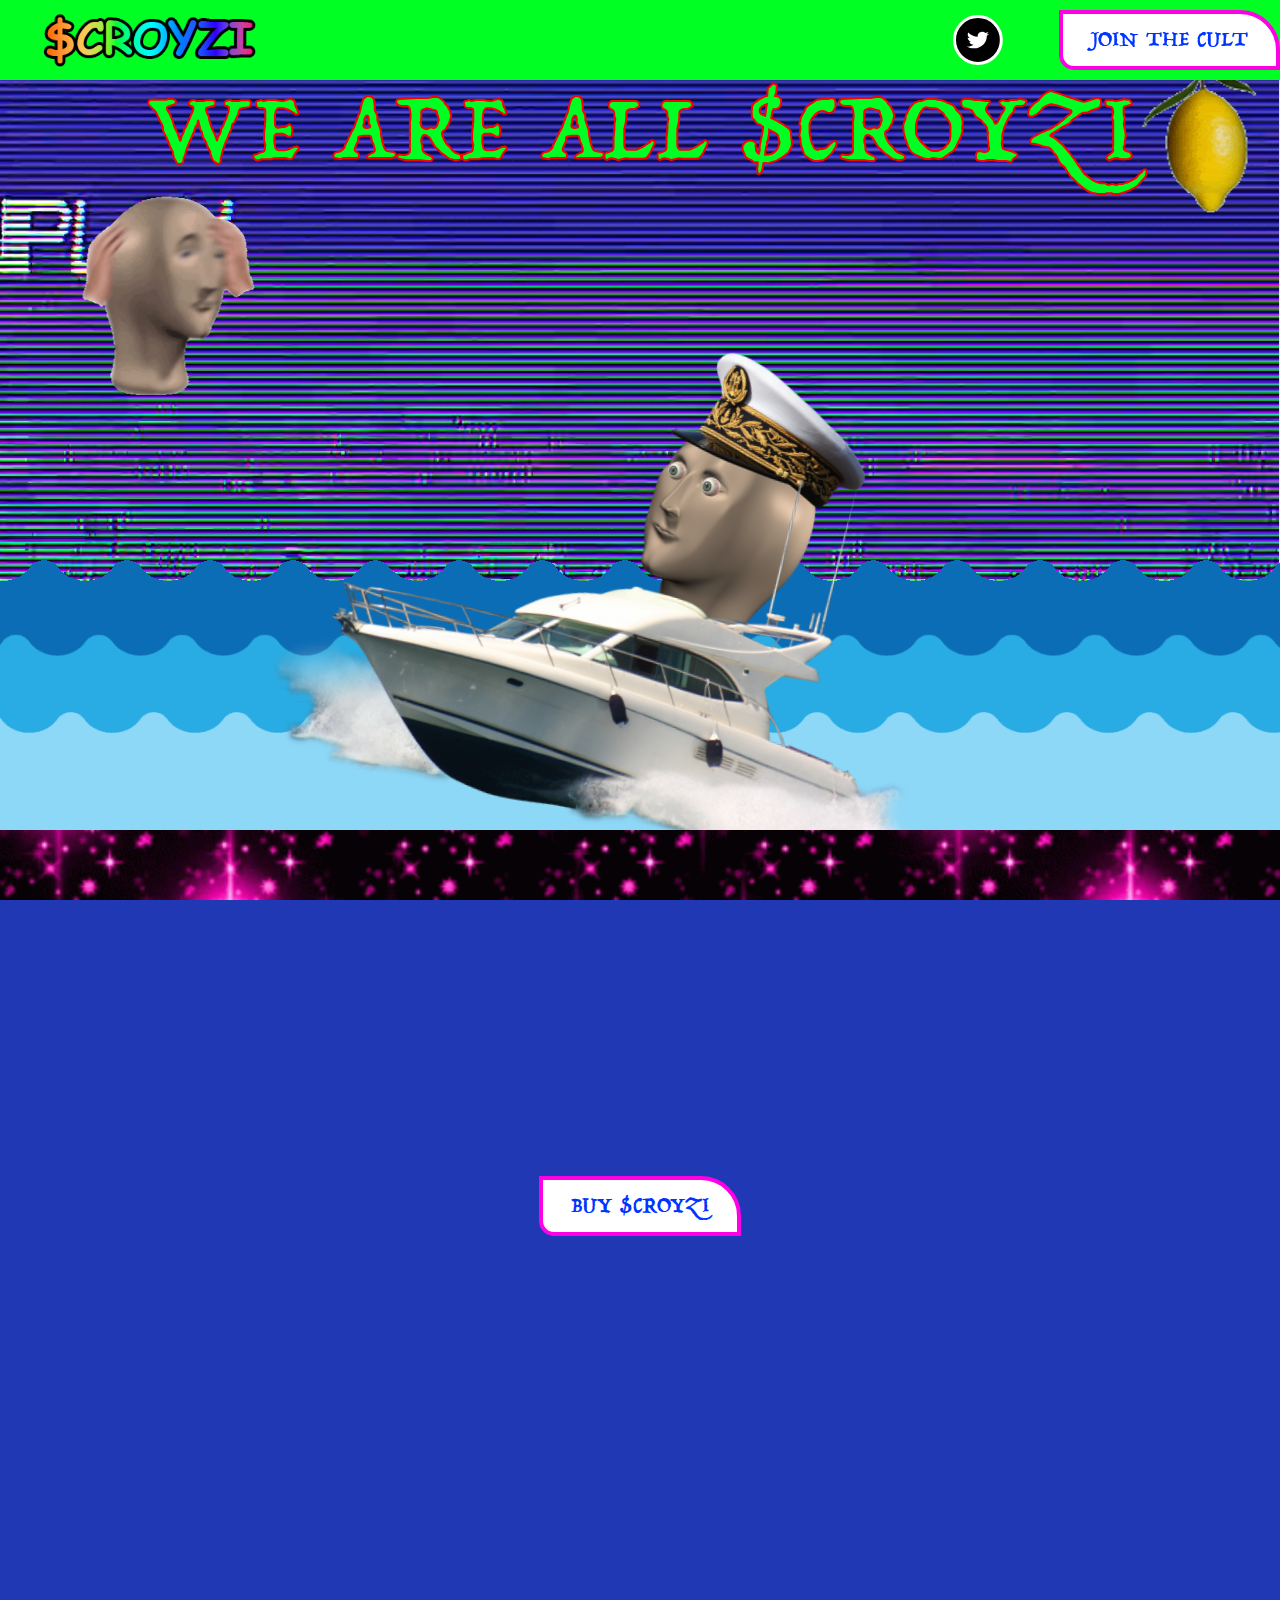
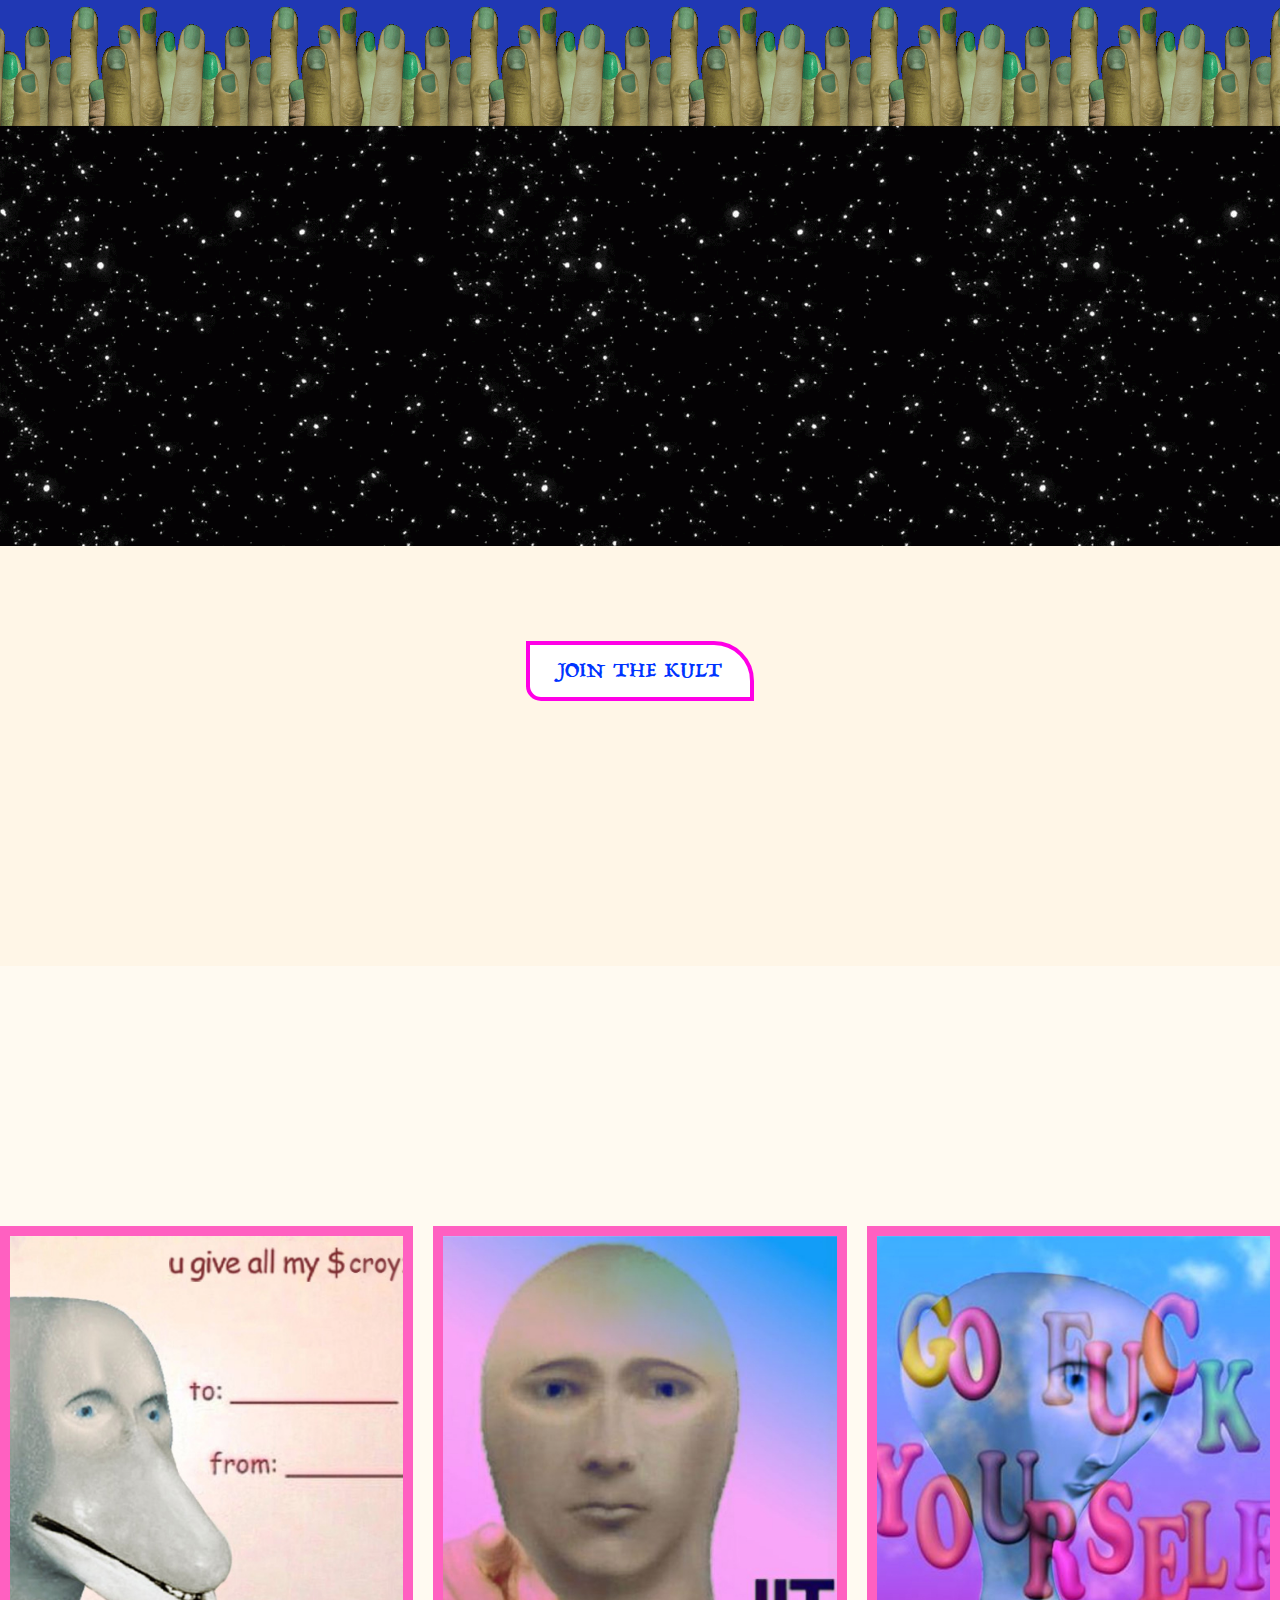
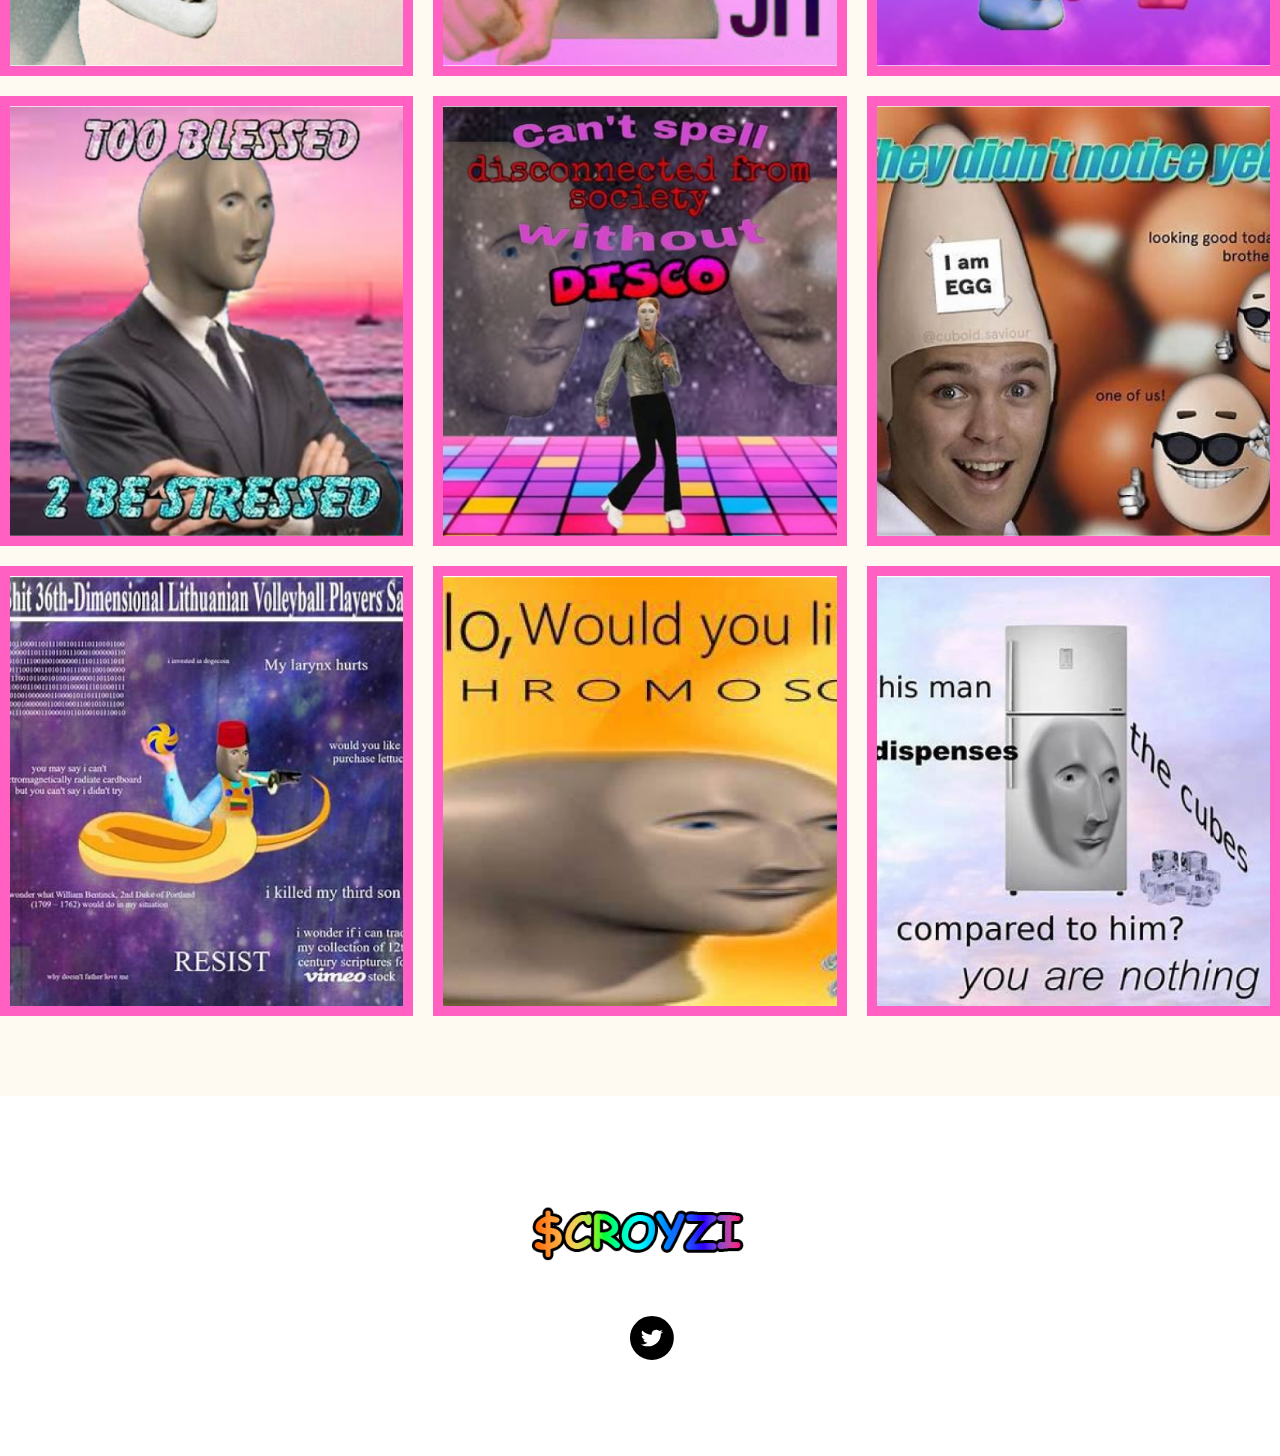
==== index.htm @ 4f77aac2 "first commit" ====
﻿<!doctype html>
<html lang="en-US">
<head>
	<meta charset="UTF-8">
	<meta name="viewport" content="width=device-width, initial-scale=1">
	<link rel="profile" href="https://gmpg.org/xfn/11">
	<title>$CROYZI &#8211; We are all alittle croyzi</title>
<meta name='robots' content='noindex, nofollow'>
	<style>img:is([sizes="auto" i], [sizes^="auto," i]) { contain-intrinsic-size: 3000px 1500px }</style>
	<link rel="alternate" type="application/rss+xml" title="$CROYZI &raquo; Feed" href="feed/index.htm">
<link rel="alternate" type="application/rss+xml" title="$CROYZI &raquo; Comments Feed" href="comments/feed/index.htm">
<script>
window._wpemojiSettings = {"baseUrl":"https:\/\/s.w.org\/images\/core\/emoji\/15.0.3\/72x72\/","ext":".png","svgUrl":"https:\/\/s.w.org\/images\/core\/emoji\/15.0.3\/svg\/","svgExt":".svg","source":{"concatemoji":"https:\/\/schizosol.xyz\/wp-includes\/js\/wp-emoji-release.min.js?ver=6.7.1"}};
/*! This file is auto-generated */
!function(i,n){var o,s,e;function c(e){try{var t={supportTests:e,timestamp:(new Date).valueOf()};sessionStorage.setItem(o,JSON.stringify(t))}catch(e){}}function p(e,t,n){e.clearRect(0,0,e.canvas.width,e.canvas.height),e.fillText(t,0,0);var t=new Uint32Array(e.getImageData(0,0,e.canvas.width,e.canvas.height).data),r=(e.clearRect(0,0,e.canvas.width,e.canvas.height),e.fillText(n,0,0),new Uint32Array(e.getImageData(0,0,e.canvas.width,e.canvas.height).data));return t.every(function(e,t){return e===r[t]})}function u(e,t,n){switch(t){case"flag":return n(e,"\ud83c\udff3\ufe0f\u200d\u26a7\ufe0f","\ud83c\udff3\ufe0f\u200b\u26a7\ufe0f")?!1:!n(e,"\ud83c\uddfa\ud83c\uddf3","\ud83c\uddfa\u200b\ud83c\uddf3")&&!n(e,"\ud83c\udff4\udb40\udc67\udb40\udc62\udb40\udc65\udb40\udc6e\udb40\udc67\udb40\udc7f","\ud83c\udff4\u200b\udb40\udc67\u200b\udb40\udc62\u200b\udb40\udc65\u200b\udb40\udc6e\u200b\udb40\udc67\u200b\udb40\udc7f");case"emoji":return!n(e,"\ud83d\udc26\u200d\u2b1b","\ud83d\udc26\u200b\u2b1b")}return!1}function f(e,t,n){var r="undefined"!=typeof WorkerGlobalScope&&self instanceof WorkerGlobalScope?new OffscreenCanvas(300,150):i.createElement("canvas"),a=r.getContext("2d",{willReadFrequently:!0}),o=(a.textBaseline="top",a.font="600 32px Arial",{});return e.forEach(function(e){o[e]=t(a,e,n)}),o}function t(e){var t=i.createElement("script");t.src=e,t.defer=!0,i.head.appendChild(t)}"undefined"!=typeof Promise&&(o="wpEmojiSettingsSupports",s=["flag","emoji"],n.supports={everything:!0,everythingExceptFlag:!0},e=new Promise(function(e){i.addEventListener("DOMContentLoaded",e,{once:!0})}),new Promise(function(t){var n=function(){try{var e=JSON.parse(sessionStorage.getItem(o));if("object"==typeof e&&"number"==typeof e.timestamp&&(new Date).valueOf()<e.timestamp+604800&&"object"==typeof e.supportTests)return e.supportTests}catch(e){}return null}();if(!n){if("undefined"!=typeof Worker&&"undefined"!=typeof OffscreenCanvas&&"undefined"!=typeof URL&&URL.createObjectURL&&"undefined"!=typeof Blob)try{var e="postMessage("+f.toString()+"("+[JSON.stringify(s),u.toString(),p.toString()].join(",")+"));",r=new Blob([e],{type:"text/javascript"}),a=new Worker(URL.createObjectURL(r),{name:"wpTestEmojiSupports"});return void(a.onmessage=function(e){c(n=e.data),a.terminate(),t(n)})}catch(e){}c(n=f(s,u,p))}t(n)}).then(function(e){for(var t in e)n.supports[t]=e[t],n.supports.everything=n.supports.everything&&n.supports[t],"flag"!==t&&(n.supports.everythingExceptFlag=n.supports.everythingExceptFlag&&n.supports[t]);n.supports.everythingExceptFlag=n.supports.everythingExceptFlag&&!n.supports.flag,n.DOMReady=!1,n.readyCallback=function(){n.DOMReady=!0}}).then(function(){return e}).then(function(){var e;n.supports.everything||(n.readyCallback(),(e=n.source||{}).concatemoji?t(e.concatemoji):e.wpemoji&&e.twemoji&&(t(e.twemoji),t(e.wpemoji)))}))}((window,document),window._wpemojiSettings);
</script>
<style id='wp-emoji-styles-inline-css'>

	img.wp-smiley, img.emoji {
		display: inline !important;
		border: none !important;
		box-shadow: none !important;
		height: 1em !important;
		width: 1em !important;
		margin: 0 0.07em !important;
		vertical-align: -0.1em !important;
		background: none !important;
		padding: 0 !important;
	}
</style>
<link rel='stylesheet' id='jet-engine-frontend-css' href='wp-content/plugins/jet-engine/assets/css/frontend.css?ver=3.5.2' media='all'>
<style id='classic-theme-styles-inline-css'>
/*! This file is auto-generated */
.wp-block-button__link{color:#fff;background-color:#32373c;border-radius:9999px;box-shadow:none;text-decoration:none;padding:calc(.667em + 2px) calc(1.333em + 2px);font-size:1.125em}.wp-block-file__button{background:#32373c;color:#fff;text-decoration:none}
</style>
<style id='global-styles-inline-css'>
:root{--wp--preset--aspect-ratio--square: 1;--wp--preset--aspect-ratio--4-3: 4/3;--wp--preset--aspect-ratio--3-4: 3/4;--wp--preset--aspect-ratio--3-2: 3/2;--wp--preset--aspect-ratio--2-3: 2/3;--wp--preset--aspect-ratio--16-9: 16/9;--wp--preset--aspect-ratio--9-16: 9/16;--wp--preset--color--black: #000000;--wp--preset--color--cyan-bluish-gray: #abb8c3;--wp--preset--color--white: #ffffff;--wp--preset--color--pale-pink: #f78da7;--wp--preset--color--vivid-red: #cf2e2e;--wp--preset--color--luminous-vivid-orange: #ff6900;--wp--preset--color--luminous-vivid-amber: #fcb900;--wp--preset--color--light-green-cyan: #7bdcb5;--wp--preset--color--vivid-green-cyan: #00d084;--wp--preset--color--pale-cyan-blue: #8ed1fc;--wp--preset--color--vivid-cyan-blue: #0693e3;--wp--preset--color--vivid-purple: #9b51e0;--wp--preset--gradient--vivid-cyan-blue-to-vivid-purple: linear-gradient(135deg,rgba(6,147,227,1) 0%,rgb(155,81,224) 100%);--wp--preset--gradient--light-green-cyan-to-vivid-green-cyan: linear-gradient(135deg,rgb(122,220,180) 0%,rgb(0,208,130) 100%);--wp--preset--gradient--luminous-vivid-amber-to-luminous-vivid-orange: linear-gradient(135deg,rgba(252,185,0,1) 0%,rgba(255,105,0,1) 100%);--wp--preset--gradient--luminous-vivid-orange-to-vivid-red: linear-gradient(135deg,rgba(255,105,0,1) 0%,rgb(207,46,46) 100%);--wp--preset--gradient--very-light-gray-to-cyan-bluish-gray: linear-gradient(135deg,rgb(238,238,238) 0%,rgb(169,184,195) 100%);--wp--preset--gradient--cool-to-warm-spectrum: linear-gradient(135deg,rgb(74,234,220) 0%,rgb(151,120,209) 20%,rgb(207,42,186) 40%,rgb(238,44,130) 60%,rgb(251,105,98) 80%,rgb(254,248,76) 100%);--wp--preset--gradient--blush-light-purple: linear-gradient(135deg,rgb(255,206,236) 0%,rgb(152,150,240) 100%);--wp--preset--gradient--blush-bordeaux: linear-gradient(135deg,rgb(254,205,165) 0%,rgb(254,45,45) 50%,rgb(107,0,62) 100%);--wp--preset--gradient--luminous-dusk: linear-gradient(135deg,rgb(255,203,112) 0%,rgb(199,81,192) 50%,rgb(65,88,208) 100%);--wp--preset--gradient--pale-ocean: linear-gradient(135deg,rgb(255,245,203) 0%,rgb(182,227,212) 50%,rgb(51,167,181) 100%);--wp--preset--gradient--electric-grass: linear-gradient(135deg,rgb(202,248,128) 0%,rgb(113,206,126) 100%);--wp--preset--gradient--midnight: linear-gradient(135deg,rgb(2,3,129) 0%,rgb(40,116,252) 100%);--wp--preset--font-size--small: 13px;--wp--preset--font-size--medium: 20px;--wp--preset--font-size--large: 36px;--wp--preset--font-size--x-large: 42px;--wp--preset--spacing--20: 0.44rem;--wp--preset--spacing--30: 0.67rem;--wp--preset--spacing--40: 1rem;--wp--preset--spacing--50: 1.5rem;--wp--preset--spacing--60: 2.25rem;--wp--preset--spacing--70: 3.38rem;--wp--preset--spacing--80: 5.06rem;--wp--preset--shadow--natural: 6px 6px 9px rgba(0, 0, 0, 0.2);--wp--preset--shadow--deep: 12px 12px 50px rgba(0, 0, 0, 0.4);--wp--preset--shadow--sharp: 6px 6px 0px rgba(0, 0, 0, 0.2);--wp--preset--shadow--outlined: 6px 6px 0px -3px rgba(255, 255, 255, 1), 6px 6px rgba(0, 0, 0, 1);--wp--preset--shadow--crisp: 6px 6px 0px rgba(0, 0, 0, 1);}:where(.is-layout-flex){gap: 0.5em;}:where(.is-layout-grid){gap: 0.5em;}body .is-layout-flex{display: flex;}.is-layout-flex{flex-wrap: wrap;align-items: center;}.is-layout-flex > :is(*, div){margin: 0;}body .is-layout-grid{display: grid;}.is-layout-grid > :is(*, div){margin: 0;}:where(.wp-block-columns.is-layout-flex){gap: 2em;}:where(.wp-block-columns.is-layout-grid){gap: 2em;}:where(.wp-block-post-template.is-layout-flex){gap: 1.25em;}:where(.wp-block-post-template.is-layout-grid){gap: 1.25em;}.has-black-color{color: var(--wp--preset--color--black) !important;}.has-cyan-bluish-gray-color{color: var(--wp--preset--color--cyan-bluish-gray) !important;}.has-white-color{color: var(--wp--preset--color--white) !important;}.has-pale-pink-color{color: var(--wp--preset--color--pale-pink) !important;}.has-vivid-red-color{color: var(--wp--preset--color--vivid-red) !important;}.has-luminous-vivid-orange-color{color: var(--wp--preset--color--luminous-vivid-orange) !important;}.has-luminous-vivid-amber-color{color: var(--wp--preset--color--luminous-vivid-amber) !important;}.has-light-green-cyan-color{color: var(--wp--preset--color--light-green-cyan) !important;}.has-vivid-green-cyan-color{color: var(--wp--preset--color--vivid-green-cyan) !important;}.has-pale-cyan-blue-color{color: var(--wp--preset--color--pale-cyan-blue) !important;}.has-vivid-cyan-blue-color{color: var(--wp--preset--color--vivid-cyan-blue) !important;}.has-vivid-purple-color{color: var(--wp--preset--color--vivid-purple) !important;}.has-black-background-color{background-color: var(--wp--preset--color--black) !important;}.has-cyan-bluish-gray-background-color{background-color: var(--wp--preset--color--cyan-bluish-gray) !important;}.has-white-background-color{background-color: var(--wp--preset--color--white) !important;}.has-pale-pink-background-color{background-color: var(--wp--preset--color--pale-pink) !important;}.has-vivid-red-background-color{background-color: var(--wp--preset--color--vivid-red) !important;}.has-luminous-vivid-orange-background-color{background-color: var(--wp--preset--color--luminous-vivid-orange) !important;}.has-luminous-vivid-amber-background-color{background-color: var(--wp--preset--color--luminous-vivid-amber) !important;}.has-light-green-cyan-background-color{background-color: var(--wp--preset--color--light-green-cyan) !important;}.has-vivid-green-cyan-background-color{background-color: var(--wp--preset--color--vivid-green-cyan) !important;}.has-pale-cyan-blue-background-color{background-color: var(--wp--preset--color--pale-cyan-blue) !important;}.has-vivid-cyan-blue-background-color{background-color: var(--wp--preset--color--vivid-cyan-blue) !important;}.has-vivid-purple-background-color{background-color: var(--wp--preset--color--vivid-purple) !important;}.has-black-border-color{border-color: var(--wp--preset--color--black) !important;}.has-cyan-bluish-gray-border-color{border-color: var(--wp--preset--color--cyan-bluish-gray) !important;}.has-white-border-color{border-color: var(--wp--preset--color--white) !important;}.has-pale-pink-border-color{border-color: var(--wp--preset--color--pale-pink) !important;}.has-vivid-red-border-color{border-color: var(--wp--preset--color--vivid-red) !important;}.has-luminous-vivid-orange-border-color{border-color: var(--wp--preset--color--luminous-vivid-orange) !important;}.has-luminous-vivid-amber-border-color{border-color: var(--wp--preset--color--luminous-vivid-amber) !important;}.has-light-green-cyan-border-color{border-color: var(--wp--preset--color--light-green-cyan) !important;}.has-vivid-green-cyan-border-color{border-color: var(--wp--preset--color--vivid-green-cyan) !important;}.has-pale-cyan-blue-border-color{border-color: var(--wp--preset--color--pale-cyan-blue) !important;}.has-vivid-cyan-blue-border-color{border-color: var(--wp--preset--color--vivid-cyan-blue) !important;}.has-vivid-purple-border-color{border-color: var(--wp--preset--color--vivid-purple) !important;}.has-vivid-cyan-blue-to-vivid-purple-gradient-background{background: var(--wp--preset--gradient--vivid-cyan-blue-to-vivid-purple) !important;}.has-light-green-cyan-to-vivid-green-cyan-gradient-background{background: var(--wp--preset--gradient--light-green-cyan-to-vivid-green-cyan) !important;}.has-luminous-vivid-amber-to-luminous-vivid-orange-gradient-background{background: var(--wp--preset--gradient--luminous-vivid-amber-to-luminous-vivid-orange) !important;}.has-luminous-vivid-orange-to-vivid-red-gradient-background{background: var(--wp--preset--gradient--luminous-vivid-orange-to-vivid-red) !important;}.has-very-light-gray-to-cyan-bluish-gray-gradient-background{background: var(--wp--preset--gradient--very-light-gray-to-cyan-bluish-gray) !important;}.has-cool-to-warm-spectrum-gradient-background{background: var(--wp--preset--gradient--cool-to-warm-spectrum) !important;}.has-blush-light-purple-gradient-background{background: var(--wp--preset--gradient--blush-light-purple) !important;}.has-blush-bordeaux-gradient-background{background: var(--wp--preset--gradient--blush-bordeaux) !important;}.has-luminous-dusk-gradient-background{background: var(--wp--preset--gradient--luminous-dusk) !important;}.has-pale-ocean-gradient-background{background: var(--wp--preset--gradient--pale-ocean) !important;}.has-electric-grass-gradient-background{background: var(--wp--preset--gradient--electric-grass) !important;}.has-midnight-gradient-background{background: var(--wp--preset--gradient--midnight) !important;}.has-small-font-size{font-size: var(--wp--preset--font-size--small) !important;}.has-medium-font-size{font-size: var(--wp--preset--font-size--medium) !important;}.has-large-font-size{font-size: var(--wp--preset--font-size--large) !important;}.has-x-large-font-size{font-size: var(--wp--preset--font-size--x-large) !important;}
:where(.wp-block-post-template.is-layout-flex){gap: 1.25em;}:where(.wp-block-post-template.is-layout-grid){gap: 1.25em;}
:where(.wp-block-columns.is-layout-flex){gap: 2em;}:where(.wp-block-columns.is-layout-grid){gap: 2em;}
:root :where(.wp-block-pullquote){font-size: 1.5em;line-height: 1.6;}
</style>
<link rel='stylesheet' id='wpcustom-cursors-css' href='wp-content/plugins/wp-custom-cursors/public/css/wp_custom_cursors_main_style.css?ver=3.3.0' media='all'>
<link rel='stylesheet' id='hello-elementor-css' href='wp-content/themes/hello-elementor/style.min.css?ver=3.1.0' media='all'>
<link rel='stylesheet' id='hello-elementor-theme-style-css' href='wp-content/themes/hello-elementor/theme.min.css?ver=3.1.0' media='all'>
<link rel='stylesheet' id='hello-elementor-header-footer-css' href='wp-content/themes/hello-elementor/header-footer.min.css?ver=3.1.0' media='all'>
<link rel='stylesheet' id='elementor-frontend-css' href='wp-content/plugins/elementor/assets/css/frontend-lite.min.css?ver=3.23.3' media='all'>
<link rel='stylesheet' id='elementor-post-6-css' href='wp-content/uploads/elementor/css/post-6.css?ver=1722029299' media='all'>
<link rel='stylesheet' id='swiper-css' href='wp-content/plugins/elementor/assets/lib/swiper/v8/css/swiper.min.css?ver=8.4.5' media='all'>
<link rel='stylesheet' id='elementor-pro-css' href='wp-content/plugins/elementor-pro/assets/css/frontend-lite.min.css?ver=3.23.1' media='all'>
<link rel='stylesheet' id='font-awesome-5-all-css' href='wp-content/plugins/elementor/assets/lib/font-awesome/css/all.min.css?ver=3.23.3' media='all'>
<link rel='stylesheet' id='font-awesome-4-shim-css' href='wp-content/plugins/elementor/assets/lib/font-awesome/css/v4-shims.min.css?ver=3.23.3' media='all'>
<link rel='stylesheet' id='elementor-global-css' href='wp-content/uploads/elementor/css/global.css?ver=1722024166' media='all'>
<link rel='stylesheet' id='elementor-post-519-css' href='wp-content/uploads/elementor/css/post-519.css?ver=1722085769' media='all'>
<link rel='stylesheet' id='elementor-post-531-css' href='wp-content/uploads/elementor/css/post-531.css?ver=1722061692' media='all'>
<link rel='stylesheet' id='elementor-post-530-css' href='wp-content/uploads/elementor/css/post-530.css?ver=1722061692' media='all'>
<link rel='stylesheet' id='elementor-post-508-css' href='wp-content/uploads/elementor/css/post-508.css?ver=1722030513' media='all'>
<link rel='stylesheet' id='hello-elementor-child-style-css' href='wp-content/themes/hello-theme-child/style.css?ver=2.0.0' media='all'>
<script src="wp-content/plugins/elementor/assets/lib/font-awesome/js/v4-shims.min.js?ver=3.23.3" id="font-awesome-4-shim-js"></script>
<link rel="https://api.w.org/" href="wp-json/index.htm"><link rel="alternate" title="JSON" type="application/json" href="wp-json/wp/v2/pages/519"><link rel="EditURI" type="application/rsd+xml" title="RSD" href="xmlrpc.php?rsd">
<meta name="generator" content="WordPress 6.7.1">
<link rel="canonical" href="index.htm">
<link rel='shortlink' href='index.htm'>
<link rel="alternate" title="oEmbed (JSON)" type="application/json+oembed" href="wp-json/oembed/1.0/embed?url=https%3A%2F%2Fschizosol.xyz%2F">
<link rel="alternate" title="oEmbed (XML)" type="text/xml+oembed" href="wp-json/oembed/1.0/embed-1?url=https%3A%2F%2Fschizosol.xyz%2F&#038;format=xml">
<meta name="generator" content="Elementor 3.23.3; features: e_optimized_css_loading, e_font_icon_svg, additional_custom_breakpoints, e_lazyload; settings: css_print_method-external, google_font-disabled, font_display-swap">
<meta name="title" content="$croyzi">
<meta name="description" content="We are all alittle croyzi">
<meta property="og:type" content="website">
<meta property="og:url" content="https://schizosol.xyz/">
<meta property="og:title" content="$croyzi">
<meta property="og:description" content="We are all alittle croyzi">
<meta property="og:image" content="https://schizosol.xyz/wp-content/uploads/2024/07/opengraph.png">
<meta property="twitter:card" content="summary_large_image">
<meta property="twitter:url" content="https://schizosol.xyz/">
<meta property="twitter:title" content="$croyzi">
<meta property="twitter:description" content="We are all alittle croyzi">
<meta property="twitter:image" content="https://schizosol.xyz/wp-content/uploads/2024/07/opengraph.png">
<audio id="backgroundMusic" controls="" loop="" style="display: none;">
  <source src="wp-content/uploads/2024/07/sung.mp3" type="audio/mpeg">
  Your browser does not support the audio element.
</audio>

<script>
  document.addEventListener('DOMContentLoaded', function () {
    var audioElement = document.getElementById('backgroundMusic');
    var isAudioPlayed = false;

    function tryPlayAudio() {
      audioElement.play().then(function () {
        audioElement.style.display = 'none'; // Hide the audio player
      }).catch(function (error) {
        console.error('Autoplay was prevented:', error);
      });
    }

    // Try to play audio on user interaction (click or scroll)
    function handleUserInteraction() {
      if (!isAudioPlayed) {
        tryPlayAudio();
        isAudioPlayed = true;
      }
    }

    // Try to play audio on user click
    document.addEventListener('click', handleUserInteraction);

    // Try to play audio on user scroll
    window.addEventListener('scroll', handleUserInteraction);
  });
</script>

			<style>
				.e-con.e-parent:nth-of-type(n+4):not(.e-lazyloaded):not(.e-no-lazyload),
				.e-con.e-parent:nth-of-type(n+4):not(.e-lazyloaded):not(.e-no-lazyload) * {
					background-image: none !important;
				}
				@media screen and (max-height: 1024px) {
					.e-con.e-parent:nth-of-type(n+3):not(.e-lazyloaded):not(.e-no-lazyload),
					.e-con.e-parent:nth-of-type(n+3):not(.e-lazyloaded):not(.e-no-lazyload) * {
						background-image: none !important;
					}
				}
				@media screen and (max-height: 640px) {
					.e-con.e-parent:nth-of-type(n+2):not(.e-lazyloaded):not(.e-no-lazyload),
					.e-con.e-parent:nth-of-type(n+2):not(.e-lazyloaded):not(.e-no-lazyload) * {
						background-image: none !important;
					}
				}
			</style>
			<link rel="icon" href="wp-content/uploads/2024/07/cropped-favicon-32x32.png" sizes="32x32">
<link rel="icon" href="wp-content/uploads/2024/07/cropped-favicon-192x192.png" sizes="192x192">
<link rel="apple-touch-icon" href="wp-content/uploads/2024/07/cropped-favicon-180x180.png">
<meta name="msapplication-TileImage" content="https://schizosol.xyz/wp-content/uploads/2024/07/cropped-favicon-270x270.png">
		<style id="wp-custom-css">
			::selection {
  background: red;
}

.stroke {
    -webkit-text-stroke: 2px 
#ff0000; 
}		</style>
		</head>
<body class="home page-template-default page page-id-519 elementor-default elementor-kit-6 elementor-page elementor-page-519">


<a class="skip-link screen-reader-text" href="#content">Skip to content</a>

		<header data-elementor-type="header" data-elementor-id="531" class="elementor elementor-531 elementor-location-header" data-elementor-post-type="elementor_library">
			<div class="elementor-element elementor-element-1a53708 e-flex e-con-boxed e-con e-parent" data-id="1a53708" data-element_type="container" data-settings="{&quot;background_background&quot;:&quot;classic&quot;,&quot;sticky&quot;:&quot;top&quot;,&quot;sticky_on&quot;:[&quot;desktop&quot;,&quot;tablet&quot;,&quot;mobile&quot;],&quot;sticky_offset&quot;:0,&quot;sticky_effects_offset&quot;:0}">
					<div class="e-con-inner">
				<div class="elementor-element elementor-element-e42aa5e elementor-widget-mobile__width-auto elementor-widget elementor-widget-image" data-id="e42aa5e" data-element_type="widget" data-widget_type="image.default">
				<div class="elementor-widget-container">
			<style>/*! elementor - v3.23.0 - 25-07-2024 */
.elementor-widget-image{text-align:center}.elementor-widget-image a{display:inline-block}.elementor-widget-image a img[src$=".svg"]{width:48px}.elementor-widget-image img{vertical-align:middle;display:inline-block}</style>											<a href="index.htm">
							<img width="304" height="105" src="wp-content/uploads/2024/01/coollogo_com-242071344.png" class="attachment-full size-full wp-image-751" alt="" srcset="wp-content/uploads/2024/01/coollogo_com-242071344.png 304w, wp-content/uploads/2024/01/coollogo_com-242071344-300x104.png 300w" sizes="(max-width: 304px) 100vw, 304px">								</a>
													</div>
				</div>
		<div class="elementor-element elementor-element-48bc47f e-con-full e-flex e-con e-child" data-id="48bc47f" data-element_type="container">
				<div class="elementor-element elementor-element-dee7588 elementor-shape-rounded elementor-grid-0 e-grid-align-center elementor-widget elementor-widget-social-icons" data-id="dee7588" data-element_type="widget" data-widget_type="social-icons.default">
				<div class="elementor-widget-container">
			<style>/*! elementor - v3.23.0 - 25-07-2024 */
.elementor-widget-social-icons.elementor-grid-0 .elementor-widget-container,.elementor-widget-social-icons.elementor-grid-mobile-0 .elementor-widget-container,.elementor-widget-social-icons.elementor-grid-tablet-0 .elementor-widget-container{line-height:1;font-size:0}.elementor-widget-social-icons:not(.elementor-grid-0):not(.elementor-grid-tablet-0):not(.elementor-grid-mobile-0) .elementor-grid{display:inline-grid}.elementor-widget-social-icons .elementor-grid{grid-column-gap:var(--grid-column-gap,5px);grid-row-gap:var(--grid-row-gap,5px);grid-template-columns:var(--grid-template-columns);justify-content:var(--justify-content,center);justify-items:var(--justify-content,center)}.elementor-icon.elementor-social-icon{font-size:var(--icon-size,25px);line-height:var(--icon-size,25px);width:calc(var(--icon-size, 25px) + 2 * var(--icon-padding, .5em));height:calc(var(--icon-size, 25px) + 2 * var(--icon-padding, .5em))}.elementor-social-icon{--e-social-icon-icon-color:#fff;display:inline-flex;background-color:#69727d;align-items:center;justify-content:center;text-align:center;cursor:pointer}.elementor-social-icon i{color:var(--e-social-icon-icon-color)}.elementor-social-icon svg{fill:var(--e-social-icon-icon-color)}.elementor-social-icon:last-child{margin:0}.elementor-social-icon:hover{opacity:.9;color:#fff}.elementor-social-icon-android{background-color:#a4c639}.elementor-social-icon-apple{background-color:#999}.elementor-social-icon-behance{background-color:#1769ff}.elementor-social-icon-bitbucket{background-color:#205081}.elementor-social-icon-codepen{background-color:#000}.elementor-social-icon-delicious{background-color:#39f}.elementor-social-icon-deviantart{background-color:#05cc47}.elementor-social-icon-digg{background-color:#005be2}.elementor-social-icon-dribbble{background-color:#ea4c89}.elementor-social-icon-elementor{background-color:#d30c5c}.elementor-social-icon-envelope{background-color:#ea4335}.elementor-social-icon-facebook,.elementor-social-icon-facebook-f{background-color:#3b5998}.elementor-social-icon-flickr{background-color:#0063dc}.elementor-social-icon-foursquare{background-color:#2d5be3}.elementor-social-icon-free-code-camp,.elementor-social-icon-freecodecamp{background-color:#006400}.elementor-social-icon-github{background-color:#333}.elementor-social-icon-gitlab{background-color:#e24329}.elementor-social-icon-globe{background-color:#69727d}.elementor-social-icon-google-plus,.elementor-social-icon-google-plus-g{background-color:#dd4b39}.elementor-social-icon-houzz{background-color:#7ac142}.elementor-social-icon-instagram{background-color:#262626}.elementor-social-icon-jsfiddle{background-color:#487aa2}.elementor-social-icon-link{background-color:#818a91}.elementor-social-icon-linkedin,.elementor-social-icon-linkedin-in{background-color:#0077b5}.elementor-social-icon-medium{background-color:#00ab6b}.elementor-social-icon-meetup{background-color:#ec1c40}.elementor-social-icon-mixcloud{background-color:#273a4b}.elementor-social-icon-odnoklassniki{background-color:#f4731c}.elementor-social-icon-pinterest{background-color:#bd081c}.elementor-social-icon-product-hunt{background-color:#da552f}.elementor-social-icon-reddit{background-color:#ff4500}.elementor-social-icon-rss{background-color:#f26522}.elementor-social-icon-shopping-cart{background-color:#4caf50}.elementor-social-icon-skype{background-color:#00aff0}.elementor-social-icon-slideshare{background-color:#0077b5}.elementor-social-icon-snapchat{background-color:#fffc00}.elementor-social-icon-soundcloud{background-color:#f80}.elementor-social-icon-spotify{background-color:#2ebd59}.elementor-social-icon-stack-overflow{background-color:#fe7a15}.elementor-social-icon-steam{background-color:#00adee}.elementor-social-icon-stumbleupon{background-color:#eb4924}.elementor-social-icon-telegram{background-color:#2ca5e0}.elementor-social-icon-threads{background-color:#000}.elementor-social-icon-thumb-tack{background-color:#1aa1d8}.elementor-social-icon-tripadvisor{background-color:#589442}.elementor-social-icon-tumblr{background-color:#35465c}.elementor-social-icon-twitch{background-color:#6441a5}.elementor-social-icon-twitter{background-color:#1da1f2}.elementor-social-icon-viber{background-color:#665cac}.elementor-social-icon-vimeo{background-color:#1ab7ea}.elementor-social-icon-vk{background-color:#45668e}.elementor-social-icon-weibo{background-color:#dd2430}.elementor-social-icon-weixin{background-color:#31a918}.elementor-social-icon-whatsapp{background-color:#25d366}.elementor-social-icon-wordpress{background-color:#21759b}.elementor-social-icon-x-twitter{background-color:#000}.elementor-social-icon-xing{background-color:#026466}.elementor-social-icon-yelp{background-color:#af0606}.elementor-social-icon-youtube{background-color:#cd201f}.elementor-social-icon-500px{background-color:#0099e5}.elementor-shape-rounded .elementor-icon.elementor-social-icon{border-radius:10%}.elementor-shape-circle .elementor-icon.elementor-social-icon{border-radius:50%}</style>		<div class="elementor-social-icons-wrapper elementor-grid">
							<span class="elementor-grid-item">
					
				</span>
							<span class="elementor-grid-item">
					<a class="elementor-icon elementor-social-icon elementor-social-icon- elementor-repeater-item-0b63821" href="https://x.com/CROYZI1" target="_blank">
						<span class="elementor-screen-only"></span>
						<svg xmlns="http://www.w3.org/2000/svg" width="50" height="50" viewbox="0 0 50 50" fill="none"><circle cx="24.9136" cy="25.0233" r="23.4136" fill="black" stroke="white" stroke-width="3"></circle><path d="M36.0476 18.6975C35.2289 19.0299 34.3493 19.2546 33.4245 19.3561C34.3787 18.833 35.0925 18.0096 35.4328 17.0396C34.5364 17.5275 33.5552 17.8709 32.532 18.055C31.8441 17.3818 30.9327 16.9356 29.9396 16.7857C28.9464 16.6358 27.927 16.7905 27.0398 17.2258C26.1525 17.6611 25.4467 18.3527 25.0323 19.1932C24.6178 20.0337 24.5178 20.9761 24.7477 21.874C22.9314 21.7904 21.1543 21.3578 19.5322 20.6042C17.91 19.8506 16.4788 18.7929 15.3316 17.4996C14.9394 18.1197 14.7138 18.8385 14.7138 19.6041C14.7134 20.2934 14.8986 20.972 15.2531 21.5799C15.6075 22.1878 16.1202 22.7061 16.7457 23.0889C16.0203 23.0677 15.3109 22.8881 14.6766 22.565V22.6189C14.6765 23.5856 15.0414 24.5225 15.7094 25.2706C16.3773 26.0188 17.3072 26.5322 18.3412 26.7236C17.6683 26.8906 16.9628 26.9151 16.278 26.7956C16.5697 27.6274 17.138 28.3547 17.9032 28.8758C18.6685 29.3969 19.5924 29.6856 20.5457 29.7016C18.9275 30.8657 16.929 31.497 14.8717 31.4943C14.5073 31.4943 14.1432 31.4749 13.7812 31.4358C15.8695 32.6662 18.3004 33.3192 20.783 33.3166C29.1871 33.3166 33.7815 26.9385 33.7815 21.4067C33.7815 21.227 33.7765 21.0455 33.7677 20.8658C34.6614 20.2736 35.4328 19.5402 36.0457 18.7002L36.0476 18.6975Z" fill="white"></path></svg>					</a>
				</span>
					
							<span class="elementor-grid-item">
					
				</span>
					</div>
				</div>
				</div>
				<div class="elementor-element elementor-element-97bdf90 elementor-hidden-mobile jedv-enabled--yes elementor-widget elementor-widget-button" data-id="97bdf90" data-element_type="widget" data-widget_type="button.default">
				<div class="elementor-widget-container">
					<div class="elementor-button-wrapper">
			<a class="elementor-button elementor-button-link elementor-size-sm" href="https://raydium.io/swap/?inputMint=sol&outputMint=8sWKTMrh9bWUrvykK4H3jzEzGbEqvJNpS2f7joYKpump">
						<span class="elementor-button-content-wrapper">
									<span class="elementor-button-text">JOIN THE CULT</span>
					</span>
					</a>
		</div>
				</div>
				</div>
				</div>
					</div>
				</div>
				</header>
		
<main id="content" class="site-main post-519 page type-page status-publish hentry">

	
	<div class="page-content">
				<div data-elementor-type="wp-post" data-elementor-id="519" class="elementor elementor-519" data-elementor-post-type="page">
				<div class="elementor-element elementor-element-d739ee3 e-con-full e-flex e-con e-parent" data-id="d739ee3" data-element_type="container" data-settings="{&quot;background_background&quot;:&quot;video&quot;,&quot;background_video_link&quot;:&quot;https:\/\/schizosol.xyz\/wp-content\/uploads\/2024\/01\/bg.mp4&quot;,&quot;background_play_on_mobile&quot;:&quot;yes&quot;,&quot;background_privacy_mode&quot;:&quot;yes&quot;}">
		<div class="elementor-background-video-container">
							<video class="elementor-background-video-hosted elementor-html5-video" autoplay="" muted="" playsinline="" loop=""></video>
					</div><div class="elementor-element elementor-element-d5ec808 e-con-full e-flex e-con e-child" data-id="d5ec808" data-element_type="container">
				<div class="elementor-element elementor-element-626d2ad stroke elementor-widget elementor-widget-heading" data-id="626d2ad" data-element_type="widget" data-settings="{&quot;motion_fx_motion_fx_scrolling&quot;:&quot;yes&quot;,&quot;motion_fx_devices&quot;:[&quot;desktop&quot;,&quot;tablet&quot;,&quot;mobile&quot;]}" data-widget_type="heading.default">
				<div class="elementor-widget-container">
			<style>/*! elementor - v3.23.0 - 25-07-2024 */
.elementor-heading-title{padding:0;margin:0;line-height:1}.elementor-widget-heading .elementor-heading-title[class*=elementor-size-]>a{color:inherit;font-size:inherit;line-height:inherit}.elementor-widget-heading .elementor-heading-title.elementor-size-small{font-size:15px}.elementor-widget-heading .elementor-heading-title.elementor-size-medium{font-size:19px}.elementor-widget-heading .elementor-heading-title.elementor-size-large{font-size:29px}.elementor-widget-heading .elementor-heading-title.elementor-size-xl{font-size:39px}.elementor-widget-heading .elementor-heading-title.elementor-size-xxl{font-size:59px}</style><h2 class="elementor-heading-title elementor-size-default">WE ARE ALL $CROYZI</h2>		</div>
				</div>
				<div class="elementor-element elementor-element-adcdd73 elementor-absolute elementor-widget elementor-widget-image" data-id="adcdd73" data-element_type="widget" data-settings="{&quot;_position&quot;:&quot;absolute&quot;,&quot;motion_fx_motion_fx_scrolling&quot;:&quot;yes&quot;,&quot;motion_fx_rotateZ_effect&quot;:&quot;yes&quot;,&quot;motion_fx_rotateZ_affectedRange&quot;:{&quot;unit&quot;:&quot;%&quot;,&quot;size&quot;:&quot;&quot;,&quot;sizes&quot;:{&quot;start&quot;:30,&quot;end&quot;:100}},&quot;motion_fx_scale_effect&quot;:&quot;yes&quot;,&quot;motion_fx_rotateZ_speed&quot;:{&quot;unit&quot;:&quot;px&quot;,&quot;size&quot;:1,&quot;sizes&quot;:[]},&quot;motion_fx_scale_direction&quot;:&quot;out-in&quot;,&quot;motion_fx_scale_speed&quot;:{&quot;unit&quot;:&quot;px&quot;,&quot;size&quot;:4,&quot;sizes&quot;:[]},&quot;motion_fx_scale_range&quot;:{&quot;unit&quot;:&quot;%&quot;,&quot;size&quot;:&quot;&quot;,&quot;sizes&quot;:{&quot;start&quot;:20,&quot;end&quot;:80}},&quot;motion_fx_devices&quot;:[&quot;desktop&quot;,&quot;tablet&quot;,&quot;mobile&quot;]}" data-widget_type="image.default">
				<div class="elementor-widget-container">
													<img fetchpriority="high" decoding="async" width="614" height="457" src="wp-content/uploads/2024/07/boat.png" class="attachment-large size-large wp-image-736" alt="" srcset="wp-content/uploads/2024/07/boat.png 614w, wp-content/uploads/2024/07/boat-300x223.png 300w" sizes="(max-width: 614px) 100vw, 614px">													</div>
				</div>
				</div>
				<div class="elementor-element elementor-element-b626186 elementor-fixed elementor-widget elementor-widget-image" data-id="b626186" data-element_type="widget" data-settings="{&quot;_position&quot;:&quot;fixed&quot;}" data-widget_type="image.default">
				<div class="elementor-widget-container">
													<img decoding="async" width="498" height="356" src="wp-content/uploads/2024/07/panik-stonks.gif" class="attachment-large size-large wp-image-733" alt="">													</div>
				</div>
				<div class="elementor-element elementor-element-c39a979 elementor-fixed elementor-widget elementor-widget-image" data-id="c39a979" data-element_type="widget" data-settings="{&quot;_position&quot;:&quot;fixed&quot;}" data-widget_type="image.default">
				<div class="elementor-widget-container">
													<img loading="lazy" decoding="async" width="181" height="242" src="wp-content/uploads/2024/07/limon-in.gif" class="attachment-large size-large wp-image-734" alt="">													</div>
				</div>
				</div>
		<div class="elementor-element elementor-element-16319a1 e-flex e-con-boxed e-con e-parent" data-id="16319a1" data-element_type="container" data-settings="{&quot;background_background&quot;:&quot;classic&quot;}">
					<div class="e-con-inner">
		<div class="elementor-element elementor-element-13834ba e-flex e-con-boxed e-con e-child" data-id="13834ba" data-element_type="container" data-settings="{&quot;animation&quot;:&quot;none&quot;}">
					<div class="e-con-inner">
				<div class="elementor-element elementor-element-f018c5b stroke elementor-invisible elementor-widget elementor-widget-heading" data-id="f018c5b" data-element_type="widget" data-settings="{&quot;_animation&quot;:&quot;flash&quot;}" data-widget_type="heading.default">
				<div class="elementor-widget-container">
			<h2 class="elementor-heading-title elementor-size-default">TRANSCEND</h2>		</div>
				</div>
				<div class="elementor-element elementor-element-a690554 elementor-widget__width-initial elementor-invisible elementor-widget elementor-widget-text-editor" data-id="a690554" data-element_type="widget" data-settings="{&quot;_animation&quot;:&quot;wobble&quot;}" data-widget_type="text-editor.default">
				<div class="elementor-widget-container">
			<style>/*! elementor - v3.23.0 - 25-07-2024 */
.elementor-widget-text-editor.elementor-drop-cap-view-stacked .elementor-drop-cap{background-color:#69727d;color:#fff}.elementor-widget-text-editor.elementor-drop-cap-view-framed .elementor-drop-cap{color:#69727d;border:3px solid;background-color:transparent}.elementor-widget-text-editor:not(.elementor-drop-cap-view-default) .elementor-drop-cap{margin-top:8px}.elementor-widget-text-editor:not(.elementor-drop-cap-view-default) .elementor-drop-cap-letter{width:1em;height:1em}.elementor-widget-text-editor .elementor-drop-cap{float:left;text-align:center;line-height:1;font-size:50px}.elementor-widget-text-editor .elementor-drop-cap-letter{display:inline-block}</style>				<p>L̵̲̄o̴̘͝r̷͚͗ẻ̷̗m̵̦̏ ̵̧̏i̵͈̕p̷͓̿s̶͚͝ù̷̻m̷̹̋ ̵̺̊d̸͖̄o̶̬̎l̵̝̽o̸̟̊r̶̗͛ ̶̅ͅs̵̹͋i̶̜̇t̵̖̅ ̵͍̽ả̸̪m̵̥͠ē̶̲ẗ̸͔,̷͇̃ ̷̻̓c̸̝̒ò̸͕ṉ̴̓s̷̱̒ȇ̵̲c̸͍͝t̶͎̎e̵̖͘t̴͕͑u̵͔͛r̶̻̄ ̷̰̉á̵̝d̸̩̈ĩ̸͍p̴̫̚í̶̫s̷͖͌c̸̭̈́i̶̫͋n̸͎̅g̷̜͛ ̸̡̊ê̴ͅl̷͓̉i̷̛̞t̸̯̉,̷̖͝ ̵̮͆s̶͚̐ẹ̶̍ḏ̴̅ ̷̭̾d̶̗̍o̴̺͌ ̸̳̃e̵̔ͅi̷̬͋ű̴͓s̸̞͗m̵͍̓o̷͍͗d̵̠͗ ̸̫̿t̶̰̽e̷͈͑m̷̛̪p̵̣̈́o̸͖̒ȓ̴̪ ̷͛͜i̵͚̓ń̶̪c̶̘̑i̷̗̕ḓ̴̛í̵͇d̴̰̀û̴̬ņ̷̂t̵̨͐ ̶͍̉ú̶͇t̵̖̉ ̸͉̎l̷͙͝a̵̕͜b̸̼̔o̷̖͋r̴̈́͜e̵͍̚ ̷͇̑e̵̜͛t̴̼̆ ̶̢̂d̷̮̍o̸͙̅l̴̳͗ȍ̷̖r̴̩̆ê̷̮ ̷̛̗m̸̧̉ả̶̰g̶̔͜ń̵̤à̵̩ ̶̲̄ȁ̸͚l̶̪̽i̸͘ͅq̵̪̉ǔ̷̟a̴̝͠.̸̠́ ̷̯̚Ụ̶̿t̶̲̆ ̷̘̽e̷̪̋n̶̟̍i̷͉̔m̵̚ͅ ̴̙̏a̷̧͝d̶̤̈́ ̵̺͊ṁ̵̬í̸̺n̴͈͛i̵̫͌m̷̳͌ ̶͎̾v̵̢͐e̴̲͐n̶̗͋i̶̥͗ḁ̵͛m̸̙̓,̴̪̕ ̸̖͌q̸̘͊ù̷̝i̸͈͛ś̴͖ ̸͈͘n̸̟̒o̴̩͋s̶͔̔t̸̖̕r̵͈̈́ṳ̸̿d̵̬͆ ̷͚̔e̷̲̚x̷̹͒è̴̘r̷̪͒c̴̭͛i̶͕̽t̷̮̏ȧ̶͈t̴̥̿ï̴͇ô̴̪n̸̞̉ ̸͎̿ǘ̴̼ľ̷̨ḻ̸͐a̴̺̍m̸͔̾c̴̟̕o̵̺̍ ̸͕̊l̶͚͋a̴̝͝b̴̤̎ỏ̸̩r̷̺͗ì̷̜s̴̟͐ ̸͋͜n̸̲̂ï̷̗s̸̗̔i̴̗͗ ̶̩̎ṳ̷̈t̵͈̎ ̵͈̓ā̷̬l̸̞̏ȉ̶̪q̶̜͒ů̶̬i̷̡̽p̷̱̐ ̴̘̍e̴͉̔x̴͎̀ ̸̜͐ẹ̴̊a̷̛̼ ̴̠̂c̸̟̿ó̵̼m̴̹̈m̵͍̀o̴͈̾d̴͕̉o̶̤̒ ̵̰͒c̷̖̿o̴̰͠n̴̩̐s̵̤̒ę̴̍q̴͚̾u̸̫͛á̴̻t̶̟̉.̴̛̥</p>						</div>
				</div>
				<div class="elementor-element elementor-element-671b438 elementor-widget elementor-widget-button" data-id="671b438" data-element_type="widget" data-widget_type="button.default">
				<div class="elementor-widget-container">
					<div class="elementor-button-wrapper">
			<a class="elementor-button elementor-button-link elementor-size-sm" href="https://raydium.io/swap/?inputMint=sol&outputMint=8sWKTMrh9bWUrvykK4H3jzEzGbEqvJNpS2f7joYKpump">
						<span class="elementor-button-content-wrapper">
									<span class="elementor-button-text">BUY $CROYZI</span>
					</span>
					</a>
		</div>
				</div>
				</div>
					</div>
				</div>
		<div class="elementor-element elementor-element-26139f0 e-flex e-con-boxed e-con e-child" data-id="26139f0" data-element_type="container" data-settings="{&quot;animation&quot;:&quot;none&quot;}">
					<div class="e-con-inner">
				<div class="elementor-element elementor-element-697b774 elementor-invisible elementor-widget elementor-widget-image" data-id="697b774" data-element_type="widget" data-settings="{&quot;motion_fx_mouseTrack_speed&quot;:{&quot;unit&quot;:&quot;px&quot;,&quot;size&quot;:2.6,&quot;sizes&quot;:[]},&quot;_animation&quot;:&quot;wobble&quot;,&quot;motion_fx_motion_fx_mouse&quot;:&quot;yes&quot;,&quot;motion_fx_mouseTrack_effect&quot;:&quot;yes&quot;}" data-widget_type="image.default">
				<div class="elementor-widget-container">
													<img loading="lazy" decoding="async" width="319" height="320" src="wp-content/uploads/2024/07/pack-of.gif" class="attachment-large size-large wp-image-762" alt="">													</div>
				</div>
					</div>
				</div>
					</div>
				</div>
		<div class="elementor-element elementor-element-b6a64e7 e-flex e-con-boxed e-con e-parent" data-id="b6a64e7" data-element_type="container" data-settings="{&quot;background_background&quot;:&quot;classic&quot;}">
					<div class="e-con-inner">
				<div class="elementor-element elementor-element-0915b81 stroke elementor-invisible elementor-widget elementor-widget-heading" data-id="0915b81" data-element_type="widget" id="button-cta" data-settings="{&quot;_animation&quot;:&quot;flash&quot;}" data-widget_type="heading.default">
				<div class="elementor-widget-container">
			<h2 class="elementor-heading-title elementor-size-default">KULT IS STRONK</h2>		</div>
				</div>
					</div>
				</div>
		<div class="elementor-element elementor-element-c22a7ce e-flex e-con-boxed e-con e-parent" data-id="c22a7ce" data-element_type="container" data-settings="{&quot;background_background&quot;:&quot;classic&quot;}">
					<div class="e-con-inner">
				<div class="elementor-element elementor-element-c92c0e9 elementor-widget__width-initial elementor-invisible elementor-widget elementor-widget-heading" data-id="c92c0e9" data-element_type="widget" data-settings="{&quot;_animation&quot;:&quot;wobble&quot;,&quot;_animation_mobile&quot;:&quot;none&quot;}" data-widget_type="heading.default">
				<div class="elementor-widget-container">
			<h2 class="elementor-heading-title elementor-size-default">contract</h2>		</div>
				</div>
				<div class="elementor-element elementor-element-6c81e13 elementor-invisible elementor-widget elementor-widget-text-editor" data-id="6c81e13" data-element_type="widget" data-settings="{&quot;_animation&quot;:&quot;wobble&quot;}" data-widget_type="text-editor.default">
				<div class="elementor-widget-container">
							8sWKTMrh9bWUrvykK4H3jzEzGbEqvJNpS2f7joYKpump						</div>
				</div>
				<div class="elementor-element elementor-element-c9cde01 elementor-widget elementor-widget-button" data-id="c9cde01" data-element_type="widget" data-widget_type="button.default">
				<div class="elementor-widget-container">
					<div class="elementor-button-wrapper">
			<a class="elementor-button elementor-button-link elementor-size-sm" href="https://raydium.io/swap/?inputMint=sol&outputMint=8sWKTMrh9bWUrvykK4H3jzEzGbEqvJNpS2f7joYKpump">
						<span class="elementor-button-content-wrapper">
									<span class="elementor-button-text">JOIN THE KULT</span>
					</span>
					</a>
		</div>
				</div>
				</div>
					</div>
				</div>
		<div class="elementor-element elementor-element-497e5fb6 e-flex e-con-boxed e-con e-child" data-id="497e5fb6" data-element_type="container" data-settings="{&quot;background_background&quot;:&quot;classic&quot;}">
					<div class="e-con-inner">
		<div class="elementor-element elementor-element-233cb7a2 e-flex e-con-boxed e-con e-child" data-id="233cb7a2" data-element_type="container" data-settings="{&quot;animation&quot;:&quot;none&quot;}">
					<div class="e-con-inner">
				<div class="elementor-element elementor-element-4d164bcb stroke elementor-invisible elementor-widget elementor-widget-heading" data-id="4d164bcb" data-element_type="widget" data-settings="{&quot;_animation&quot;:&quot;flash&quot;}" data-widget_type="heading.default">
				<div class="elementor-widget-container">
			<h2 class="elementor-heading-title elementor-size-default">MEMES</h2>		</div>
				</div>
		<div class="elementor-element elementor-element-540e5cdc e-grid e-con-boxed e-con e-child" data-id="540e5cdc" data-element_type="container">
					<div class="e-con-inner">
				<div class="elementor-element elementor-element-28922246 elementor-widget elementor-widget-image" data-id="28922246" data-element_type="widget" data-widget_type="image.default">
				<div class="elementor-widget-container">
													<img loading="lazy" decoding="async" width="525" height="525" src="wp-content/uploads/2024/07/Rectangle-39982.jpg" class="attachment-large size-large wp-image-795" alt="" srcset="wp-content/uploads/2024/07/Rectangle-39982.jpg 525w, wp-content/uploads/2024/07/Rectangle-39982-300x300.jpg 300w, wp-content/uploads/2024/07/Rectangle-39982-150x150.jpg 150w" sizes="(max-width: 525px) 100vw, 525px">													</div>
				</div>
				<div class="elementor-element elementor-element-2e129362 elementor-widget elementor-widget-image" data-id="2e129362" data-element_type="widget" data-widget_type="image.default">
				<div class="elementor-widget-container">
													<img loading="lazy" decoding="async" width="525" height="525" src="wp-content/uploads/2024/07/Rectangle-39983.jpg" class="attachment-large size-large wp-image-796" alt="" srcset="wp-content/uploads/2024/07/Rectangle-39983.jpg 525w, wp-content/uploads/2024/07/Rectangle-39983-300x300.jpg 300w, wp-content/uploads/2024/07/Rectangle-39983-150x150.jpg 150w" sizes="(max-width: 525px) 100vw, 525px">													</div>
				</div>
				<div class="elementor-element elementor-element-9f76615 elementor-widget elementor-widget-image" data-id="9f76615" data-element_type="widget" data-widget_type="image.default">
				<div class="elementor-widget-container">
													<img loading="lazy" decoding="async" width="525" height="525" src="wp-content/uploads/2024/07/Rectangle-39984.jpg" class="attachment-large size-large wp-image-797" alt="" srcset="wp-content/uploads/2024/07/Rectangle-39984.jpg 525w, wp-content/uploads/2024/07/Rectangle-39984-300x300.jpg 300w, wp-content/uploads/2024/07/Rectangle-39984-150x150.jpg 150w" sizes="(max-width: 525px) 100vw, 525px">													</div>
				</div>
				<div class="elementor-element elementor-element-74f07c7b elementor-widget elementor-widget-image" data-id="74f07c7b" data-element_type="widget" data-widget_type="image.default">
				<div class="elementor-widget-container">
													<img loading="lazy" decoding="async" width="525" height="525" src="wp-content/uploads/2024/07/Rectangle-39985.jpg" class="attachment-large size-large wp-image-798" alt="" srcset="wp-content/uploads/2024/07/Rectangle-39985.jpg 525w, wp-content/uploads/2024/07/Rectangle-39985-300x300.jpg 300w, wp-content/uploads/2024/07/Rectangle-39985-150x150.jpg 150w" sizes="(max-width: 525px) 100vw, 525px">													</div>
				</div>
				<div class="elementor-element elementor-element-4d3d2f04 elementor-widget elementor-widget-image" data-id="4d3d2f04" data-element_type="widget" data-widget_type="image.default">
				<div class="elementor-widget-container">
													<img loading="lazy" decoding="async" width="525" height="525" src="wp-content/uploads/2024/07/Rectangle-39986.jpg" class="attachment-large size-large wp-image-799" alt="" srcset="wp-content/uploads/2024/07/Rectangle-39986.jpg 525w, wp-content/uploads/2024/07/Rectangle-39986-300x300.jpg 300w, wp-content/uploads/2024/07/Rectangle-39986-150x150.jpg 150w" sizes="(max-width: 525px) 100vw, 525px">													</div>
				</div>
				<div class="elementor-element elementor-element-797ddd69 elementor-widget elementor-widget-image" data-id="797ddd69" data-element_type="widget" data-widget_type="image.default">
				<div class="elementor-widget-container">
													<img loading="lazy" decoding="async" width="525" height="525" src="wp-content/uploads/2024/07/Rectangle-39987.jpg" class="attachment-large size-large wp-image-800" alt="" srcset="wp-content/uploads/2024/07/Rectangle-39987.jpg 525w, wp-content/uploads/2024/07/Rectangle-39987-300x300.jpg 300w, wp-content/uploads/2024/07/Rectangle-39987-150x150.jpg 150w" sizes="(max-width: 525px) 100vw, 525px">													</div>
				</div>
				<div class="elementor-element elementor-element-402ce6e1 elementor-widget elementor-widget-image" data-id="402ce6e1" data-element_type="widget" data-widget_type="image.default">
				<div class="elementor-widget-container">
													<img loading="lazy" decoding="async" width="525" height="525" src="wp-content/uploads/2024/07/Rectangle-39988.jpg" class="attachment-large size-large wp-image-801" alt="" srcset="wp-content/uploads/2024/07/Rectangle-39988.jpg 525w, wp-content/uploads/2024/07/Rectangle-39988-300x300.jpg 300w, wp-content/uploads/2024/07/Rectangle-39988-150x150.jpg 150w" sizes="(max-width: 525px) 100vw, 525px">													</div>
				</div>
				<div class="elementor-element elementor-element-1175c60f elementor-widget elementor-widget-image" data-id="1175c60f" data-element_type="widget" data-widget_type="image.default">
				<div class="elementor-widget-container">
													<img loading="lazy" decoding="async" width="525" height="525" src="wp-content/uploads/2024/07/Rectangle-39989.jpg" class="attachment-large size-large wp-image-802" alt="" srcset="wp-content/uploads/2024/07/Rectangle-39989.jpg 525w, wp-content/uploads/2024/07/Rectangle-39989-300x300.jpg 300w, wp-content/uploads/2024/07/Rectangle-39989-150x150.jpg 150w" sizes="(max-width: 525px) 100vw, 525px">													</div>
				</div>
				<div class="elementor-element elementor-element-12fa037a elementor-widget elementor-widget-image" data-id="12fa037a" data-element_type="widget" data-widget_type="image.default">
				<div class="elementor-widget-container">
													<img loading="lazy" decoding="async" width="525" height="525" src="wp-content/uploads/2024/07/Rectangle-39990.jpg" class="attachment-large size-large wp-image-803" alt="" srcset="wp-content/uploads/2024/07/Rectangle-39990.jpg 525w, wp-content/uploads/2024/07/Rectangle-39990-300x300.jpg 300w, wp-content/uploads/2024/07/Rectangle-39990-150x150.jpg 150w" sizes="(max-width: 525px) 100vw, 525px">													</div>
				</div>
					</div>
				</div>
					</div>
				</div>
					</div>
				</div>
				</div>
		
		
			</div>

	
</main>

			<footer data-elementor-type="footer" data-elementor-id="530" class="elementor elementor-530 elementor-location-footer" data-elementor-post-type="elementor_library">
			<div class="elementor-element elementor-element-25053be e-flex e-con-boxed e-con e-parent" data-id="25053be" data-element_type="container" data-settings="{&quot;background_background&quot;:&quot;classic&quot;}">
					<div class="e-con-inner">
		<div class="elementor-element elementor-element-758d13d e-flex e-con-boxed e-con e-child" data-id="758d13d" data-element_type="container">
					<div class="e-con-inner">
				<div class="elementor-element elementor-element-be0f088 elementor-widget-mobile__width-auto elementor-widget elementor-widget-image" data-id="be0f088" data-element_type="widget" data-widget_type="image.default">
				<div class="elementor-widget-container">
														<a href="index.htm">
							<img width="304" height="105" src="wp-content/uploads/2024/01/coollogo_com-242071344.png" class="attachment-full size-full wp-image-751" alt="" srcset="wp-content/uploads/2024/01/coollogo_com-242071344.png 304w, wp-content/uploads/2024/01/coollogo_com-242071344-300x104.png 300w" sizes="(max-width: 304px) 100vw, 304px">								</a>
													</div>
				</div>
				<div class="elementor-element elementor-element-44f310b elementor-shape-rounded elementor-grid-0 e-grid-align-center elementor-widget elementor-widget-social-icons" data-id="44f310b" data-element_type="widget" data-widget_type="social-icons.default">
				<div class="elementor-widget-container">
					<div class="elementor-social-icons-wrapper elementor-grid">
							<span class="elementor-grid-item">
				
				</span>
							<span class="elementor-grid-item">
					<a class="elementor-icon elementor-social-icon elementor-social-icon- elementor-repeater-item-0b63821" href="https://x.com/CROYZI1" target="_blank">
						<span class="elementor-screen-only"></span>
						<svg xmlns="http://www.w3.org/2000/svg" width="50" height="50" viewbox="0 0 50 50" fill="none"><circle cx="24.9136" cy="25.0233" r="23.4136" fill="black" stroke="white" stroke-width="3"></circle><path d="M36.0476 18.6975C35.2289 19.0299 34.3493 19.2546 33.4245 19.3561C34.3787 18.833 35.0925 18.0096 35.4328 17.0396C34.5364 17.5275 33.5552 17.8709 32.532 18.055C31.8441 17.3818 30.9327 16.9356 29.9396 16.7857C28.9464 16.6358 27.927 16.7905 27.0398 17.2258C26.1525 17.6611 25.4467 18.3527 25.0323 19.1932C24.6178 20.0337 24.5178 20.9761 24.7477 21.874C22.9314 21.7904 21.1543 21.3578 19.5322 20.6042C17.91 19.8506 16.4788 18.7929 15.3316 17.4996C14.9394 18.1197 14.7138 18.8385 14.7138 19.6041C14.7134 20.2934 14.8986 20.972 15.2531 21.5799C15.6075 22.1878 16.1202 22.7061 16.7457 23.0889C16.0203 23.0677 15.3109 22.8881 14.6766 22.565V22.6189C14.6765 23.5856 15.0414 24.5225 15.7094 25.2706C16.3773 26.0188 17.3072 26.5322 18.3412 26.7236C17.6683 26.8906 16.9628 26.9151 16.278 26.7956C16.5697 27.6274 17.138 28.3547 17.9032 28.8758C18.6685 29.3969 19.5924 29.6856 20.5457 29.7016C18.9275 30.8657 16.929 31.497 14.8717 31.4943C14.5073 31.4943 14.1432 31.4749 13.7812 31.4358C15.8695 32.6662 18.3004 33.3192 20.783 33.3166C29.1871 33.3166 33.7815 26.9385 33.7815 21.4067C33.7815 21.227 33.7765 21.0455 33.7677 20.8658C34.6614 20.2736 35.4328 19.5402 36.0457 18.7002L36.0476 18.6975Z" fill="white"></path></svg>					</a>
				</span>
							
						
					</div>
				</div>
				</div>
					</div>
				</div>
					</div>
				</div>
				</footer>
		
		<div data-elementor-type="popup" data-elementor-id="508" class="elementor elementor-508 elementor-location-popup" data-elementor-settings="{&quot;entrance_animation&quot;:&quot;headShake&quot;,&quot;exit_animation&quot;:&quot;lightSpeedIn&quot;,&quot;prevent_close_on_background_click&quot;:&quot;yes&quot;,&quot;prevent_close_on_esc_key&quot;:&quot;yes&quot;,&quot;prevent_scroll&quot;:&quot;yes&quot;,&quot;entrance_animation_mobile&quot;:&quot;headShake&quot;,&quot;exit_animation_mobile&quot;:&quot;lightSpeedIn&quot;,&quot;entrance_animation_duration&quot;:{&quot;unit&quot;:&quot;px&quot;,&quot;size&quot;:1.2,&quot;sizes&quot;:[]},&quot;a11y_navigation&quot;:&quot;yes&quot;,&quot;triggers&quot;:{&quot;page_load&quot;:&quot;yes&quot;,&quot;page_load_delay&quot;:0},&quot;timing&quot;:[]}" data-elementor-post-type="elementor_library">
			<div class="elementor-element elementor-element-31a5d7e e-flex e-con-boxed e-con e-parent" data-id="31a5d7e" data-element_type="container" data-settings="{&quot;background_background&quot;:&quot;classic&quot;,&quot;shape_divider_top&quot;:&quot;triangle-asymmetrical&quot;,&quot;shape_divider_top_negative&quot;:&quot;yes&quot;,&quot;shape_divider_bottom&quot;:&quot;triangle-asymmetrical&quot;}">
					<div class="e-con-inner">
				<div class="elementor-shape elementor-shape-top" data-negative="true">
			<svg xmlns="http://www.w3.org/2000/svg" viewbox="0 0 1000 100" preserveaspectratio="none">
	<path class="elementor-shape-fill" d="M737.9,94.7L0,0v100h1000V0L737.9,94.7z"></path>
</svg>		</div>
				<div class="elementor-shape elementor-shape-bottom" data-negative="false">
			<svg xmlns="http://www.w3.org/2000/svg" viewbox="0 0 1000 100" preserveaspectratio="none">
	<path class="elementor-shape-fill" d="M738,99l262-93V0H0v5.6L738,99z"></path>
</svg>		</div>
				<div class="elementor-element elementor-element-16d1161 elementor-widget elementor-widget-image" data-id="16d1161" data-element_type="widget" data-widget_type="image.default">
				<div class="elementor-widget-container">
													<img width="586" height="103" src="wp-content/uploads/2024/01/coollogo_com-28218885.png" class="attachment-large size-large wp-image-725" alt="" srcset="wp-content/uploads/2024/01/coollogo_com-28218885.png 586w, wp-content/uploads/2024/01/coollogo_com-28218885-300x53.png 300w" sizes="(max-width: 586px) 100vw, 586px">													</div>
				</div>
		<div class="elementor-element elementor-element-e0d6029 e-flex e-con-boxed e-con e-child" data-id="e0d6029" data-element_type="container">
					<div class="e-con-inner">
				<div class="elementor-element elementor-element-2a4d3e1 elementor-widget elementor-widget-button" data-id="2a4d3e1" data-element_type="widget" data-widget_type="button.default">
				<div class="elementor-widget-container">
					<div class="elementor-button-wrapper">
			<a class="elementor-button elementor-button-link elementor-size-sm" href="#elementor-action%3Aaction%3Dpopup%3Aclose%26settings%3DeyJkb19ub3Rfc2hvd19hZ2FpbiI6IiJ9">
						<span class="elementor-button-content-wrapper">
									<span class="elementor-button-text">YAAAS</span>
					</span>
					</a>
		</div>
				</div>
				</div>
				<div class="elementor-element elementor-element-51638c0 elementor-widget elementor-widget-button" data-id="51638c0" data-element_type="widget" data-widget_type="button.default">
				<div class="elementor-widget-container">
					<div class="elementor-button-wrapper">
			<a class="elementor-button elementor-button-link elementor-size-sm" href="#elementor-action%3Aaction%3Dpopup%3Aclose%26settings%3DeyJkb19ub3Rfc2hvd19hZ2FpbiI6IiJ9">
						<span class="elementor-button-content-wrapper">
									<span class="elementor-button-text">YAAAAAAAAAAS</span>
					</span>
					</a>
		</div>
				</div>
				</div>
					</div>
				</div>
					</div>
				</div>
				</div>
					<script type='text/javascript'>
				const lazyloadRunObserver = () => {
					const lazyloadBackgrounds = document.querySelectorAll( `.e-con.e-parent:not(.e-lazyloaded)` );
					const lazyloadBackgroundObserver = new IntersectionObserver( ( entries ) => {
						entries.forEach( ( entry ) => {
							if ( entry.isIntersecting ) {
								let lazyloadBackground = entry.target;
								if( lazyloadBackground ) {
									lazyloadBackground.classList.add( 'e-lazyloaded' );
								}
								lazyloadBackgroundObserver.unobserve( entry.target );
							}
						});
					}, { rootMargin: '200px 0px 200px 0px' } );
					lazyloadBackgrounds.forEach( ( lazyloadBackground ) => {
						lazyloadBackgroundObserver.observe( lazyloadBackground );
					} );
				};
				const events = [
					'DOMContentLoaded',
					'elementor/lazyload/observe',
				];
				events.forEach( ( event ) => {
					document.addEventListener( event, lazyloadRunObserver );
				} );
			</script>
			<link rel='stylesheet' id='FALLINGTHINGSFRONTCSS-css' href='wp-content/plugins/falling-things/css/front.css?ver=6.7.1' media='all'>
<link rel='stylesheet' id='e-animations-css' href='wp-content/plugins/elementor/assets/lib/animations/animations.min.css?ver=3.23.3' media='all'>
<script id="wpcustom-cursors-js-extra">
var added_cursors = [{"cursor_id":"5","cursor_type":"image","cursor_shape":"created-3","default_cursor":"0","color":"black","width":"100","blending_mode":"normal","hide_tablet":"on","hide_mobile":"on","hover_cursors":"[]","activate_on":"0","selector_type":"tag","selector_data":"body"}];
var created_cursors = [{"cursor_id":"3","cursor_type":"image","cursor_options":{"image_url":"https:\/\/schizosol.xyz\/wp-content\/uploads\/2024\/07\/cursor.png","click_point":"8,5","width":"100","height":"87.1333","background":"off","color":"transparent","radius":"0","padding":"0","blending":"normal"}}];
</script>
<script src="wp-content/plugins/wp-custom-cursors/public/js/wp_custom_cursors_main_script.js?ver=3.3.0" id="wpcustom-cursors-js"></script>
<script src="wp-content/themes/hello-elementor/assets/js/hello-frontend.min.js?ver=3.1.0" id="hello-theme-frontend-js"></script>
<script src="wp-includes/js/jquery/jquery.min.js?ver=3.7.1" id="jquery-core-js"></script>
<script src="wp-includes/js/jquery/jquery-migrate.min.js?ver=3.4.1" id="jquery-migrate-js"></script>
<script src="wp-includes/js/jquery/ui/core.min.js?ver=1.13.3" id="jquery-ui-core-js"></script>
<script src="wp-includes/js/jquery/ui/effect.min.js?ver=1.13.3" id="jquery-effects-core-js"></script>
<script id="FALLINGTHINGSFRONTJS-js-extra">
var settings_ft = {"leaf_image":"https:\/\/schizosol.xyz\/wp-content\/plugins\/falling-things\/images\/leaf.png","quantity":"50","speed":"5","move_lr":"1","images":[{"id":"6","image":"https:\/\/schizosol.xyz\/wp-content\/uploads\/2024\/07\/cig.png","active":"1"}]};
</script>
<script src="wp-content/plugins/falling-things/js/front.js?ver=6.7.1" id="FALLINGTHINGSFRONTJS-js"></script>
<script src="wp-content/plugins/elementor-pro/assets/lib/sticky/jquery.sticky.min.js?ver=3.23.1" id="e-sticky-js"></script>
<script src="wp-content/plugins/elementor-pro/assets/js/webpack-pro.runtime.min.js?ver=3.23.1" id="elementor-pro-webpack-runtime-js"></script>
<script src="wp-content/plugins/elementor/assets/js/webpack.runtime.min.js?ver=3.23.3" id="elementor-webpack-runtime-js"></script>
<script src="wp-content/plugins/elementor/assets/js/frontend-modules.min.js?ver=3.23.3" id="elementor-frontend-modules-js"></script>
<script src="wp-includes/js/dist/hooks.min.js?ver=4d63a3d491d11ffd8ac6" id="wp-hooks-js"></script>
<script src="wp-includes/js/dist/i18n.min.js?ver=5e580eb46a90c2b997e6" id="wp-i18n-js"></script>
<script id="wp-i18n-js-after">
wp.i18n.setLocaleData( { 'text direction\u0004ltr': [ 'ltr' ] } );
</script>
<script id="elementor-pro-frontend-js-before">
var ElementorProFrontendConfig = {"ajaxurl":"https:\/\/schizosol.xyz\/wp-admin\/admin-ajax.php","nonce":"c3de73d528","urls":{"assets":"https:\/\/schizosol.xyz\/wp-content\/plugins\/elementor-pro\/assets\/","rest":"https:\/\/schizosol.xyz\/wp-json\/"},"shareButtonsNetworks":{"facebook":{"title":"Facebook","has_counter":true},"twitter":{"title":"Twitter"},"linkedin":{"title":"LinkedIn","has_counter":true},"pinterest":{"title":"Pinterest","has_counter":true},"reddit":{"title":"Reddit","has_counter":true},"vk":{"title":"VK","has_counter":true},"odnoklassniki":{"title":"OK","has_counter":true},"tumblr":{"title":"Tumblr"},"digg":{"title":"Digg"},"skype":{"title":"Skype"},"stumbleupon":{"title":"StumbleUpon","has_counter":true},"mix":{"title":"Mix"},"telegram":{"title":"Telegram"},"pocket":{"title":"Pocket","has_counter":true},"xing":{"title":"XING","has_counter":true},"whatsapp":{"title":"WhatsApp"},"email":{"title":"Email"},"print":{"title":"Print"},"x-twitter":{"title":"X"},"threads":{"title":"Threads"}},"facebook_sdk":{"lang":"en_US","app_id":""},"lottie":{"defaultAnimationUrl":"https:\/\/schizosol.xyz\/wp-content\/plugins\/elementor-pro\/modules\/lottie\/assets\/animations\/default.json"}};
</script>
<script src="wp-content/plugins/elementor-pro/assets/js/frontend.min.js?ver=3.23.1" id="elementor-pro-frontend-js"></script>
<script src="wp-content/plugins/elementor/assets/lib/waypoints/waypoints.min.js?ver=4.0.2" id="elementor-waypoints-js"></script>
<script id="elementor-frontend-js-before">
var elementorFrontendConfig = {"environmentMode":{"edit":false,"wpPreview":false,"isScriptDebug":false},"i18n":{"shareOnFacebook":"Share on Facebook","shareOnTwitter":"Share on Twitter","pinIt":"Pin it","download":"Download","downloadImage":"Download image","fullscreen":"Fullscreen","zoom":"Zoom","share":"Share","playVideo":"Play Video","previous":"Previous","next":"Next","close":"Close","a11yCarouselWrapperAriaLabel":"Carousel | Horizontal scrolling: Arrow Left & Right","a11yCarouselPrevSlideMessage":"Previous slide","a11yCarouselNextSlideMessage":"Next slide","a11yCarouselFirstSlideMessage":"This is the first slide","a11yCarouselLastSlideMessage":"This is the last slide","a11yCarouselPaginationBulletMessage":"Go to slide"},"is_rtl":false,"breakpoints":{"xs":0,"sm":480,"md":768,"lg":1025,"xl":1440,"xxl":1600},"responsive":{"breakpoints":{"mobile":{"label":"Mobile Portrait","value":767,"default_value":767,"direction":"max","is_enabled":true},"mobile_extra":{"label":"Mobile Landscape","value":880,"default_value":880,"direction":"max","is_enabled":false},"tablet":{"label":"Tablet Portrait","value":1024,"default_value":1024,"direction":"max","is_enabled":true},"tablet_extra":{"label":"Tablet Landscape","value":1200,"default_value":1200,"direction":"max","is_enabled":false},"laptop":{"label":"Laptop","value":1366,"default_value":1366,"direction":"max","is_enabled":false},"widescreen":{"label":"Widescreen","value":2400,"default_value":2400,"direction":"min","is_enabled":false}}},"version":"3.23.3","is_static":false,"experimentalFeatures":{"e_optimized_css_loading":true,"e_font_icon_svg":true,"additional_custom_breakpoints":true,"container":true,"container_grid":true,"e_swiper_latest":true,"e_nested_atomic_repeaters":true,"e_onboarding":true,"theme_builder_v2":true,"hello-theme-header-footer":true,"home_screen":true,"editor_v2":true,"ai-layout":true,"landing-pages":true,"e_lazyload":true,"display-conditions":true,"form-submissions":true,"taxonomy-filter":true},"urls":{"assets":"https:\/\/schizosol.xyz\/wp-content\/plugins\/elementor\/assets\/","ajaxurl":"https:\/\/schizosol.xyz\/wp-admin\/admin-ajax.php"},"nonces":{"floatingButtonsClickTracking":"dd58e5eb0c"},"swiperClass":"swiper","settings":{"page":[],"editorPreferences":[]},"kit":{"active_breakpoints":["viewport_mobile","viewport_tablet"],"global_image_lightbox":"yes","lightbox_enable_counter":"yes","lightbox_enable_fullscreen":"yes","lightbox_enable_zoom":"yes","lightbox_enable_share":"yes","lightbox_title_src":"title","lightbox_description_src":"description","hello_header_logo_type":"title","hello_footer_logo_type":"logo"},"post":{"id":519,"title":"%24SCHIZO%20%E2%80%93%20We%20are%20all%20alittle%20croyzi","excerpt":"","featuredImage":false}};
</script>
<script src="wp-content/plugins/elementor/assets/js/frontend.min.js?ver=3.23.3" id="elementor-frontend-js"></script>
<script src="wp-content/plugins/elementor-pro/assets/js/elements-handlers.min.js?ver=3.23.1" id="pro-elements-handlers-js"></script>

</body>
</html>
---- wp-content/plugins/jet-engine/assets/css/frontend.css ----
.jet-listing .slick-slider,
.jet-listing-dynamic-field__content .slick-slider {
  position: relative;
  display: block !important;
  -webkit-box-sizing: border-box;
          box-sizing: border-box;
  -webkit-user-select: none;
     -moz-user-select: none;
      -ms-user-select: none;
          user-select: none;
  -webkit-touch-callout: none;
  -khtml-user-select: none;
  -ms-touch-action: pan-y;
  touch-action: pan-y;
  -webkit-tap-highlight-color: transparent;
}
.jet-listing .slick-list,
.jet-listing-dynamic-field__content .slick-list {
  position: relative;
  display: block;
  overflow: hidden;
  margin: 0;
  padding: 0;
}
.jet-listing .slick-list:focus,
.jet-listing-dynamic-field__content .slick-list:focus {
  outline: none;
}
.jet-listing .slick-list.dragging,
.jet-listing-dynamic-field__content .slick-list.dragging {
  cursor: pointer;
  cursor: hand;
}
.jet-listing .slick-slider .slick-track,
.jet-listing .slick-slider .slick-list,
.jet-listing-dynamic-field__content .slick-slider .slick-track,
.jet-listing-dynamic-field__content .slick-slider .slick-list {
  -webkit-transform: translate3d(0, 0, 0);
  transform: translate3d(0, 0, 0);
}
.jet-listing .slick-track,
.jet-listing-dynamic-field__content .slick-track {
  position: relative;
  top: 0;
  left: 0;
  display: block;
  margin-left: auto;
  margin-right: auto;
}
.jet-listing .slick-track:before,
.jet-listing .slick-track:after,
.jet-listing-dynamic-field__content .slick-track:before,
.jet-listing-dynamic-field__content .slick-track:after {
  display: table;
  content: "";
}
.jet-listing .slick-track:after,
.jet-listing-dynamic-field__content .slick-track:after {
  clear: both;
}
.jet-listing .slick-loading .slick-track,
.jet-listing-dynamic-field__content .slick-loading .slick-track {
  visibility: hidden;
}
.jet-listing .slick-slide,
.jet-listing-dynamic-field__content .slick-slide {
  display: none;
  float: left;
  height: 100%;
  min-height: 1px;
}
.jet-listing [dir=rtl] .slick-slide,
.jet-listing-dynamic-field__content [dir=rtl] .slick-slide {
  float: right;
}
.jet-listing .slick-slide img,
.jet-listing-dynamic-field__content .slick-slide img {
  display: block;
}
.jet-listing .slick-slide.slick-loading img,
.jet-listing-dynamic-field__content .slick-slide.slick-loading img {
  display: none;
}
.jet-listing .slick-slide.dragging img,
.jet-listing-dynamic-field__content .slick-slide.dragging img {
  pointer-events: none;
}
.jet-listing .slick-initialized .slick-slide,
.jet-listing-dynamic-field__content .slick-initialized .slick-slide {
  display: block;
}
.jet-listing .slick-loading .slick-slide,
.jet-listing-dynamic-field__content .slick-loading .slick-slide {
  visibility: hidden;
}
.jet-listing .slick-vertical .slick-slide,
.jet-listing-dynamic-field__content .slick-vertical .slick-slide {
  display: block;
  height: auto;
  border: 1px solid transparent;
}
.jet-listing .slick-arrow.slick-hidden,
.jet-listing-dynamic-field__content .slick-arrow.slick-hidden {
  display: none;
}

.jet-listing-dynamic-field {
  display: -webkit-box;
  display: -ms-flexbox;
  display: flex;
  -webkit-box-align: center;
      -ms-flex-align: center;
          align-items: center;
}
.jet-listing-dynamic-field__icon {
  margin-right: 10px;
}
.rtl .jet-listing-dynamic-field__icon {
  margin-right: 0;
  margin-left: 10px;
}
.jet-listing-dynamic-field__icon.is-svg-icon {
  display: -webkit-inline-box;
  display: -ms-inline-flexbox;
  display: inline-flex;
}
.jet-listing-dynamic-field__icon.is-svg-icon svg {
  width: 1em;
  height: 1em;
}
.jet-listing-dynamic-field__content {
  display: block;
  max-width: 100%;
}
.jet-listing-dynamic-field__inline-wrap {
  display: -webkit-inline-box;
  display: -ms-inline-flexbox;
  display: inline-flex;
  -webkit-box-align: center;
      -ms-flex-align: center;
          align-items: center;
  max-width: 100%;
}

.jet-engine-optimized-dom .elementor-widget-jet-listing-dynamic-field > .elementor-widget-container {
  display: -webkit-box;
  display: -ms-flexbox;
  display: flex;
  width: 100%;
}
.jet-engine-optimized-dom .elementor-widget-jet-listing-dynamic-field > .elementor-widget-container > .jet-listing-dynamic-field__content {
  -webkit-box-flex: 1;
      -ms-flex: 1 0 auto;
          flex: 1 0 auto;
}

.jet-engine-gallery-grid {
  display: -webkit-box;
  display: -ms-flexbox;
  display: flex;
  -ms-flex-wrap: wrap;
      flex-wrap: wrap;
  margin: -10px;
}
.jet-listing-dynamic-field__content:has(.jet-engine-gallery-grid--masonry), .jet-listing-dynamic-field__inline-wrap:has(.jet-engine-gallery-grid--masonry) {
  width: 100% !important;
}
.jet-engine-gallery-grid.grid-col-desk-1 {
  --columns: 1;
}
body[data-elementor-device-mode=tablet] .jet-engine-gallery-grid.grid-col-tablet-1 {
  --columns: 1;
}
body[data-elementor-device-mode=mobile] .jet-engine-gallery-grid.grid-col-mobile-1 {
  --columns: 1;
}
.jet-engine-gallery-grid.grid-col-desk-2 {
  --columns: 2;
}
body[data-elementor-device-mode=tablet] .jet-engine-gallery-grid.grid-col-tablet-2 {
  --columns: 2;
}
body[data-elementor-device-mode=mobile] .jet-engine-gallery-grid.grid-col-mobile-2 {
  --columns: 2;
}
.jet-engine-gallery-grid.grid-col-desk-3 {
  --columns: 3;
}
body[data-elementor-device-mode=tablet] .jet-engine-gallery-grid.grid-col-tablet-3 {
  --columns: 3;
}
body[data-elementor-device-mode=mobile] .jet-engine-gallery-grid.grid-col-mobile-3 {
  --columns: 3;
}
.jet-engine-gallery-grid.grid-col-desk-4 {
  --columns: 4;
}
body[data-elementor-device-mode=tablet] .jet-engine-gallery-grid.grid-col-tablet-4 {
  --columns: 4;
}
body[data-elementor-device-mode=mobile] .jet-engine-gallery-grid.grid-col-mobile-4 {
  --columns: 4;
}
.jet-engine-gallery-grid.grid-col-desk-5 {
  --columns: 5;
}
body[data-elementor-device-mode=tablet] .jet-engine-gallery-grid.grid-col-tablet-5 {
  --columns: 5;
}
body[data-elementor-device-mode=mobile] .jet-engine-gallery-grid.grid-col-mobile-5 {
  --columns: 5;
}
.jet-engine-gallery-grid.grid-col-desk-6 {
  --columns: 6;
}
body[data-elementor-device-mode=tablet] .jet-engine-gallery-grid.grid-col-tablet-6 {
  --columns: 6;
}
body[data-elementor-device-mode=mobile] .jet-engine-gallery-grid.grid-col-mobile-6 {
  --columns: 6;
}
.jet-engine-gallery-grid__item {
  padding: 10px;
  max-width: calc(100% / var(--columns));
  -webkit-box-flex: 0;
      -ms-flex: 0 0 calc(100% / var(--columns));
          flex: 0 0 calc(100% / var(--columns));
  -webkit-box-sizing: border-box;
          box-sizing: border-box;
}
.jet-engine-gallery-grid__item-wrap {
  display: block;
  height: 100%;
  position: relative;
}
.jet-engine-gallery-grid__item-wrap:after {
  content: "";
  position: absolute;
  left: 0;
  right: 0;
  top: 0;
  bottom: 0;
  -webkit-transition: all 150ms linear;
  transition: all 150ms linear;
}
.jet-engine-gallery-grid__item-wrap.is-lightbox:before {
  -webkit-transition: all 150ms linear;
  transition: all 150ms linear;
  content: "+";
  font-family: "Arial";
  font-weight: 900;
  border: 4px solid currentColor;
  width: 40px;
  height: 40px;
  border-radius: 20px;
  line-height: 32px;
  font-size: 30px;
  text-align: center;
  opacity: 0;
  left: 50%;
  top: 50%;
  margin: -20px 0 0 -20px;
  position: absolute;
  z-index: 99;
  color: #fff;
  -webkit-transform: translateY(10px);
          transform: translateY(10px);
}
.jet-engine-gallery-grid__item-wrap.is-lightbox:hover:before {
  opacity: 1;
  -webkit-transform: translateY(0);
          transform: translateY(0);
}
.jet-engine-gallery-grid__item img {
  -o-object-fit: cover;
     object-fit: cover;
  width: 100%;
  height: 100%;
  display: block;
}

.jet-engine-gallery-slider {
  max-width: 100%;
  position: relative;
}
.jet-engine-gallery-slider__item {
  max-width: 100%;
}
.jet-engine-gallery-slider__item-wrap {
  display: block;
  height: 100%;
  position: relative;
  overflow: hidden;
}
.jet-engine-gallery-slider__item-wrap:after {
  content: "";
  position: absolute;
  left: 0;
  right: 0;
  top: 0;
  bottom: 0;
  -webkit-transition: all 150ms linear;
  transition: all 150ms linear;
}
.jet-engine-gallery-slider__item-wrap.is-lightbox:before {
  -webkit-transition: all 150ms linear;
  transition: all 150ms linear;
  content: "\f055";
  font-family: FontAwesome;
  font-size: 20px;
  width: 60px;
  height: 60px;
  line-height: 60px;
  font-size: 30px;
  text-align: center;
  opacity: 0;
  left: 50%;
  top: 50%;
  margin: -30px 0 0 -30px;
  position: absolute;
  z-index: 99;
  color: #fff;
  -webkit-transform: translateY(10px);
          transform: translateY(10px);
}
.jet-engine-gallery-slider__item-wrap.is-lightbox:hover:before {
  opacity: 1;
  -webkit-transform: translateY(0);
          transform: translateY(0);
}
.jet-engine-gallery-slider__item-wrap img {
  display: block;
  width: 100%;
  height: auto;
}
.jet-engine-gallery-slider .jet-engine-arrow {
  position: absolute;
  top: 50%;
  width: 50px;
  height: 50px;
  line-height: 50px;
  font-size: 30px;
  color: #fff;
  background-color: #111;
  left: 0;
  margin-top: -25px;
  cursor: pointer;
  text-align: center;
  z-index: 999;
  display: -webkit-box;
  display: -ms-flexbox;
  display: flex;
  -webkit-box-align: center;
      -ms-flex-align: center;
          align-items: center;
  -webkit-box-pack: center;
      -ms-flex-pack: center;
          justify-content: center;
}
.jet-engine-gallery-slider .jet-engine-arrow.next-arrow {
  left: auto;
  right: 0;
}
.jet-engine-gallery-slider .jet-engine-arrow svg {
  max-height: 100%;
  width: auto;
}
.jet-engine-gallery-slider .jet-engine-arrow svg path {
  fill: currentColor;
}
.jet-engine-gallery-slider:not(.slick-initialized) .jet-engine-gallery-slider__item {
  display: none;
}
.jet-engine-gallery-slider:not(.slick-initialized) .jet-engine-gallery-slider__item:first-child {
  display: block;
}
.jet-engine-gallery-slider .jet-engine-arrow {
  -webkit-transition: all 200ms linear;
  transition: all 200ms linear;
}

.jet-check-list {
  display: -webkit-box;
  display: -ms-flexbox;
  display: flex;
  -ms-flex-wrap: wrap;
      flex-wrap: wrap;
  -webkit-box-pack: start;
      -ms-flex-pack: start;
          justify-content: flex-start;
  overflow: hidden;
}
.jet-check-list__item {
  display: -webkit-box;
  display: -ms-flexbox;
  display: flex;
  -webkit-box-align: start;
      -ms-flex-align: start;
          align-items: flex-start;
  padding: 5px 0;
  overflow: hidden;
}
.jet-check-list--columns-1 .jet-check-list__item {
  -webkit-box-flex: 0;
      -ms-flex: 0 0 100%;
          flex: 0 0 100%;
}
.jet-check-list--columns-2 .jet-check-list__item {
  -webkit-box-flex: 0;
      -ms-flex: 0 0 45%;
          flex: 0 0 45%;
  margin-right: 5%;
}
.jet-check-list--columns-3 .jet-check-list__item {
  -webkit-box-flex: 0;
      -ms-flex: 0 0 30.33333%;
          flex: 0 0 30.33333%;
  margin-right: 3%;
}
.jet-check-list--columns-4 .jet-check-list__item {
  -webkit-box-flex: 0;
      -ms-flex: 0 0 22%;
          flex: 0 0 22%;
  margin-right: 3%;
}
.jet-check-list--columns-5 .jet-check-list__item {
  -webkit-box-flex: 0;
      -ms-flex: 0 0 18%;
          flex: 0 0 18%;
  margin-right: 2%;
}
.jet-check-list--columns-6 .jet-check-list__item {
  -webkit-box-flex: 0;
      -ms-flex: 0 0 14.666667%;
          flex: 0 0 14.666667%;
  margin-right: 2%;
}
.jet-check-list--has-divider .jet-check-list__item {
  margin-top: -1px;
  border-top: 1px solid currentColor;
}
.jet-check-list__item .jet-listing-dynamic-field__icon {
  margin-top: 1px;
  -ms-flex-item-align: center;
      -ms-grid-row-align: center;
      align-self: center;
}

.brxe-jet-engine-listing-dynamic-field .jet-listing-dynamic-field__icon {
  display: -webkit-inline-box;
  display: -ms-inline-flexbox;
  display: inline-flex;
  margin-right: 0;
}
.brxe-jet-engine-listing-dynamic-field .jet-listing-dynamic-field__icon :is(svg, path) {
  fill: currentColor;
}
.brxe-jet-engine-listing-dynamic-field .jet-engine-gallery-slider {
  --column-gap: 0;
}
.brxe-jet-engine-listing-dynamic-field .jet-engine-gallery-slider .slick-list {
  margin-right: calc(var(--column-gap) / -2);
  margin-left: calc(var(--column-gap) / -2);
}
.brxe-jet-engine-listing-dynamic-field .jet-engine-gallery-slider .slick-slide {
  padding-right: calc(var(--column-gap) / 2);
  padding-left: calc(var(--column-gap) / 2);
}
.brxe-jet-engine-listing-dynamic-field .jet-engine-gallery-slider .jet-engine-arrow svg {
  max-height: none;
  width: 1em;
  height: 1em;
}
.brxe-jet-engine-listing-dynamic-field .jet-engine-gallery-grid {
  --gap: 20px;
  gap: var(--gap);
  margin: 0;
}
.brxe-jet-engine-listing-dynamic-field .jet-engine-gallery-grid__item {
  padding: 0;
  max-width: calc((100% - (var(--columns) - 1) * var(--gap)) / var(--columns));
  -webkit-box-flex: 0;
      -ms-flex: 0 0 calc((100% - (var(--columns) - 1) * var(--gap)) / var(--columns));
          flex: 0 0 calc((100% - (var(--columns) - 1) * var(--gap)) / var(--columns));
}
.brxe-jet-engine-listing-dynamic-field .jet-engine-gallery-slider__item-wrap {
  cursor: -webkit-zoom-in;
  cursor: zoom-in;
}

.brx .pswp__img--placeholder {
  display: none;
}

.jet-listing-dynamic-image {
  display: -webkit-box;
  display: -ms-flexbox;
  display: flex;
  -webkit-box-align: start;
      -ms-flex-align: start;
          align-items: flex-start;
}
.jet-listing-dynamic-image > * {
  max-width: 100%;
  -webkit-box-flex: 0;
      -ms-flex: 0 0 auto;
          flex: 0 0 auto;
}
.jet-listing-dynamic-image img {
  display: block;
}
.jet-listing-dynamic-image img.wp-post-image {
  width: auto;
  max-height: none;
}

.brxe-jet-engine-listing-dynamic-image {
  display: inline-block;
}
.brxe-jet-engine-listing-dynamic-image .jet-listing-dynamic-image {
  display: inline;
  -webkit-box-align: initial;
      -ms-flex-align: initial;
          align-items: initial;
}
.brxe-jet-engine-listing-dynamic-image .jet-listing-dynamic-image > * {
  -webkit-box-flex: initial;
      -ms-flex: initial;
          flex: initial;
}
.brxe-jet-engine-listing-dynamic-image .jet-listing-dynamic-image .jet-listing-dynamic-image__img {
  width: 100%;
}
.brxe-jet-engine-listing-dynamic-image .jet-listing-dynamic-image__link {
  display: inline-block;
  width: 100%;
}
.brxe-jet-engine-listing-dynamic-image .jet-listing-dynamic-image__img {
  display: initial;
  height: 100%;
}

.jet-listing-dynamic-repeater__items {
  display: -webkit-box;
  display: -ms-flexbox;
  display: flex;
}
.jet-listing-dynamic-repeater__item > *:not(td):not(.jet-engine-gallery-grid) {
  display: -webkit-box;
  display: -ms-flexbox;
  display: flex;
  -webkit-box-align: center;
      -ms-flex-align: center;
          align-items: center;
}
.has-counter .jet-listing-dynamic-repeater__item {
  display: -webkit-box;
  display: -ms-flexbox;
  display: flex;
}
.has-counter.counter--above .jet-listing-dynamic-repeater__item {
  -webkit-box-orient: vertical;
  -webkit-box-direction: normal;
      -ms-flex-direction: column;
          flex-direction: column;
}
.jet-listing-dynamic-repeater__body {
  -ms-flex-wrap: wrap;
      flex-wrap: wrap;
  -webkit-box-flex: 1;
      -ms-flex: 1 1 auto;
          flex: 1 1 auto;
  position: relative;
  z-index: 1;
}
.jet-listing-dynamic-repeater__body > * {
  -webkit-box-flex: 0;
      -ms-flex: 0 0 100%;
          flex: 0 0 100%;
  max-width: 100%;
}
.jet-listing-dynamic-repeater__counter {
  position: relative;
  -webkit-box-sizing: border-box !important;
          box-sizing: border-box !important;
  display: -webkit-box !important;
  display: -ms-flexbox !important;
  display: flex !important;
  -webkit-box-align: center !important;
      -ms-flex-align: center !important;
          align-items: center !important;
  -webkit-box-pack: center !important;
      -ms-flex-pack: center !important;
          justify-content: center !important;
}
.has-counter.counter--at-right .jet-listing-dynamic-repeater__counter {
  -webkit-box-ordinal-group: 3;
      -ms-flex-order: 2;
          order: 2;
}
.jet-listing-dynamic-repeater__delimiter {
  white-space: pre;
}

.jet-listing-dynamic-link {
  display: -webkit-box;
  display: -ms-flexbox;
  display: flex;
  -webkit-box-orient: vertical;
  -webkit-box-direction: normal;
      -ms-flex-direction: column;
          flex-direction: column;
}
.jet-listing-dynamic-link__icon.is-svg-icon {
  display: -webkit-inline-box;
  display: -ms-inline-flexbox;
  display: inline-flex;
}
.jet-listing-dynamic-link__icon.is-svg-icon svg {
  width: 1em;
  height: 1em;
}
.jet-listing-dynamic-link__link {
  display: -webkit-inline-box;
  display: -ms-inline-flexbox;
  display: inline-flex;
  -webkit-box-pack: center;
      -ms-flex-pack: center;
          justify-content: center;
  -webkit-box-align: center;
      -ms-flex-align: center;
          align-items: center;
  -ms-flex-item-align: start;
      align-self: flex-start;
}
.jet-listing-dynamic-link__icon {
  -webkit-box-ordinal-group: 2;
      -ms-flex-order: 1;
          order: 1;
}
.jet-listing-dynamic-link__label {
  -webkit-box-ordinal-group: 3;
      -ms-flex-order: 2;
          order: 2;
}
.jet-listing-dynamic-link form.cart {
  display: -webkit-box;
  display: -ms-flexbox;
  display: flex;
}
.jet-listing-dynamic-link form.cart .quantity {
  display: -webkit-inline-box;
  display: -ms-inline-flexbox;
  display: inline-flex;
}
.jet-listing-dynamic-link form.cart .quantity .qty {
  width: 100%;
}
.jet-listing-dynamic-link .button.jet-woo-add-to-cart {
  display: -webkit-inline-box;
  display: -ms-inline-flexbox;
  display: inline-flex;
}
.jet-listing-dynamic-link .button.jet-woo-add-to-cart.added::after {
  -webkit-box-ordinal-group: 4;
      -ms-flex-order: 3;
          order: 3;
}
.jet-listing-dynamic-link .button.jet-woo-add-to-cart + .added_to_cart.wc-forward {
  display: none !important;
}

.jet-engine-optimized-dom .elementor-widget-jet-listing-dynamic-link > .elementor-widget-container,
.jet-engine-optimized-dom .jet-listing-dynamic-link-block {
  display: -webkit-box;
  display: -ms-flexbox;
  display: flex;
  -webkit-box-orient: vertical;
  -webkit-box-direction: normal;
      -ms-flex-direction: column;
          flex-direction: column;
}

.jet-remove-from-store.is-hidden {
  display: none !important;
}

.jet-add-to-cart + .added_to_cart.wc-forward {
  display: none !important;
}

.brxe-jet-engine-listing-dynamic-link {
  display: -webkit-inline-box;
  display: -ms-inline-flexbox;
  display: inline-flex;
}
.brxe-jet-engine-listing-dynamic-link .jet-listing-dynamic-link {
  display: block;
  -webkit-box-orient: initial;
  -webkit-box-direction: initial;
      -ms-flex-direction: initial;
          flex-direction: initial;
}
.brxe-jet-engine-listing-dynamic-link .jet-listing-dynamic-link__link {
  display: -webkit-box;
  display: -ms-flexbox;
  display: flex;
}
.brxe-jet-engine-listing-dynamic-link .jet-listing-dynamic-link__icon {
  display: -webkit-inline-box;
  display: -ms-inline-flexbox;
  display: inline-flex;
  -webkit-box-ordinal-group: initial;
      -ms-flex-order: initial;
          order: initial;
}
.brxe-jet-engine-listing-dynamic-link .jet-listing-dynamic-link__icon :is(svg, path) {
  fill: currentColor;
}

.jet-listing-dynamic-terms__icon {
  display: inline-block;
}
.jet-listing-dynamic-terms__icon.is-svg-icon {
  display: -webkit-inline-box;
  display: -ms-inline-flexbox;
  display: inline-flex;
}
.jet-listing-dynamic-terms__icon.is-svg-icon svg {
  width: 1em;
  height: 1em;
}
.jet-listing-dynamic-terms__link {
  display: inline-block;
}
.brxe-jet-engine-listing-dynamic-terms .jet-listing-dynamic-terms {
  display: -webkit-box;
  display: -ms-flexbox;
  display: flex;
  -ms-flex-wrap: wrap;
      flex-wrap: wrap;
  gap: var(--je-terms-gap);
  -webkit-box-orient: horizontal;
  -webkit-box-direction: normal;
      -ms-flex-direction: var(--je-terms-flex-direction, row);
          flex-direction: var(--je-terms-flex-direction, row);
  -webkit-box-align: var(--je-terms-align-items, center);
      -ms-flex-align: var(--je-terms-align-items, center);
          align-items: var(--je-terms-align-items, center);
  -webkit-box-pack: var(--je-terms-justify-content);
      -ms-flex-pack: var(--je-terms-justify-content);
          justify-content: var(--je-terms-justify-content);
}
.brxe-jet-engine-listing-dynamic-terms .jet-listing-dynamic-terms__icon {
  line-height: 1;
  font-size: var(--je-terms-icon-fz);
  color: var(--je-terms-icon-color);
}
.brxe-jet-engine-listing-dynamic-terms .jet-listing-dynamic-terms__icon :is(svg), .brxe-jet-engine-listing-dynamic-terms .jet-listing-dynamic-terms__icon :is(path) {
  fill: var(--je-terms-icon-color);
}

.meta-layout-inline .jet-listing-dynamic-meta__item {
  display: inline-block;
  margin-left: 5px;
  margin-right: 5px;
}
.meta-layout-inline .jet-listing-dynamic-meta__item:first-child {
  margin-left: 0;
}
.meta-layout-inline .jet-listing-dynamic-meta__item:last-child {
  margin-right: 0;
}
.meta-layout-list .jet-listing-dynamic-meta__item {
  display: block;
}
.jet-listing-dynamic-meta__item a {
  text-decoration: inherit;
}
.jet-listing-dynamic-meta__icon, .jet-listing-dynamic-meta__item-val, .jet-listing-dynamic-meta__prefix, .jet-listing-dynamic-meta__suffix {
  display: inline-block;
}
.jet-listing-dynamic-meta__icon {
  margin-right: 4px;
}
.rtl .jet-listing-dynamic-meta__icon {
  margin-right: 0;
  margin-left: 4px;
}
.jet-listing-dynamic-meta__icon.is-svg-icon {
  display: -webkit-inline-box;
  display: -ms-inline-flexbox;
  display: inline-flex;
}
.jet-listing-dynamic-meta__icon.is-svg-icon svg {
  width: 1em;
  height: 1em;
}
.jet-listing-dynamic-meta__prefix {
  margin-right: 4px;
}
.rtl .jet-listing-dynamic-meta__prefix {
  margin-right: 0;
  margin-left: 4px;
}
.jet-listing-dynamic-meta__suffix {
  margin-left: 4px;
}
.rtl .jet-listing-dynamic-meta__suffix {
  margin-left: 0;
  margin-right: 4px;
}

.jet-listing-grid[data-lazy-load] {
  min-height: 1px;
}
.jet-listing-grid__items {
  display: -webkit-box;
  display: -ms-flexbox;
  display: flex;
  -ms-flex-wrap: wrap;
      flex-wrap: wrap;
  margin: 0 -10px;
  width: calc(100% + 20px);
}
.jet-listing-grid__items.inline-desk-css:not(.jet-listing-grid__scroll-slider-wrap-desktop) {
  display: -ms-grid;
  display: grid;
  grid-template-columns: repeat(auto-fill, minmax(var(--jet-column-min-width), 1fr));
}
.jet-listing-grid__items.inline-desk-css:not(.jet-listing-grid__scroll-slider-wrap-desktop).slick-slider .slick-slide {
  width: var(--jet-column-min-width);
}
@media (max-width: 1024px) {
  .jet-listing-grid__items.inline-tablet-css:not(.jet-listing-grid__scroll-slider-wrap-tablet) {
    display: -ms-grid;
    display: grid;
    grid-template-columns: repeat(auto-fill, minmax(var(--jet-column-tablet-min-width), 1fr));
  }
  .jet-listing-grid__items.slick-slider .slick-slide {
    width: var(--jet-column-tablet-min-width);
  }
}
@media (max-width: 767px) {
  .jet-listing-grid__items.inline-mobile-css:not(.jet-listing-grid__scroll-slider-wrap-mobile) {
    display: -ms-grid;
    display: grid;
    grid-template-columns: repeat(auto-fill, minmax(var(--jet-column-mobile-min-width), 1fr));
  }
  .jet-listing-grid__items.inline-mobile-css:not(.jet-listing-grid__scroll-slider-wrap-mobile).slick-slider .slick-slide {
    width: var(--jet-column-mobile-min-width);
  }
}
body.wp-admin.block-editor-page .jet-listing-grid__slider .jet-listing-grid__items {
  -ms-flex-wrap: nowrap;
      flex-wrap: nowrap;
}
.jet-listing-grid__items.grid-col-desk-1 {
  --columns: 1;
}
.jet-listing-grid__items.grid-col-desk-2 {
  --columns: 2;
}
.jet-listing-grid__items.grid-col-desk-3 {
  --columns: 3;
}
.jet-listing-grid__items.grid-col-desk-4 {
  --columns: 4;
}
.jet-listing-grid__items.grid-col-desk-5 {
  --columns: 5;
}
.jet-listing-grid__items.grid-col-desk-6 {
  --columns: 6;
}
.jet-listing-grid__items.grid-col-desk-7 {
  --columns: 7;
}
.jet-listing-grid__items.grid-col-desk-8 {
  --columns: 8;
}
.jet-listing-grid__items.grid-col-desk-9 {
  --columns: 9;
}
.jet-listing-grid__items.grid-col-desk-10 {
  --columns: 10;
}
@media (max-width: 1024px) {
  .jet-listing-grid__items.grid-col-tablet-1 {
    --columns: 1;
  }
  .jet-listing-grid__items.grid-col-tablet-2 {
    --columns: 2;
  }
  .jet-listing-grid__items.grid-col-tablet-3 {
    --columns: 3;
  }
  .jet-listing-grid__items.grid-col-tablet-4 {
    --columns: 4;
  }
  .jet-listing-grid__items.grid-col-tablet-5 {
    --columns: 5;
  }
  .jet-listing-grid__items.grid-col-tablet-6 {
    --columns: 6;
  }
  .jet-listing-grid__items.grid-col-tablet-7 {
    --columns: 7;
  }
  .jet-listing-grid__items.grid-col-tablet-8 {
    --columns: 8;
  }
  .jet-listing-grid__items.grid-col-tablet-9 {
    --columns: 9;
  }
  .jet-listing-grid__items.grid-col-tablet-10 {
    --columns: 10;
  }
}
@media (max-width: 767px) {
  .jet-listing-grid__items.grid-col-mobile-1 {
    --columns: 1;
  }
  .jet-listing-grid__items.grid-col-mobile-2 {
    --columns: 2;
  }
  .jet-listing-grid__items.grid-col-mobile-3 {
    --columns: 3;
  }
  .jet-listing-grid__items.grid-col-mobile-4 {
    --columns: 4;
  }
  .jet-listing-grid__items.grid-col-mobile-5 {
    --columns: 5;
  }
  .jet-listing-grid__items.grid-col-mobile-6 {
    --columns: 6;
  }
  .jet-listing-grid__items.grid-col-mobile-7 {
    --columns: 7;
  }
  .jet-listing-grid__items.grid-col-mobile-8 {
    --columns: 8;
  }
  .jet-listing-grid__items.grid-col-mobile-9 {
    --columns: 9;
  }
  .jet-listing-grid__items.grid-col-mobile-10 {
    --columns: 10;
  }
}
.jet-listing-grid__masonry {
  -webkit-box-align: start;
      -ms-flex-align: start;
          align-items: flex-start;
}
.jet-listing-grid__item {
  padding: 10px;
  -webkit-box-sizing: border-box;
          box-sizing: border-box;
}
.jet-listing-grid__items > .jet-listing-grid__item {
  max-width: calc(100% / var(--columns));
  -webkit-box-flex: 0;
      -ms-flex: 0 0 calc(100% / var(--columns));
          flex: 0 0 calc(100% / var(--columns));
}
.jet-listing-grid__item.colspan-1 {
  max-width: 100% !important;
  -webkit-box-flex: 0 !important;
      -ms-flex: 0 0 100% !important;
          flex: 0 0 100% !important;
}
.jet-listing-grid__item[class*=colspan-2-] {
  max-width: min(200% / var(--columns), 100%) !important;
  -webkit-box-flex: 0 !important;
      -ms-flex: 0 0 min(200% / var(--columns), 100%) !important;
          flex: 0 0 min(200% / var(--columns), 100%) !important;
}
.jet-listing-grid__item[class*=colspan-3-] {
  max-width: min(300% / var(--columns), 100%) !important;
  -webkit-box-flex: 0 !important;
      -ms-flex: 0 0 min(300% / var(--columns), 100%) !important;
          flex: 0 0 min(300% / var(--columns), 100%) !important;
}
.jet-listing-grid__item[class*=colspan-4-] {
  max-width: min(400% / var(--columns), 100%) !important;
  -webkit-box-flex: 0 !important;
      -ms-flex: 0 0 min(400% / var(--columns), 100%) !important;
          flex: 0 0 min(400% / var(--columns), 100%) !important;
}
.jet-listing-grid__item[class*=colspan-5-] {
  max-width: min(500% / var(--columns), 100%) !important;
  -webkit-box-flex: 0 !important;
      -ms-flex: 0 0 min(500% / var(--columns), 100%) !important;
          flex: 0 0 min(500% / var(--columns), 100%) !important;
}
.jet-listing-grid__item[class*=colspan-6-] {
  max-width: min(600% / var(--columns), 100%) !important;
  -webkit-box-flex: 0 !important;
      -ms-flex: 0 0 min(600% / var(--columns), 100%) !important;
          flex: 0 0 min(600% / var(--columns), 100%) !important;
}
.jet-listing-grid__slider {
  position: relative;
}
body.wp-admin.block-editor-page .jet-listing-grid__slider {
  overflow: hidden;
}
.jet-listing-grid__slider[dir=rtl] .slick-slide {
  float: right;
}
.jet-listing-grid__slider-icon.slick-arrow {
  position: absolute;
  top: 50%;
  width: 50px;
  height: 50px;
  line-height: 50px;
  font-size: 30px;
  color: #fff;
  background-color: #111;
  left: 0;
  margin-top: -25px;
  cursor: pointer;
  text-align: center;
  z-index: 90;
  display: -webkit-box;
  display: -ms-flexbox;
  display: flex;
  -webkit-box-align: center;
      -ms-flex-align: center;
          align-items: center;
  -webkit-box-pack: center;
      -ms-flex-pack: center;
          justify-content: center;
}
.jet-listing-grid__slider-icon.slick-arrow.next-arrow {
  left: auto;
  right: 0;
  -webkit-transform: scaleX(-1);
          transform: scaleX(-1);
}
.jet-listing-grid__slider-icon.slick-arrow svg {
  height: 30px;
  width: auto;
}
.jet-listing-grid__slider-icon.slick-arrow svg path {
  fill: currentColor;
}
.jet-listing-grid__slider > .jet-listing-grid__items:not(.slick-initialized) > .jet-listing-grid__item {
  display: none;
}
.jet-listing-grid__slider > .jet-listing-grid__items:not(.slick-initialized) > .jet-listing-grid__item:first-of-type {
  display: block;
}
body.wp-admin.block-editor-page .jet-listing-grid__slider > .jet-listing-grid__items:not(.slick-initialized) > .jet-listing-grid__item {
  display: block;
}
.jet-listing-grid__slider .jet-slick-dots {
  display: -webkit-box;
  display: -ms-flexbox;
  display: flex;
  -webkit-box-align: center;
      -ms-flex-align: center;
          align-items: center;
  -webkit-box-pack: center;
      -ms-flex-pack: center;
          justify-content: center;
  width: 100%;
  margin: 10px 0;
  padding: 0;
}
.jet-listing-grid__slider .jet-slick-dots li {
  width: 12px;
  height: 12px;
  border-radius: 100%;
  text-indent: -50px;
  overflow: hidden;
  cursor: pointer;
  background: #eee;
  margin: 3px;
}
.jet-listing-grid__slider .jet-slick-dots li:hover, .jet-listing-grid__slider .jet-slick-dots li.slick-active {
  background: #111;
}
.jet-listing-grid__slider[dir=rtl] .jet-slick-dots li {
  text-indent: 50px;
}
.jet-listing-grid__loader {
  --spinner-color: rgba(100, 100, 100, 0.8);
  --spinner-size: 36px;
  display: -webkit-box;
  display: -ms-flexbox;
  display: flex;
  -webkit-box-pack: center;
      -ms-flex-pack: center;
          justify-content: center;
  -webkit-box-align: center;
      -ms-flex-align: center;
          align-items: center;
  gap: 15px;
  visibility: hidden;
}
.jet-listing-grid-loading .jet-listing-grid__loader {
  visibility: visible;
}
.jet-listing-grid__loader-spinner {
  width: var(--spinner-size);
  height: var(--spinner-size);
  border: 4px solid var(--spinner-color);
  border-top-color: transparent;
  border-radius: 50%;
  -webkit-animation: jet-engine-spin 1s infinite linear;
          animation: jet-engine-spin 1s infinite linear;
}

.jet-engine-listing-overlay-wrap {
  position: relative;
  cursor: pointer;
}
.jet-engine-listing-overlay-link {
  position: absolute;
  left: 0;
  right: 0;
  top: 0;
  bottom: 0;
  z-index: -1;
  font-size: 0 !important;
}

.elementor-widget.elementor-widget-jet-listing-grid {
  max-width: 100%;
  -ms-flex-preferred-size: 100%;
      flex-basis: 100%;
}

body[data-elementor-device-mode=desktop] .jet-listing-grid__scroll-slider-desktop {
  overflow-x: auto;
  -webkit-overflow-scrolling: touch;
  -ms-overflow-style: -ms-autohiding-scrollbar;
}
body[data-elementor-device-mode=desktop] .jet-listing-grid__scroll-slider-desktop > .jet-listing-grid__items {
  -ms-flex-wrap: nowrap;
      flex-wrap: nowrap;
}

body[data-elementor-device-mode=laptop] .jet-listing-grid__scroll-slider-laptop {
  overflow-x: auto;
  -webkit-overflow-scrolling: touch;
  -ms-overflow-style: -ms-autohiding-scrollbar;
}
body[data-elementor-device-mode=laptop] .jet-listing-grid__scroll-slider-laptop > .jet-listing-grid__items {
  -ms-flex-wrap: nowrap;
      flex-wrap: nowrap;
}

body[data-elementor-device-mode=tablet_extra] .jet-listing-grid__scroll-slider-tablet_extra {
  overflow-x: auto;
  -webkit-overflow-scrolling: touch;
  -ms-overflow-style: -ms-autohiding-scrollbar;
}
body[data-elementor-device-mode=tablet_extra] .jet-listing-grid__scroll-slider-tablet_extra > .jet-listing-grid__items {
  -ms-flex-wrap: nowrap;
      flex-wrap: nowrap;
}

body[data-elementor-device-mode=tablet] .jet-listing-grid__scroll-slider-tablet {
  overflow-x: auto;
  -webkit-overflow-scrolling: touch;
  -ms-overflow-style: -ms-autohiding-scrollbar;
}
body[data-elementor-device-mode=tablet] .jet-listing-grid__scroll-slider-tablet > .jet-listing-grid__items {
  -ms-flex-wrap: nowrap;
      flex-wrap: nowrap;
}

body[data-elementor-device-mode=mobile_extra] .jet-listing-grid__scroll-slider-mobile_extra {
  overflow-x: auto;
  -webkit-overflow-scrolling: touch;
  -ms-overflow-style: -ms-autohiding-scrollbar;
}
body[data-elementor-device-mode=mobile_extra] .jet-listing-grid__scroll-slider-mobile_extra > .jet-listing-grid__items {
  -ms-flex-wrap: nowrap;
      flex-wrap: nowrap;
}

body[data-elementor-device-mode=mobile] .jet-listing-grid__scroll-slider-mobile {
  overflow-x: auto;
  -webkit-overflow-scrolling: touch;
  -ms-overflow-style: -ms-autohiding-scrollbar;
}
body[data-elementor-device-mode=mobile] .jet-listing-grid__scroll-slider-mobile > .jet-listing-grid__items {
  -ms-flex-wrap: nowrap;
      flex-wrap: nowrap;
}

@media (min-width: 1025px) {
  .jet-listing-grid--blocks .jet-listing-grid__scroll-slider-desktop {
    overflow-x: auto;
    -webkit-overflow-scrolling: touch;
    -ms-overflow-style: -ms-autohiding-scrollbar;
  }
  .jet-listing-grid--blocks .jet-listing-grid__scroll-slider-desktop > .jet-listing-grid__items {
    -ms-flex-wrap: nowrap;
        flex-wrap: nowrap;
  }
}
@media (min-width: 768px) and (max-width: 1024px) {
  .jet-listing-grid--blocks .jet-listing-grid__scroll-slider-tablet {
    overflow-x: auto;
    -webkit-overflow-scrolling: touch;
    -ms-overflow-style: -ms-autohiding-scrollbar;
  }
  .jet-listing-grid--blocks .jet-listing-grid__scroll-slider-tablet > .jet-listing-grid__items {
    -ms-flex-wrap: nowrap;
        flex-wrap: nowrap;
  }
}
@media (max-width: 767px) {
  .jet-listing-grid--blocks .jet-listing-grid__scroll-slider-mobile {
    overflow-x: auto;
    -webkit-overflow-scrolling: touch;
    -ms-overflow-style: -ms-autohiding-scrollbar;
  }
  .jet-listing-grid--blocks .jet-listing-grid__scroll-slider-mobile > .jet-listing-grid__items {
    -ms-flex-wrap: nowrap;
        flex-wrap: nowrap;
  }
}
@media (max-width: 767px) {
  .brxe-jet-engine-listing-grid .jet-listing-grid__scroll-slider-mobile {
    overflow-x: auto;
    -webkit-overflow-scrolling: touch;
    -ms-overflow-style: -ms-autohiding-scrollbar;
  }
  .brxe-jet-engine-listing-grid .jet-listing-grid__scroll-slider-mobile > .jet-listing-grid__items {
    -ms-flex-wrap: nowrap;
        flex-wrap: nowrap;
  }
}
@media (max-width: 991px) {
  .brxe-jet-engine-listing-grid .jet-listing-grid__scroll-slider-tablet {
    overflow-x: auto;
    -webkit-overflow-scrolling: touch;
    -ms-overflow-style: -ms-autohiding-scrollbar;
  }
  .brxe-jet-engine-listing-grid .jet-listing-grid__scroll-slider-tablet > .jet-listing-grid__items {
    -ms-flex-wrap: nowrap;
        flex-wrap: nowrap;
  }
}
.brxe-jet-engine-listing-grid .jet-listing-grid__scroll-slider-desktop {
  overflow-x: auto;
  -webkit-overflow-scrolling: touch;
  -ms-overflow-style: -ms-autohiding-scrollbar;
}
.brxe-jet-engine-listing-grid .jet-listing-grid__scroll-slider-desktop > .jet-listing-grid__items {
  -ms-flex-wrap: nowrap;
      flex-wrap: nowrap;
}

.jet-listing-grid__item.jet-equal-columns > * {
  height: 100%;
}
.jet-listing-grid__item.jet-equal-columns > .elementor {
  height: 100%;
}
.jet-listing-grid__item.jet-equal-columns > .elementor > .elementor-inner {
  height: 100%;
}
.jet-listing-grid__item.jet-equal-columns > .elementor > .elementor-inner > .elementor-section-wrap {
  height: 100%;
}
.jet-listing-grid__item.jet-equal-columns > .elementor > .elementor-inner > .elementor-section-wrap > .elementor-section {
  height: 100%;
}
.jet-listing-grid__item.jet-equal-columns > .elementor > .elementor-section-wrap {
  height: 100%;
}
.jet-listing-grid__item.jet-equal-columns > .elementor > .elementor-section-wrap > .elementor-section {
  height: 100%;
}
.jet-listing-grid__item.jet-equal-columns > .elementor > :is(.elementor-section, .e-container, .e-con) {
  height: 100%;
}
.jet-listing-grid__item.jet-equal-columns .jet-engine-listing-overlay-wrap {
  height: 100%;
}
.jet-listing-grid__item.jet-equal-columns .jet-engine-listing-overlay-wrap > .elementor {
  height: 100%;
}
.jet-listing-grid__item.jet-equal-columns .jet-engine-listing-overlay-wrap > .elementor > .elementor-inner {
  height: 100%;
}
.jet-listing-grid__item.jet-equal-columns .jet-engine-listing-overlay-wrap > .elementor > .elementor-inner > .elementor-section-wrap {
  height: 100%;
}
.jet-listing-grid__item.jet-equal-columns .jet-engine-listing-overlay-wrap > .elementor > .elementor-inner > .elementor-section-wrap > .elementor-section {
  height: 100%;
}
.jet-listing-grid__item.jet-equal-columns .jet-engine-listing-overlay-wrap > .elementor > .elementor-section-wrap {
  height: 100%;
}
.jet-listing-grid__item.jet-equal-columns .jet-engine-listing-overlay-wrap > .elementor > .elementor-section-wrap > .elementor-section {
  height: 100%;
}
.jet-listing-grid__item.jet-equal-columns .jet-engine-listing-overlay-wrap > .elementor > :is(.elementor-section, .e-container, .e-con) {
  height: 100%;
}

.jet-listing-grid__items.jet-equal-columns__wrapper .slick-track {
  display: -webkit-box;
  display: -ms-flexbox;
  display: flex;
  -webkit-box-align: stretch;
      -ms-flex-align: stretch;
          align-items: stretch;
}
.jet-listing-grid__items.jet-equal-columns__wrapper .slick-slide {
  float: none;
  height: auto;
  display: -webkit-box;
  display: -ms-flexbox;
  display: flex;
  -webkit-box-orient: vertical;
  -webkit-box-direction: normal;
      -ms-flex-direction: column;
          flex-direction: column;
}
.jet-listing-grid__items.jet-equal-columns__wrapper .slick-slide img {
  -o-object-fit: cover;
     object-fit: cover;
  -webkit-box-flex: 1;
      -ms-flex-positive: 1;
          flex-grow: 1;
}
.jet-listing-grid__items.jet-equal-columns__wrapper .slick-slide > *,
.jet-listing-grid__items.jet-equal-columns__wrapper .slick-slide .jet-equal-columns {
  height: 100%;
}

.jet-listing-not-found {
  text-align: center;
  display: block;
  margin: 0;
  width: 100%;
}

@-webkit-keyframes jet-engine-spin {
  0% {
    -webkit-transform: rotate(0deg);
            transform: rotate(0deg);
  }
  100% {
    -webkit-transform: rotate(359deg);
            transform: rotate(359deg);
  }
}

@keyframes jet-engine-spin {
  0% {
    -webkit-transform: rotate(0deg);
            transform: rotate(0deg);
  }
  100% {
    -webkit-transform: rotate(359deg);
            transform: rotate(359deg);
  }
}
.brxe-jet-engine-listing-grid .jet-listing-grid__items {
  width: auto;
  margin: 0;
  --column-gap: 20px;
  --row-gap: 20px;
  gap: var(--row-gap) var(--column-gap);
  --item-width: calc( ( 100% - ( var(--columns) - 1 ) * var(--column-gap) ) / var(--columns) );
}
.brxe-jet-engine-listing-grid .jet-listing-grid__items.slick-slider .slick-list {
  margin-right: calc(var(--column-gap) / -2);
  margin-left: calc(var(--column-gap) / -2);
}
.brxe-jet-engine-listing-grid .jet-listing-grid__items > .jet-listing-grid__item {
  max-width: var(--item-width);
  -webkit-box-flex: 0;
      -ms-flex: 0 0 var(--item-width);
          flex: 0 0 var(--item-width);
}
.brxe-jet-engine-listing-grid .jet-listing-grid__items > .jet-listing-grid__item[class*=colspan-2-] {
  max-width: min(2 * var(--item-width) + (2 - 1) * var(--column-gap), 100%) !important;
  -webkit-box-flex: 0 !important;
      -ms-flex: 0 0 min(2 * var(--item-width) + (2 - 1) * var(--column-gap), 100%) !important;
          flex: 0 0 min(2 * var(--item-width) + (2 - 1) * var(--column-gap), 100%) !important;
}
.brxe-jet-engine-listing-grid .jet-listing-grid__items > .jet-listing-grid__item[class*=colspan-3-] {
  max-width: min(3 * var(--item-width) + (3 - 1) * var(--column-gap), 100%) !important;
  -webkit-box-flex: 0 !important;
      -ms-flex: 0 0 min(3 * var(--item-width) + (3 - 1) * var(--column-gap), 100%) !important;
          flex: 0 0 min(3 * var(--item-width) + (3 - 1) * var(--column-gap), 100%) !important;
}
.brxe-jet-engine-listing-grid .jet-listing-grid__items > .jet-listing-grid__item[class*=colspan-4-] {
  max-width: min(4 * var(--item-width) + (4 - 1) * var(--column-gap), 100%) !important;
  -webkit-box-flex: 0 !important;
      -ms-flex: 0 0 min(4 * var(--item-width) + (4 - 1) * var(--column-gap), 100%) !important;
          flex: 0 0 min(4 * var(--item-width) + (4 - 1) * var(--column-gap), 100%) !important;
}
.brxe-jet-engine-listing-grid .jet-listing-grid__items > .jet-listing-grid__item[class*=colspan-5-] {
  max-width: min(5 * var(--item-width) + (5 - 1) * var(--column-gap), 100%) !important;
  -webkit-box-flex: 0 !important;
      -ms-flex: 0 0 min(5 * var(--item-width) + (5 - 1) * var(--column-gap), 100%) !important;
          flex: 0 0 min(5 * var(--item-width) + (5 - 1) * var(--column-gap), 100%) !important;
}
.brxe-jet-engine-listing-grid .jet-listing-grid__items > .jet-listing-grid__item[class*=colspan-6-] {
  max-width: min(6 * var(--item-width) + (6 - 1) * var(--column-gap), 100%) !important;
  -webkit-box-flex: 0 !important;
      -ms-flex: 0 0 min(6 * var(--item-width) + (6 - 1) * var(--column-gap), 100%) !important;
          flex: 0 0 min(6 * var(--item-width) + (6 - 1) * var(--column-gap), 100%) !important;
}
.brxe-jet-engine-listing-grid .jet-listing-grid__item {
  padding: 0;
}
.brxe-jet-engine-listing-grid .jet-listing-grid__item.slick-slide {
  padding: calc(var(--row-gap) / 2) calc(var(--column-gap) / 2);
}
.brxe-jet-engine-listing-grid .jet-slick-dots {
  gap: 8px;
}
.brxe-jet-engine-listing-grid .jet-slick-dots li {
  margin: 0;
}
.brxe-jet-engine-listing-grid .jet-listing-grid__scroll-slider::-webkit-scrollbar-button {
  width: 0;
  height: 0;
}
.brxe-jet-engine-listing-grid .jet-listing-grid__scroll-slider::-webkit-scrollbar-track {
  border: none;
}
.brxe-jet-engine-listing-grid .jet-listing-grid__scroll-slider::-webkit-scrollbar-corner {
  background-color: transparent;
}
.brxe-jet-engine-listing-grid .jet-listing-grid__scroll-slider::-webkit-scrollbar-thumb {
  border: none;
}
.brxe-jet-engine-listing-grid .jet-listing-grid__slider-icon svg {
  width: 1em;
  height: 1em;
}

div.brxe-jet-engine-listing-grid {
  width: 100%;
}
div.brxe-jet-engine-listing-grid > div.jet-listing-grid {
  width: 100%;
}

.jet-calendar-loading {
  opacity: 0.5 !important;
  pointer-event: none !important;
}

.jet-calendar-grid {
  width: 100%;
  table-layout: fixed;
  border-collapse: separate;
}

.jet-calendar-caption {
  max-width: 100%;
}
.jet-calendar-caption__wrap {
  display: -webkit-box;
  display: -ms-flexbox;
  display: flex;
  -webkit-box-align: center;
      -ms-flex-align: center;
          align-items: center;
}
.jet-calendar-caption__wrap.wrap-layout-3 {
  -webkit-box-pack: center;
      -ms-flex-pack: center;
          justify-content: center;
}
.jet-calendar-caption__wrap.wrap-layout-4 {
  -webkit-box-pack: justify;
      -ms-flex-pack: justify;
          justify-content: space-between;
}
.jet-calendar-caption__name {
  font-weight: bold;
  -webkit-box-flex: 1;
      -ms-flex: 1 1 auto;
          flex: 1 1 auto;
  text-align: left;
}
.wrap-layout-2 .jet-calendar-caption__name {
  text-align: right;
  -webkit-box-ordinal-group: 3;
      -ms-flex-order: 2;
          order: 2;
}
.wrap-layout-3 .jet-calendar-caption__name, .wrap-layout-4 .jet-calendar-caption__name {
  -webkit-box-flex: 0;
      -ms-flex: 0 0 auto;
          flex: 0 0 auto;
  text-align: center;
  -webkit-box-ordinal-group: 3;
      -ms-flex-order: 2;
          order: 2;
}

.jet-calendar-nav__link {
  cursor: pointer;
  width: 40px;
  height: 40px;
  display: -webkit-box;
  display: -ms-flexbox;
  display: flex;
  -webkit-box-align: center;
      -ms-flex-align: center;
          align-items: center;
  -webkit-box-pack: center;
      -ms-flex-pack: center;
          justify-content: center;
}
.jet-calendar-nav__link svg {
  height: 1em;
  fill: currentColor;
}
.wrap-layout-3 .jet-calendar-nav__link.nav-link-prev, .wrap-layout-4 .jet-calendar-nav__link.nav-link-prev {
  -webkit-box-ordinal-group: 2;
      -ms-flex-order: 1;
          order: 1;
}
.rtl .jet-calendar-nav__link.nav-link-prev svg {
  -webkit-transform: scaleX(-1);
          transform: scaleX(-1);
}
.wrap-layout-3 .jet-calendar-nav__link.nav-link-next, .wrap-layout-4 .jet-calendar-nav__link.nav-link-next {
  -webkit-box-ordinal-group: 4;
      -ms-flex-order: 3;
          order: 3;
}
body:not(.rtl) .jet-calendar-nav__link.nav-link-next svg {
  -webkit-transform: scaleX(-1);
          transform: scaleX(-1);
}

.jet-calendar-header__week-day {
  width: 14.2857%;
  text-align: center;
  padding: 10px;
  background: #fafafa;
}
.jet-calendar-header__week-day.day-pad {
  opacity: 0.5;
}

.jet-calendar-week__day {
  width: 14.2857%;
  vertical-align: top;
}
.jet-calendar-week__day-wrap {
  position: relative;
}
.jet-calendar-week__day-header {
  display: -webkit-box;
  display: -ms-flexbox;
  display: flex;
  position: relative;
  z-index: 3;
}
.jet-calendar-week__day-date {
  display: -webkit-box;
  display: -ms-flexbox;
  display: flex;
  -webkit-box-align: center;
      -ms-flex-align: center;
          align-items: center;
}
.jet-calendar-week__day-mobile-wrap {
  display: none;
}
@media (max-width: 1025px) {
  .jet-calendar-week__day-mobile-wrap {
    display: -webkit-box;
    display: -ms-flexbox;
    display: flex;
  }
}
.jet-calendar-week__day-mobile-overlay {
  cursor: pointer;
  position: absolute;
  z-index: 20;
  left: 0;
  right: 0;
  top: 0;
  bottom: 0;
}
.jet-calendar-week__day-mobile-trigger {
  width: 24px;
  height: 24px;
  cursor: pointer;
}
.jet-calendar-week__day-content {
  padding: 10px;
  min-height: 100px;
}
@media (max-width: 1025px) {
  .jet-calendar-week__day-content {
    display: none;
  }
}

.brxe-jet-listing-calendar .jet-calendar-week__day {
  padding: 0;
}
.brxe-jet-listing-calendar .jet-calendar-week__day-date {
  display: block;
  text-align: center;
}
.brxe-jet-listing-calendar .jet-calendar-nav__link svg {
  width: 1em;
  height: 1em;
}

.jet-form.is-loading {
  opacity: 0.5;
  pointer-events: none;
}
.jet-form-row {
  display: -webkit-box;
  display: -ms-flexbox;
  display: flex;
  -ms-flex-wrap: wrap;
      flex-wrap: wrap;
  margin: 0 -5px;
  padding: 5px 0;
}
.jet-form-row:last-child {
  padding-bottom: 0 !important;
}
.jet-form-row--first-visible {
  padding-top: 0 !important;
}
.jet-form-row.jet-form-row--hidden {
  margin: 0 !important;
  padding: 0 !important;
}
.jet-form__group-break {
  width: 100%;
  -webkit-box-flex: 0;
      -ms-flex: 0 0 100%;
          flex: 0 0 100%;
}
.jet-form-col {
  min-height: 1px;
  padding: 0 5px;
  display: -webkit-box;
  display: -ms-flexbox;
  display: flex;
  -webkit-box-align: start;
      -ms-flex-align: start;
          align-items: flex-start;
  -ms-flex-line-pack: start;
      align-content: flex-start;
  -ms-flex-wrap: wrap;
      flex-wrap: wrap;
  max-width: 100%;
  -webkit-box-flex: 0;
      -ms-flex: 0 0 100%;
          flex: 0 0 100%;
}
.jet-form-col.field-type-heading {
  -ms-flex-wrap: wrap !important;
      flex-wrap: wrap !important;
}
.layout-row .jet-form-col {
  -ms-flex-wrap: nowrap;
      flex-wrap: nowrap;
}
.jet-form-col__start {
  -webkit-box-flex: 0;
      -ms-flex: 0 0 30%;
          flex: 0 0 30%;
  max-width: 30%;
}
.jet-form-col__end {
  display: -webkit-box;
  display: -ms-flexbox;
  display: flex;
  -webkit-box-flex: 1;
      -ms-flex: 1 1 auto;
          flex: 1 1 auto;
}
@media (min-width: 600px) {
  .jet-form-col-1 {
    max-width: 8.33333%;
    width: 8.33333%;
    -webkit-box-flex: 0;
        -ms-flex: 0 0 8.33333%;
            flex: 0 0 8.33333%;
  }
  .jet-form-col-2 {
    max-width: 16.66666%;
    width: 16.66666%;
    -webkit-box-flex: 0;
        -ms-flex: 0 0 16.66666%;
            flex: 0 0 16.66666%;
  }
  .jet-form-col-3 {
    max-width: 25%;
    width: 25%;
    -webkit-box-flex: 0;
        -ms-flex: 0 0 25%;
            flex: 0 0 25%;
  }
  .jet-form-col-4 {
    max-width: 33.33333%;
    width: 33.33333%;
    -webkit-box-flex: 0;
        -ms-flex: 0 0 33.33333%;
            flex: 0 0 33.33333%;
  }
  .jet-form-col-5 {
    max-width: 41.66666%;
    width: 41.66666%;
    -webkit-box-flex: 0;
        -ms-flex: 0 0 41.66666%;
            flex: 0 0 41.66666%;
  }
  .jet-form-col-6 {
    max-width: 50%;
    width: 50%;
    -webkit-box-flex: 0;
        -ms-flex: 0 0 50%;
            flex: 0 0 50%;
  }
  .jet-form-col-7 {
    max-width: 58.33333%;
    width: 58.33333%;
    -webkit-box-flex: 0;
        -ms-flex: 0 0 58.33333%;
            flex: 0 0 58.33333%;
  }
  .jet-form-col-8 {
    max-width: 66.66666%;
    width: 66.66666%;
    -webkit-box-flex: 0;
        -ms-flex: 0 0 66.66666%;
            flex: 0 0 66.66666%;
  }
  .jet-form-col-9 {
    max-width: 75%;
    width: 75%;
    -webkit-box-flex: 0;
        -ms-flex: 0 0 75%;
            flex: 0 0 75%;
  }
  .jet-form-col-10 {
    max-width: 83.33333%;
    width: 83.33333%;
    -webkit-box-flex: 0;
        -ms-flex: 0 0 83.33333%;
            flex: 0 0 83.33333%;
  }
  .jet-form-col-11 {
    max-width: 91.66666%;
    width: 91.66666%;
    -webkit-box-flex: 0;
        -ms-flex: 0 0 91.66666%;
            flex: 0 0 91.66666%;
  }
  .jet-form-col-12 {
    max-width: 100%;
    width: 100%;
    -webkit-box-flex: 0;
        -ms-flex: 0 0 100%;
            flex: 0 0 100%;
  }
  body:not(.rtl) .jet-form-push-1 {
    margin-left: 8.3333333333%;
  }
  body.rtl .jet-form-push-1 {
    margin-right: 8.3333333333%;
  }
  body:not(.rtl) .jet-form-push-2 {
    margin-left: 16.6666666667%;
  }
  body.rtl .jet-form-push-2 {
    margin-right: 16.6666666667%;
  }
  body:not(.rtl) .jet-form-push-3 {
    margin-left: 25%;
  }
  body.rtl .jet-form-push-3 {
    margin-right: 25%;
  }
  body:not(.rtl) .jet-form-push-4 {
    margin-left: 33.3333333333%;
  }
  body.rtl .jet-form-push-4 {
    margin-right: 33.3333333333%;
  }
  body:not(.rtl) .jet-form-push-5 {
    margin-left: 41.6666666667%;
  }
  body.rtl .jet-form-push-5 {
    margin-right: 41.6666666667%;
  }
  body:not(.rtl) .jet-form-push-6 {
    margin-left: 50%;
  }
  body.rtl .jet-form-push-6 {
    margin-right: 50%;
  }
  body:not(.rtl) .jet-form-push-7 {
    margin-left: 58.3333333333%;
  }
  body.rtl .jet-form-push-7 {
    margin-right: 58.3333333333%;
  }
  body:not(.rtl) .jet-form-push-8 {
    margin-left: 66.6666666667%;
  }
  body.rtl .jet-form-push-8 {
    margin-right: 66.6666666667%;
  }
  body:not(.rtl) .jet-form-push-9 {
    margin-left: 75%;
  }
  body.rtl .jet-form-push-9 {
    margin-right: 75%;
  }
  body:not(.rtl) .jet-form-push-10 {
    margin-left: 83.3333333333%;
  }
  body.rtl .jet-form-push-10 {
    margin-right: 83.3333333333%;
  }
  body:not(.rtl) .jet-form-push-11 {
    margin-left: 91.6666666667%;
  }
  body.rtl .jet-form-push-11 {
    margin-right: 91.6666666667%;
  }
}
.jet-form-page--hidden {
  display: none;
}
.jet-form__next-page-msg {
  display: none;
}
.jet-form__next-page-msg--visible {
  display: block;
}
.jet-form__calculated-field {
  display: -webkit-box;
  display: -ms-flexbox;
  display: flex;
}
.jet-form__calculated-field--hidden {
  display: none;
}
.layout-column .jet-form__label {
  max-width: 100%;
  -webkit-box-flex: 0;
      -ms-flex: 0 1 100%;
          flex: 0 1 100%;
}
.jet-form__heading, .jet-form__label {
  -webkit-box-flex: 0;
      -ms-flex: 0 0 100%;
          flex: 0 0 100%;
  display: -webkit-box;
  display: -ms-flexbox;
  display: flex;
  -webkit-box-pack: justify;
      -ms-flex-pack: justify;
          justify-content: space-between;
  -webkit-box-align: center;
      -ms-flex-align: center;
          align-items: center;
  width: 100%;
}
.jet-form__field-error {
  width: 100%;
}
.jet-form__desc {
  display: block;
}
.layout-column .jet-form__desc {
  max-width: 100%;
  -webkit-box-flex: 0;
      -ms-flex: 0 1 100%;
          flex: 0 1 100%;
}
.jet-form__prev-page {
  outline: none;
}
.jet-form__field {
  -webkit-box-sizing: border-box;
          box-sizing: border-box;
}
.layout-column .jet-form__field:not(.checkboxes-field):not(.radio-field):not(.range-field) {
  max-width: 100%;
  width: 100%;
  -webkit-box-flex: 0;
      -ms-flex: 0 1 100%;
          flex: 0 1 100%;
}
.layout-row .jet-form__field:not(.checkboxes-field):not(.radio-field):not(.range-field) {
  width: 100%;
}
.jet-form__field-wrap {
  position: relative;
}
.jet-form__field-label {
  cursor: pointer;
  display: -webkit-inline-box;
  display: -ms-inline-flexbox;
  display: inline-flex;
  -webkit-box-align: center;
      -ms-flex-align: center;
          align-items: center;
}
.jet-form__field-template + .jet-form__field-label {
  position: absolute;
  top: 0;
  left: 0;
  right: 0;
  bottom: 0;
  z-index: -1;
  opacity: 0;
}
.jet-form__field-label input {
  -ms-flex-negative: 0;
      flex-shrink: 0;
  margin: 0 5px 0 0;
}
.rtl .jet-form__field-label input {
  margin: 0 0 0 5px;
}
.jet-form__field-template {
  cursor: pointer;
}
.jet-form__field-value {
  white-space: nowrap;
}
.jet-form__field-value-number {
  display: inline-block;
  text-align: center;
}
.jet-form__submit-wrap {
  display: -webkit-box;
  display: -ms-flexbox;
  display: flex;
  -webkit-box-orient: vertical;
  -webkit-box-direction: normal;
      -ms-flex-direction: column;
          flex-direction: column;
  width: 100%;
}
.jet-form__submit-wrap.has-prev {
  -webkit-box-orient: horizontal;
  -webkit-box-direction: normal;
      -ms-flex-direction: row;
          flex-direction: row;
  -webkit-box-pack: justify;
      -ms-flex-pack: justify;
          justify-content: space-between;
}
.jet-form__check-mark {
  display: -webkit-box;
  display: -ms-flexbox;
  display: flex;
  -webkit-box-align: center;
      -ms-flex-align: center;
          align-items: center;
  -webkit-box-pack: center;
      -ms-flex-pack: center;
          justify-content: center;
}
.jet-form__check-mark__icon.is-svg-icon svg {
  display: block;
  width: 1em;
  height: 1em;
}
.jet-form__check-mark--default {
  display: -webkit-box;
  display: -ms-flexbox;
  display: flex;
  -webkit-box-align: center;
      -ms-flex-align: center;
          align-items: center;
  -webkit-box-pack: center;
      -ms-flex-pack: center;
          justify-content: center;
}
.jet-form__field-template--checked .jet-form__check-mark--default {
  display: none;
}
.jet-form__check-mark--checked {
  display: none;
  -webkit-box-align: center;
      -ms-flex-align: center;
          align-items: center;
  -webkit-box-pack: center;
      -ms-flex-pack: center;
          justify-content: center;
}
.jet-form__field-template--checked .jet-form__check-mark--checked {
  display: -webkit-box;
  display: -ms-flexbox;
  display: flex;
}
.jet-form-repeater {
  width: 100%;
}
.jet-form-repeater__initial {
  display: none;
}
.jet-form-repeater__row {
  display: -webkit-box;
  display: -ms-flexbox;
  display: flex;
  width: 100%;
  -webkit-box-align: end;
      -ms-flex-align: end;
          align-items: flex-end;
  padding: 15px 0;
}
.jet-form-repeater__row-fields {
  -webkit-box-flex: 1;
      -ms-flex: 1 1 auto;
          flex: 1 1 auto;
}
.jet-form-repeater__row .jet-form-col {
  padding: 0 5px;
}
.jet-form-repeater__actions {
  display: -webkit-box;
  display: -ms-flexbox;
  display: flex;
}
.jet-form-repeater__new {
  margin: 10px 0 0 0;
}
.jet-form-repeater__remove {
  margin: 0 0 0 10px;
  text-decoration: none !important;
}

.layout-column .jet-form__fields-group.checkradio-wrap {
  width: 100%;
}

.jet-form__field-wrap.range-wrap {
  display: -webkit-box;
  display: -ms-flexbox;
  display: flex;
  -webkit-box-align: center;
      -ms-flex-align: center;
          align-items: center;
  width: 100%;
}

.jet-form input[type=range].jet-form__field.range-field {
  margin-right: 10px;
  -webkit-appearance: none;
  min-height: 18px;
}
.rtl .jet-form input[type=range].jet-form__field.range-field {
  margin-left: 10px;
  margin-right: 0;
}
.jet-form input[type=range].jet-form__field.range-field, .jet-form input[type=range].jet-form__field.range-field:focus {
  padding: 0;
  background: transparent;
  border: none;
  border-radius: 0;
  -webkit-box-shadow: none;
          box-shadow: none;
  outline: none;
}
.jet-form input[type=range].jet-form__field.range-field::-webkit-slider-runnable-track {
  width: 100%;
  height: 4px;
  cursor: pointer;
  background: #e3ddd8;
  -webkit-box-shadow: none;
          box-shadow: none;
  border: none;
}
.jet-form input[type=range].jet-form__field.range-field::-moz-range-track {
  width: 100%;
  height: 4px;
  cursor: pointer;
  background: #e3ddd8;
  box-shadow: none;
  border: none;
}
.jet-form input[type=range].jet-form__field.range-field::-ms-track {
  width: 100%;
  height: 4px;
  cursor: pointer;
  background: #e3ddd8;
  box-shadow: none;
  border: none;
  color: transparent;
}
.jet-form input[type=range].jet-form__field.range-field::-ms-fill-lower {
  background: transparent;
}
.jet-form input[type=range].jet-form__field.range-field::-ms-fill-upper {
  background: transparent;
}
.jet-form input[type=range].jet-form__field.range-field::-webkit-slider-thumb {
  width: 18px;
  height: 18px;
  background: #ccc;
  border-radius: 50%;
  cursor: pointer;
  -webkit-box-shadow: none;
          box-shadow: none;
  border: none;
  margin-top: -7px;
  -webkit-appearance: none;
}
.jet-form input[type=range].jet-form__field.range-field::-moz-range-thumb {
  width: 18px;
  height: 18px;
  background: #ccc;
  border-radius: 50%;
  cursor: pointer;
  box-shadow: none;
  border: none;
}
.jet-form input[type=range].jet-form__field.range-field::-ms-thumb {
  width: 18px;
  height: 18px;
  background: #ccc;
  border-radius: 50%;
  cursor: pointer;
  box-shadow: none;
  border: none;
}

.jet-form-message {
  margin: 20px 0 0 0;
  text-align: center;
  padding: 20px;
}
.jet-form-message--success {
  border: 1px solid green;
  color: green;
}
.jet-form-message--error {
  border: 1px solid red;
  color: red;
}

.jet-engine-file-upload__files {
  display: -webkit-box;
  display: -ms-flexbox;
  display: flex;
  -ms-flex-wrap: wrap;
      flex-wrap: wrap;
}
.jet-engine-file-upload .sortable-placeholder {
  -webkit-box-flex: 0;
      -ms-flex: 0 0 100px;
          flex: 0 0 100px;
  width: 100px;
  margin: 0 10px 10px 0;
  position: relative;
  background: rgba(123, 123, 123, 0.2);
  height: 100px;
}
.jet-engine-file-upload__content {
  min-height: 100px;
  min-width: 100px;
  position: relative;
  display: -webkit-inline-box;
  display: -ms-inline-flexbox;
  display: inline-flex;
}
.jet-engine-file-upload__loader {
  top: 0;
  left: 0;
  right: 10px;
  bottom: 10px;
  position: absolute;
  background: rgba(0, 0, 0, 0.5);
  display: none;
  -webkit-box-pack: center;
      -ms-flex-pack: center;
          justify-content: center;
  -webkit-box-align: center;
      -ms-flex-align: center;
          align-items: center;
}
.is-loading .jet-engine-file-upload__loader {
  display: -webkit-box;
  display: -ms-flexbox;
  display: flex;
}
.jet-engine-file-upload__file {
  width: 100px;
  height: 100px;
  margin: 0 10px 10px 0;
  position: relative;
  background-color: rgba(123, 123, 123, 0.2);
  background-image: url("data:image/svg+xml,%3Csvg xmlns='http://www.w3.org/2000/svg' viewBox='0 0 24 24' fill='%237a7a7a' width='48px' height='48px'%3E%3Cpath d='M0 0h24v24H0z' fill='none'/%3E%3Cpath d='M16.5 6v11.5c0 2.21-1.79 4-4 4s-4-1.79-4-4V5c0-1.38 1.12-2.5 2.5-2.5s2.5 1.12 2.5 2.5v10.5c0 .55-.45 1-1 1s-1-.45-1-1V6H10v9.5c0 1.38 1.12 2.5 2.5 2.5s2.5-1.12 2.5-2.5V5c0-2.21-1.79-4-4-4S7 2.79 7 5v12.5c0 3.04 2.46 5.5 5.5 5.5s5.5-2.46 5.5-5.5V6h-1.5z'/%3E%3C/svg%3E");
  background-position: center;
  background-repeat: no-repeat;
}
.is-loading .jet-engine-file-upload__file {
  opacity: 0.5;
}
.jet-engine-file-upload__file-remove {
  position: absolute;
  left: 0;
  right: 0;
  top: 50%;
  bottom: 0;
  cursor: pointer;
  display: -webkit-box;
  display: -ms-flexbox;
  display: flex;
  -webkit-box-align: center;
      -ms-flex-align: center;
          align-items: center;
  -webkit-box-pack: center;
      -ms-flex-pack: center;
          justify-content: center;
  -webkit-transition: opacity 200ms linear;
  transition: opacity 200ms linear;
  opacity: 0;
  background: rgba(0, 0, 0, 0.4);
}
.jet-engine-file-upload__file-remove svg path {
  fill: #fff;
}
.jet-engine-file-upload__file:hover .jet-engine-file-upload__file-remove {
  opacity: 1;
}
.jet-engine-file-upload__file img {
  display: block;
  width: 100%;
  height: 100% !important;
  padding: 0;
  margin: 0;
  -o-object-fit: cover;
     object-fit: cover;
  -o-object-position: center center;
     object-position: center center;
}
.jet-engine-file-upload__errors.is-hidden {
  display: none;
}

input.jet-form__field.file-field.jet-engine-file-upload__input {
  border: none !important;
  padding: 0 !important;
  border-radius: 0 !important;
  margin: 0 !important;
  width: auto !important;
}
.jet-engine-file-upload__value:not([value*=""]) + input.jet-form__field.file-field.jet-engine-file-upload__input {
  color: transparent;
}

.field-type-wysiwyg .jet-form__field {
  padding: 0 !important;
  border: none !important;
  border-radius: 0 !important;
}

.jet-profile-menu {
  display: -webkit-box;
  display: -ms-flexbox;
  display: flex;
}
.jet-profile-menu.layout--horizontal {
  -webkit-box-orient: horizontal;
  -webkit-box-direction: normal;
      -ms-flex-direction: row;
          flex-direction: row;
}
.jet-profile-menu.layout--vertical {
  -webkit-box-orient: vertical;
  -webkit-box-direction: normal;
      -ms-flex-direction: column;
          flex-direction: column;
}
@media (max-width: 1024px) {
  .jet-profile-menu.layout-tablet--horizontal {
    -webkit-box-orient: horizontal;
    -webkit-box-direction: normal;
        -ms-flex-direction: row;
            flex-direction: row;
  }
}
body[data-elementor-device-mode=tablet] .jet-profile-menu.layout-tablet--horizontal {
  -webkit-box-orient: horizontal;
  -webkit-box-direction: normal;
      -ms-flex-direction: row;
          flex-direction: row;
}
@media (max-width: 1024px) {
  .jet-profile-menu.layout-tablet--vertical {
    -webkit-box-orient: vertical;
    -webkit-box-direction: normal;
        -ms-flex-direction: column;
            flex-direction: column;
  }
}
body[data-elementor-device-mode=tablet] .jet-profile-menu.layout-tablet--vertical {
  -webkit-box-orient: vertical;
  -webkit-box-direction: normal;
      -ms-flex-direction: column;
          flex-direction: column;
}
@media (max-width: 767px) {
  .jet-profile-menu.layout-mobile--horizontal {
    -webkit-box-orient: horizontal;
    -webkit-box-direction: normal;
        -ms-flex-direction: row;
            flex-direction: row;
  }
}
body[data-elementor-device-mode=mobile] .jet-profile-menu.layout-mobile--horizontal {
  -webkit-box-orient: horizontal;
  -webkit-box-direction: normal;
      -ms-flex-direction: row;
          flex-direction: row;
}
@media (max-width: 767px) {
  .jet-profile-menu.layout-mobile--vertical {
    -webkit-box-orient: vertical;
    -webkit-box-direction: normal;
        -ms-flex-direction: column;
            flex-direction: column;
  }
}
body[data-elementor-device-mode=mobile] .jet-profile-menu.layout-mobile--vertical {
  -webkit-box-orient: vertical;
  -webkit-box-direction: normal;
      -ms-flex-direction: column;
          flex-direction: column;
}
.jet-profile-menu__item-link {
  display: block;
  padding: 5px 10px;
}

.jet-map-marker {
  font-size: 40px;
  cursor: pointer;
  max-width: 100%;
  max-height: 100%;
}
.jet-map-marker.is-svg-icon {
  display: -webkit-inline-box;
  display: -ms-inline-flexbox;
  display: inline-flex;
}
.jet-map-marker.is-svg-icon .e-font-icon-svg {
  fill: currentColor;
}
.jet-map-marker.is-svg-icon svg {
  width: 1em;
  height: 1em;
}
.leaflet-marker-icon .jet-map-marker.is-svg-icon svg {
  width: 100%;
  height: auto;
}
.jet-map-marker.is-svg-icon img {
  width: 1em;
  height: auto;
}
.leaflet-marker-icon .jet-map-marker.is-svg-icon img {
  width: 100%;
  height: auto;
}

.brxe-jet-engine-maps-listing {
  width: 100%;
}

.jet-map-listing .leaflet-marker-icon {
  background: none;
  border: none;
  display: -webkit-box;
  display: -ms-flexbox;
  display: flex;
  -webkit-box-align: center;
      -ms-flex-align: center;
          align-items: center;
  -webkit-box-pack: center;
      -ms-flex-pack: center;
          justify-content: center;
}
.jet-map-listing .leaflet-popup-content-wrapper {
  padding: 0;
}
.jet-map-listing .leaflet-popup-content {
  margin: 0;
  min-height: 40px;
}

.jet-map-box.mapboxgl-popup {
  padding: 25px 0 0 0;
}
.jet-map-box.mapboxgl-popup .mapboxgl-popup-content {
  padding: 0;
}
.popup-has-pin .jet-map-box:after {
  content: "";
  position: absolute;
  top: 100%;
  width: 0;
  height: 0;
  border-style: solid;
  left: 50%;
  margin: 0 0 0 -10px;
  border-width: 10px 10px 0 10px;
  border-color: transparent;
  border-top-color: #fff;
}
.jet-map-listing .jet-map-box img {
  max-width: 100%;
}
.jet-map-box .jet-map-close {
  position: absolute;
  right: 0;
  top: 0;
  cursor: pointer;
  z-index: 9999;
}
.jet-map-box .jet-map-preloader {
  width: 100%;
  padding: 20px 0;
  -webkit-box-sizing: border-box;
          box-sizing: border-box;
  background: #fff;
  display: -webkit-box;
  display: -ms-flexbox;
  display: flex;
  -webkit-box-align: center;
      -ms-flex-align: center;
          align-items: center;
  -webkit-box-pack: center;
      -ms-flex-pack: center;
          justify-content: center;
}
.jet-map-box .jet-map-preloader .jet-map-loader {
  display: block;
  width: 24px;
  height: 24px;
  margin: 0 auto;
  border: 3px solid currentColor;
  border-top-color: transparent;
  border-radius: 50%;
  -webkit-animation: jet-engine-map-spin 1s infinite linear;
          animation: jet-engine-map-spin 1s infinite linear;
}

.jet-map-marker-wrap {
  padding: 5px;
  position: relative;
  margin: 0 0 10px;
  background: #fff;
  z-index: 999;
  cursor: pointer;
  text-align: center;
}
.jet-map-marker-wrap:after {
  content: "";
  position: absolute;
  top: 100%;
  width: 0;
  height: 0;
  border-style: solid;
  left: 50%;
  margin: 0 0 0 -10px;
  border-width: 10px 10px 0 10px;
  border-color: transparent;
  border-top-color: #fff;
}

.jet-map-listing .gm-svpc {
  max-width: none;
}
.jet-map-listing .gm-svpc img {
  max-width: none;
}
.jet-map-listing .gm-style-mtc button {
  border-radius: 0;
}

.jet-map-box button.mapboxgl-popup-close-button {
  padding: 5px;
  font-size: 16px;
  line-height: 12px;
  font-weight: normal;
  color: #333;
}

@-webkit-keyframes jet-engine-map-spin {
  0% {
    -webkit-transform: rotate(0deg);
            transform: rotate(0deg);
  }
  100% {
    -webkit-transform: rotate(359deg);
            transform: rotate(359deg);
  }
}

@keyframes jet-engine-map-spin {
  0% {
    -webkit-transform: rotate(0deg);
            transform: rotate(0deg);
  }
  100% {
    -webkit-transform: rotate(359deg);
            transform: rotate(359deg);
  }
}
.brxe-jet-engine-maps-listing .jet-map-listing {
  height: 500px;
}

.jet-data-store-link-wrapper {
  display: -webkit-box;
  display: -ms-flexbox;
  display: flex;
  position: relative;
  z-index: 999;
}

.jet-data-store-link {
  display: -webkit-inline-box;
  display: -ms-inline-flexbox;
  display: inline-flex;
  -webkit-box-pack: center;
      -ms-flex-pack: center;
          justify-content: center;
  -webkit-box-align: center;
      -ms-flex-align: center;
          align-items: center;
  gap: 4px;
}
.jet-data-store-link__icon.is-svg-icon {
  display: -webkit-inline-box;
  display: -ms-inline-flexbox;
  display: inline-flex;
}
.jet-data-store-link__icon.is-svg-icon svg {
  width: 1em;
  height: 1em;
}
.jet-data-store-link__icon {
  -webkit-box-ordinal-group: 2;
      -ms-flex-order: 1;
          order: 1;
}
.jet-data-store-link__label {
  -webkit-box-ordinal-group: 3;
      -ms-flex-order: 2;
          order: 2;
}
.jet-data-store-link.is-hidden {
  display: none !important;
}

.jet-container {
  display: -webkit-box;
  display: -ms-flexbox;
  display: flex;
  -ms-flex-wrap: wrap;
      flex-wrap: wrap;
  position: relative;
  -webkit-box-sizing: border-box;
          box-sizing: border-box;
  padding: 1em;
  overflow: hidden;
}
.jet-container > * {
  position: relative;
  z-index: 1;
}
.jet-container[data-url] {
  cursor: pointer;
}
#wpwrap .jet-container > .block-editor-inner-blocks > .block-editor-block-list__layout > .wp-block {
  max-width: 100% !important;
}
.jet-container--content-direction-vertical {
  -webkit-box-orient: vertical;
  -webkit-box-direction: normal;
      -ms-flex-direction: column;
          flex-direction: column;
}
.jet-container--content-direction-vertical > * {
  width: 100%;
}
.jet-container--content-direction-vertical > .block-editor-inner-blocks {
  width: 100%;
}
.jet-container--content-direction-vertical > .block-editor-inner-blocks > .block-editor-block-list__layout {
  -webkit-box-orient: vertical;
  -webkit-box-direction: normal;
      -ms-flex-direction: column;
          flex-direction: column;
}
.jet-container--content-direction-vertical > .block-editor-inner-blocks > .block-editor-block-list__layout > .block-editor-block-list__block {
  width: 100%;
}
.jet-container--content-direction-horizontal {
  -webkit-box-orient: horizontal;
  -webkit-box-direction: normal;
      -ms-flex-direction: row;
          flex-direction: row;
}
.jet-container--content-direction-horizontal > .block-editor-inner-blocks > .block-editor-block-list__layout {
  -webkit-box-orient: horizontal;
  -webkit-box-direction: normal;
      -ms-flex-direction: row;
          flex-direction: row;
  padding-right: 30px;
}
.jet-container--content-direction-horizontal > .block-editor-inner-blocks > .block-editor-block-list__layout > .wp-block {
  margin-left: 10px;
  margin-right: 10px;
}
.jet-container--content-direction-horizontal > .block-editor-inner-blocks > .block-editor-block-list__layout > .block-list-appender {
  margin-left: 35px;
}
.jet-container--content-direction-horizontal > p {
  margin: 0;
}
.jet-container--content-align-flex-start {
  -ms-flex-line-pack: start;
      align-content: flex-start;
  -webkit-box-align: start;
      -ms-flex-align: start;
          align-items: flex-start;
}
.jet-container--content-align-flex-start > .block-editor-inner-blocks > .block-editor-block-list__layout {
  -ms-flex-line-pack: start;
      align-content: flex-start;
  -webkit-box-align: start;
      -ms-flex-align: start;
          align-items: flex-start;
}
.jet-container--content-align-flex-end {
  -ms-flex-line-pack: end;
      align-content: flex-end;
  -webkit-box-align: end;
      -ms-flex-align: end;
          align-items: flex-end;
}
.jet-container--content-align-flex-end > .block-editor-inner-blocks > .block-editor-block-list__layout {
  -ms-flex-line-pack: end;
      align-content: flex-end;
  -webkit-box-align: end;
      -ms-flex-align: end;
          align-items: flex-end;
}
.jet-container--content-align-center {
  -ms-flex-line-pack: center;
      align-content: center;
  -webkit-box-align: center;
      -ms-flex-align: center;
          align-items: center;
}
.jet-container--content-align-center > .block-editor-inner-blocks > .block-editor-block-list__layout {
  -ms-flex-line-pack: center;
      align-content: center;
  -webkit-box-align: center;
      -ms-flex-align: center;
          align-items: center;
}
.jet-container--content-align-stretch {
  -ms-flex-line-pack: stretch;
      align-content: stretch;
  -webkit-box-align: stretch;
      -ms-flex-align: stretch;
          align-items: stretch;
}
.jet-container--content-align-stretch > .block-editor-inner-blocks > .block-editor-block-list__layout {
  -ms-flex-line-pack: stretch;
      align-content: stretch;
  -webkit-box-align: stretch;
      -ms-flex-align: stretch;
          align-items: stretch;
}
.jet-container--content-align-space-between {
  -ms-flex-line-pack: justify;
      align-content: space-between;
}
.jet-container--content-align-space-between > .block-editor-inner-blocks > .block-editor-block-list__layout {
  -ms-flex-line-pack: justify;
      align-content: space-between;
}
.jet-container--content-justify-flex-start {
  -webkit-box-pack: start;
      -ms-flex-pack: start;
          justify-content: flex-start;
}
.jet-container--content-justify-flex-start > .block-editor-inner-blocks > .block-editor-block-list__layout {
  -webkit-box-pack: start;
      -ms-flex-pack: start;
          justify-content: flex-start;
}
.jet-container--content-justify-flex-end {
  -webkit-box-pack: end;
      -ms-flex-pack: end;
          justify-content: flex-end;
}
.jet-container--content-justify-flex-end > .block-editor-inner-blocks > .block-editor-block-list__layout {
  -webkit-box-pack: end;
      -ms-flex-pack: end;
          justify-content: flex-end;
}
.jet-container--content-justify-center {
  -webkit-box-pack: center;
      -ms-flex-pack: center;
          justify-content: center;
}
.jet-container--content-justify-center > .block-editor-inner-blocks > .block-editor-block-list__layout {
  -webkit-box-pack: center;
      -ms-flex-pack: center;
          justify-content: center;
}
.jet-container--content-justify-stretch {
  -webkit-box-pack: stretch;
      -ms-flex-pack: stretch;
          justify-content: stretch;
}
.jet-container--content-justify-stretch > .block-editor-inner-blocks > .block-editor-block-list__layout {
  -webkit-box-pack: stretch;
      -ms-flex-pack: stretch;
          justify-content: stretch;
}
.jet-container--content-justify-space-between {
  -webkit-box-pack: justify;
      -ms-flex-pack: justify;
          justify-content: space-between;
}
.jet-container--content-justify-space-between > .block-editor-inner-blocks > .block-editor-block-list__layout {
  -webkit-box-pack: justify;
      -ms-flex-pack: justify;
          justify-content: space-between;
}
.jet-container > .block-editor-inner-blocks {
  -webkit-box-flex: 0;
      -ms-flex: 0 0 100%;
          flex: 0 0 100%;
}
.jet-container > .block-editor-inner-blocks > .block-editor-block-list__layout {
  display: -webkit-box;
  display: -ms-flexbox;
  display: flex;
}
.jet-container__overlay {
  position: absolute !important;
  left: 0;
  top: 0;
  right: 0;
  bottom: 0;
}

.jet-section {
  width: 100% !important;
  max-width: 100% !important;
  margin: 0 !important;
}
.jet-section--layout-boxed .jet-section__content {
  margin: 0 auto;
  max-width: 100%;
}

.jedv-resize-columns.elementor-section > .elementor-container > .elementor-column,
.jedv-resize-columns.elementor-section > .elementor-container > .elementor-row > .elementor-column {
  -webkit-box-flex: 1;
      -ms-flex-positive: 1;
          flex-grow: 1;
}
---- wp-content/plugins/wp-custom-cursors/public/css/wp_custom_cursors_main_style.css ----
@charset "UTF-8";
/*!
 * WP Custom Cursors | WordPress Cursor Plugin
 * Author: Web_Trendy
 * Copyright 2020 - 2022 © Web_Trendy (https://codecanyon.net/user/web_trendy)
 * License: Envato (CodeCanyon) Licence
 * License URI: http://codecanyon.net/legal/licence
 *
 * "Open your hands if you want to be held." -Rumi
 *
 */
/*------------------------------------------------------------------
[Table of contents]

1.0 Variables
2.0 General Styles
3.0 Cursor Styles 
4.0 Animations
4.0 Media Queries
-------------------------------------------------------------------*/
/*--------------------------------------------------------------
1.0 Variables
--------------------------------------------------------------*/
body.iframe-hover .wpcc-cursor {
  display: none;
}

/*--------------------------------------------------------------
2.0 General Styles
--------------------------------------------------------------*/
.no-transition .cursor-el1, .no-transition .cursor-el2 {
  transition: none !important;
}

.no-cursor {
  cursor: none;
}
.no-cursor a {
  cursor: none;
}

.default-cursor {
  cursor: default;
}

.wpcc-cursor {
  --top: 0;
  --left: 0;
  --img-width: 30px;
  --default-cursor-normal: "initial";
  --default-cursor-link: "pointer";
  --fe-width: 30px;
  --fe-height: 30px;
  --fe-color: #000000;
  --fe-border-radius: 100px;
  --fe-border-width: 0px;
  --fe-border-color: #252525;
  --fe-transition-duration: 100ms;
  --fe-transition-timing: "ease-out";
  --fe-blending-mode: normal;
  --fe-zindex: 100;
  --fe-backdrop: "none";
  --se-width: 30px;
  --se-height: 30px;
  --se-color: #000000;
  --se-border-radius: 100px;
  --se-border-width: 0px;
  --se-border-color: #252525;
  --se-transition-duration: 100ms;
  --se-transition-timing: "ease-out";
  --se-blending-mode: normal;
  --se-zindex: 99;
  --se-backdrop: "none";
}
.wpcc-cursor:not(.active) {
  display: none;
}
.wpcc-cursor div {
  position: fixed !important;
  pointer-events: none;
  z-index: 99999999999;
  box-sizing: border-box;
  mix-blend-mode: var(--fe-blending);
}

/*--------------------------------------------------------------
3.0 Cusror Styles
--------------------------------------------------------------*/
/*Image Cursor*/
.cursor-image {
  --width:100px;
  --color: transparent;
  --radius: 0;
  --padding: 0;
  --blending: "normal";
}
.cursor-image .cursor-el1 {
  width: auto;
  height: auto;
  top: 0;
  left: 0;
  background-color: var(--color);
  border-radius: var(--radius);
  padding: var(--padding);
  mix-blend-mode: var(--blending);
}
.cursor-image .cursor-el1 img {
  display: block;
  width: var(--width);
  top: 0;
  left: 0;
  height: auto !important;
  object-fit: contain !important;
}
.cursor-image .cursor-el2 {
  display: none;
}

/*Text Cursor*/
.cursor-text {
  --duration: 0;
  --timing: ease-out;
}
.cursor-text .horizontal-text {
  --hr-width: 150px;
  --hr-transform: capitalize;
  --hr-size: 35px;
  --hr-weight: bold;
  --hr-spacing: 5px;
  --hr-color: #252525;
  --bg-color: #f3f6f4;
  --hr-radius: 0;
  --hr-padding: 0;
  --hr-backdrop: none;
  width: var(--hr-width);
  height: var(--hr-width);
  background-color: var(--bg-color);
  color: var(--hr-color);
  font-size: var(--hr-size);
  font-weight: var(--hr-weight);
  word-spacing: var(--hr-spacing);
  border-radius: var(--hr-radius);
  text-transform: var(--hr-transform);
  padding: var(--hr-padding);
  backdrop-filter: var(--hr-backdrop);
  overflow: hidden;
  display: flex;
  align-items: center;
  justify-content: center;
  text-align: center;
}
.cursor-text .cursor-el1 {
  transition-property: all;
  transition-duration: var(--duration);
  transition-timing-function: var(--timing);
  width: auto;
  height: auto;
  top: 0;
  left: 0;
}
.cursor-text .cursor-el1 svg {
  margin-top: -50%;
  margin-left: -50%;
}
.cursor-text .cursor-el2 {
  display: none;
}
.cursor-text svg {
  --animation-duration: 10s;
  --animation-name: spinright;
  --text-width: 150px;
  --text-transform: uppercase;
  --font-size: 55px;
  --font-weight: bold;
  --word-spacing: 30px;
  --text-color: #252525;
  --dot-fill: #252500;
  --dot-display: block;
  --dot-width: 10px;
  width: var(--text-width);
  animation-name: var(--animation-name);
  animation-duration: var(--animation-duration);
  animation-iteration-count: infinite;
  animation-fill-mode: backwards;
  animation-timing-function: linear;
}
.cursor-text text {
  text-transform: var(--text-transform);
  font-size: var(--font-size);
  word-spacing: var(--word-spacing);
  font-weight: var(--font-weight);
  fill: var(--text-color);
}
.cursor-text circle {
  fill: var(--dot-fill);
  display: var(--dot-display);
  r: var(--dot-width);
}

[class*=cursor-created]:not(.cursor-image):not(.cursor-text) .cursor-el1 {
  width: var(--fe-width);
  height: var(--fe-height);
  background-color: var(--fe-color);
  border-width: var(--fe-border-width);
  border-radius: var(--fe-border-radius);
  border-color: var(--fe-border-color);
  transition-duration: var(--fe-transition-duration);
  transition-timing-function: var(--fe-transition-timing);
  mix-blend-mode: var(--fe-blending-mode);
  z-index: var(--fe-zindex);
  border-style: solid;
  top: calc(var(--fe-height) / -2);
  left: calc(var(--fe-width) / -2);
  backdrop-filter: var(--fe-backdrop);
}
[class*=cursor-created]:not(.cursor-image):not(.cursor-text) .cursor-el2 {
  width: var(--se-width);
  height: var(--se-height);
  background-color: var(--se-color);
  border-width: var(--se-border-width);
  border-radius: var(--se-border-radius);
  border-color: var(--se-border-color);
  transition-duration: var(--se-transition-duration);
  transition-timing-function: var(--se-transition-timing);
  mix-blend-mode: var(--se-blending-mode);
  z-index: var(--se-zindex);
  border-style: solid;
  top: calc(var(--se-height) / -2);
  left: calc(var(--se-width) / -2);
  backdrop-filter: var(--se-backdrop);
}

/*Cursor 1*/
.cursor-1 .cursor-el1 {
  width: var(--fe-width);
  height: var(--fe-height);
  border: calc(var(--fe-width) / 25) solid var(--fe-color);
  border-radius: var(--fe-border-radius);
  top: calc(var(--fe-height) / -2);
  left: calc(var(--fe-width) / -2);
  transition: all 200ms ease-out;
}
.cursor-1 .cursor-el2 {
  width: calc(var(--se-width) / 5);
  height: calc(var(--se-height) / 5);
  border-radius: 50%;
  background-color: var(--se-color);
  top: calc(var(--se-height) / -10);
  left: calc(var(--se-width) / -10);
  animation: c1-anim-reverse 200ms ease-out;
}
.cursor-1.link-hover .cursor-el1 {
  width: calc(var(--fe-width) / 1.5);
  height: calc(var(--fe-height) / 1.5);
  top: calc(var(--fe-height) / -3);
  left: calc(var(--fe-width) / -3);
  opacity: 0;
}
.cursor-1.link-hover .cursor-el2 {
  animation: c1-anim 200ms ease-out;
  animation-fill-mode: forwards;
}
.cursor-1.input-hover {
  display: none;
}

/*Cursor 2*/
.cursor-2 .cursor-el1 {
  width: calc(var(--fe-width));
  height: calc(var(--fe-height));
  border-radius: var(--fe-border-radius);
  background-color: var(--fe-color);
  top: calc(var(--fe-height) / -2);
  left: calc(var(--fe-width) / -2);
  animation: c2-anim-reverse 200ms ease-out;
}
.cursor-2.link-hover .cursor-el1 {
  animation: c2-anim 200ms ease-out;
  animation-fill-mode: forwards;
}
.cursor-2.input-hover {
  display: none;
}

/*Cursor 3*/
.cursor-3 .cursor-el1 {
  width: var(--fe-width);
  height: var(--fe-height);
  background-color: var(--fe-color);
  opacity: 0.5;
  border-radius: var(--fe-border-radius);
  top: calc(var(--fe-height) / -2);
  left: calc(var(--fe-width) / -2);
  transition: all 200ms ease-out;
}
.cursor-3 .cursor-el2 {
  width: calc(var(--se-width) / 5);
  height: calc(var(--se-height) / 5);
  border-radius: 50%;
  background-color: var(--se-color);
  top: calc(var(--se-height) / -10);
  left: calc(var(--se-width) / -10);
  animation: c1-anim-reverse 200ms ease-out;
}
.cursor-3.link-hover .cursor-el1 {
  width: calc(var(--fe-width) / 1.5);
  height: calc(var(--fe-height) / 1.5);
  top: calc(var(--fe-height) / -3);
  left: calc(var(--fe-width) / -3);
  opacity: 0;
}
.cursor-3.link-hover .cursor-el2 {
  animation: c1-anim 200ms ease-out;
  animation-fill-mode: forwards;
}
.cursor-3.input-hover {
  display: none;
}

/*Cursor 4*/
.cursor-4 .cursor-el1 {
  width: var(--fe-width);
  height: var(--fe-height);
  border-radius: var(--fe-border-radius);
  opacity: 0.7;
  background-color: var(--fe-color);
  top: calc(var(--fe-height) / -2);
  left: calc(var(--fe-width) / -2);
  transition: all 200ms ease-out;
}
.cursor-4 .cursor-el2 {
  width: var(--se-width);
  height: var(--se-height);
  border-radius: 50%;
  background-color: var(--se-color);
  top: calc(var(--se-height) / -2);
  left: calc(var(--se-width) / -2);
  animation: c2-anim-reverse 200ms ease-out;
}
.cursor-4.link-hover .cursor-el2 {
  animation: c2-anim 200ms ease-out;
  animation-fill-mode: forwards;
}
.cursor-4.input-hover {
  display: none;
}

/*Cursor 5*/
.cursor-5 .cursor-el1 {
  width: var(--fe-width);
  height: var(--fe-height);
  border: calc(var(--fe-width) / 15) solid var(--fe-color);
  border-radius: var(--fe-border-radius);
  top: calc(var(--fe-height) / -2);
  left: calc(var(--fe-width) / -2);
  animation: c5-anim-reverse 200ms ease-out;
}
.cursor-5.link-hover .cursor-el1 {
  animation: c5-anim 200ms ease-out;
  animation-fill-mode: forwards;
}
.cursor-5.input-hover {
  display: none;
}

/*Cursor 6*/
.cursor-6 .cursor-el1 {
  width: var(--fe-width);
  height: var(--fe-height);
  border: calc(var(--fe-width) / 10) solid var(--fe-color);
  border-radius: var(--fe-border-radius);
  top: calc(var(--fe-height) / -2);
  left: calc(var(--fe-width) / -2);
  transition: all 100ms ease-out;
  animation: c6-anim-reverse 200ms ease-out;
}
.cursor-6 .cursor-el2 {
  width: calc(var(--se-width) / 2);
  height: calc(var(--se-height) / 2);
  border-radius: 50%;
  background-color: var(--se-color);
  top: calc(var(--se-height) / -4);
  left: calc(var(--se-width) / -4);
}
.cursor-6.link-hover .cursor-el1 {
  animation: c6-anim 200ms ease-out;
  animation-fill-mode: forwards;
}
.cursor-6.input-hover {
  display: none;
}

/*Cursor 7*/
.cursor-7 .cursor-el1 {
  width: var(--fe-width);
  height: var(--fe-height);
  border: calc(var(--fe-width) / 15) solid var(--fe-color);
  border-radius: var(--fe-border-radius);
  top: calc(var(--fe-height) / -2);
  left: calc(var(--fe-width) / -2);
  opacity: 0.5;
  transition: all 200ms ease-out;
}
.cursor-7 .cursor-el2 {
  width: var(--se-width);
  height: var(--se-height);
  border: calc(var(--se-width) / 15) solid var(--se-color);
  border-radius: 50%;
  top: calc(var(--se-height) / -2);
  left: calc(var(--se-width) / -2);
  animation: c5-anim-reverse 200ms ease-out;
}
.cursor-7.link-hover .cursor-el2 {
  animation: c5-anim 200ms ease-out;
  animation-fill-mode: forwards;
}
.cursor-7.link-hover .cursor-el1 {
  opacity: 0;
}
.cursor-7.input-hover {
  display: none;
}

/*Cursor 8*/
.cursor-8 .cursor-el1 {
  width: var(--fe-width);
  height: var(--fe-height);
  background-color: var(--fe-color);
  border-radius: var(--fe-border-radius);
  top: calc(var(--fe-height) / -2);
  left: calc(var(--fe-width) / -2);
  opacity: 0.5;
  transition: all 200ms ease-out;
}
.cursor-8 .cursor-el2 {
  width: var(--se-width);
  height: var(--se-height);
  border: calc(var(--se-width) / 15) solid var(--se-color);
  border-radius: 50%;
  top: calc(var(--se-height) / -2);
  left: calc(var(--se-width) / -2);
  animation: c5-anim-reverse 200ms ease-out;
}
.cursor-8.link-hover .cursor-el2 {
  animation: c5-anim 200ms ease-out;
  animation-fill-mode: forwards;
}
.cursor-8.link-hover .cursor-el1 {
  opacity: 0;
}
.cursor-8.input-hover {
  display: none;
}

/*--------------------------------------------------------------
4.0 Animations
--------------------------------------------------------------*/
@keyframes c1-anim {
  to {
    width: var(--fe-width);
    height: var(--fe-height);
    top: calc(var(--fe-height) / -2);
    left: calc(var(--fe-width) / -2);
    opacity: 0.3;
  }
}
@keyframes c1-anim-reverse {
  from {
    width: var(--fe-width);
    height: var(--fe-height);
    top: calc(var(--fe-height) / -2);
    left: calc(var(--fe-width) / -2);
    opacity: 0.3;
  }
  to {
    width: calc(var(--fe-width) / 5);
    height: calc(var(--fe-height) / 5);
    top: calc(var(--fe-height) / -10);
    left: calc(var(--fe-width) / -10);
  }
}
@keyframes c2-anim {
  to {
    width: calc(var(--fe-width) / 0.5);
    height: calc(var(--fe-height) / 0.5);
    top: calc(var(--fe-height) / -1);
    left: calc(var(--fe-width) / -1);
    border-width: calc(var(--fe-width) / 15);
    opacity: 0.3;
  }
}
@keyframes c2-anim-reverse {
  from {
    width: calc(var(--fe-width) / 5);
    height: calc(var(--fe-height) / 5);
    top: calc(var(--fe-height) / -10);
    left: calc(var(--fe-width) / -10);
    border-width: calc(var(--fe-width) / 15);
    opacity: 0.3;
  }
  to {
    width: var(--fe-width);
    height: var(--fe-height);
    border: calc(var(--fe-width) / 25) solid var(--fe-color);
    border-radius: 50%;
    top: calc(var(--fe-height) / -2);
    left: calc(var(--fe-width) / -2);
  }
}
@keyframes c4-anim {
  to {
    width: calc(var(--fe-width) / 1.5);
    height: calc(var(--fe-height) / 1.5);
    top: calc(var(--fe-height) / -3);
    left: calc(var(--fe-width) / -3);
    background-color: var(--fe-color);
    opacity: 0.3;
  }
}
@keyframes c4-anim-reverse {
  from {
    width: calc(var(--fe-width) / 1.5);
    height: calc(var(--fe-height) / 1.5);
    top: calc(var(--fe-height) / -3);
    left: calc(var(--fe-width) / -3);
    background-color: var(--fe-color);
    opacity: 0.3;
  }
  to {
    width: var(--fe-width);
    height: var(--fe-height);
    top: calc(var(--fe-height) / -2);
    left: calc(var(--fe-width) / -2);
    background-color: transparent;
    opacity: 1;
  }
}
@keyframes c5-anim {
  50% {
    width: calc(var(--fe-width) / 2.5);
    height: calc(var(--fe-height) / 2.5);
    top: calc(var(--fe-height) / -5);
    left: calc(var(--fe-width) / -5);
    background-color: var(--fe-color);
    opacity: 0.3;
  }
  100% {
    width: calc(var(--fe-width) / 0.5);
    height: calc(var(--fe-height) / 0.5);
    top: calc(var(--fe-height) / -1);
    left: calc(var(--fe-width) / -1);
    background-color: var(--fe-color);
    opacity: 0.3;
  }
}
@keyframes c5-anim-reverse {
  from {
    width: calc(var(--fe-width) / 0.5);
    height: calc(var(--fe-height) / 0.5);
    top: calc(var(--fe-height) / -1);
    left: calc(var(--fe-width) / -1);
    background-color: var(--fe-color);
    opacity: 0.3;
  }
  to {
    width: var(--fe-width);
    height: var(--fe-height);
    top: calc(var(--fe-height) / -2);
    left: calc(var(--fe-width) / -2);
  }
}
@keyframes c6-anim {
  to {
    width: calc(var(--fe-width) / 0.5);
    height: calc(var(--fe-height) / 0.5);
    top: calc(var(--fe-height) / -1);
    left: calc(var(--fe-width) / -1);
    background-color: var(--fe-color);
    opacity: 0.3;
  }
}
@keyframes c6-anim-reverse {
  from {
    width: calc(var(--fe-width) / 0.5);
    height: calc(var(--fe-height) / 0.5);
    top: calc(var(--fe-height) / -1);
    left: calc(var(--fe-width) / -1);
    background-color: var(--fe-color);
    opacity: 0.3;
  }
  to {
    width: var(--fe-width);
    height: var(--fe-height);
    top: calc(var(--fe-height) / -2);
    left: calc(var(--fe-width) / -2);
  }
}
@keyframes c-scale {
  to {
    width: calc(var(--fe-width) * 3);
    height: calc(var(--fe-width) * 3);
    top: calc(var(--fe-width) * -1.5);
    left: calc(var(--fe-width) * -1.5);
    opacity: 1;
  }
}
@keyframes c-scale-reverse {
  from {
    width: calc(var(--fe-width) * 3);
    height: calc(var(--fe-width) * 3);
    top: calc(var(--fe-width) * -1.5);
    left: calc(var(--fe-width) * -1.5);
    opacity: 1;
  }
  to {
    width: calc(var(--fe-width) / 5);
    height: calc(var(--fe-width) / 5);
    top: calc(var(--fe-width) / -10);
    left: calc(var(--fe-width) / -10);
  }
}
@keyframes spin {
  from {
    transform: rotate(360deg);
  }
  to {
    transform: rotate(0);
  }
}
@keyframes spinleft {
  from {
    transform: rotate(360deg);
  }
  to {
    transform: rotate(0);
  }
}
@keyframes spinright {
  from {
    transform: rotate(0);
  }
  to {
    transform: rotate(360deg);
  }
}
/*--------------------------------------------------------------
5.0 Media Queries
--------------------------------------------------------------*/
/* Mobile ---------- */
@media only screen and (min-width: 320px) and (max-width: 767px) {
  .wpcc-cursor.hide-mobile {
    display: none;
    opacity: 0;
    visibility: hidden;
  }
}
/* iPads (portrait and landscape) ----------- */
@media only screen and (min-width: 768px) and (max-width: 1024px) {
  .wpcc-cursor.hide-tablet {
    display: none;
    opacity: 0;
    visibility: hidden;
  }
}
/*--------------------------------------------------------------
2.0 Hover Cursor Styles
--------------------------------------------------------------*/
.hover-cursor {
  --hc-bgcolor: #ff3c38;
  --hc-width: 50px;
  pointer-events: none;
  display: inline-flex;
  flex-direction: column;
  align-items: center;
  justify-content: center;
  background-color: var(--hc-bgcolor);
  width: calc(var(--hc-width) / 2);
  height: calc(var(--hc-width) / 2);
  border-radius: 50%;
  position: fixed !important;
  pointer-events: none;
  z-index: 99999999999;
  top: calc(var(--hc-width) * -0.25);
  left: calc(var(--hc-width) * -0.25);
  opacity: 0;
  transition: all 200ms ease-out;
}
.hover-cursor:not(.hc-1) .hover-cursor-text {
  display: none;
}
.hover-cursor .hover-cursor-icon {
  display: flex;
  transform: scale(1.5);
  opacity: 0;
  transition: all 300ms ease-out;
  transition-delay: 100ms;
}
.hover-cursor .hover-cursor-icon svg, .hover-cursor .hover-cursor-icon img {
  width: calc(var(--hc-width) / 3);
}
.hover-cursor .hover-cursor-text {
  font-size: calc(var(--hc-width) / 7);
  line-height: 1;
  padding-top: 5px;
  transform: translateY(10px);
  opacity: 0;
  transition: all 300ms ease-out;
  transition-delay: 100ms;
}
.hover-cursor.active {
  width: var(--hc-width);
  height: var(--hc-width);
  top: calc(var(--hc-width) * -0.5);
  left: calc(var(--hc-width) * -0.5);
  opacity: 1;
}
.hover-cursor.active .hover-cursor-icon {
  transform: scale(1);
  opacity: 1;
}
.hover-cursor.active .hover-cursor-text {
  transform: translateY(0);
  opacity: 1;
}
.hover-cursor.hc-1 .hover-cursor-icon {
  transform: translateY(-10px);
}
.hover-cursor.hc-1 .hover-cursor-icon svg, .hover-cursor.hc-1 .hover-cursor-icon img {
  width: calc(var(--hc-width) / 4);
}
.hover-cursor.hc-1.active .hover-cursor-icon {
  transform: translateY(0);
}

/* :) Let's meke internet BEAUTIFUL*/
/*
 _       __     __       ______                    __
| |     / /__  / /_     /_  __/_______  ____  ____/ /_  __
| | /| / / _ \/ __ \     / / / ___/ _ \/ __ \/ __  / / / /
| |/ |/ /  __/ /_/ /    / / / /  /  __/ / / / /_/ / /_/ /
|__/|__/\___/_.___/    /_/ /_/   \___/_/ /_/\__,_/\__, /
                                                 /____/
*/

/*# sourceMappingURL=wp_custom_cursors_main_style.css.map */
---- wp-content/themes/hello-elementor/style.min.css ----
html{line-height:1.15;-webkit-text-size-adjust:100%}*,:after,:before{box-sizing:border-box}body{margin:0;font-family:-apple-system,BlinkMacSystemFont,Segoe UI,Roboto,Helvetica Neue,Arial,Noto Sans,sans-serif,Apple Color Emoji,Segoe UI Emoji,Segoe UI Symbol,Noto Color Emoji;font-size:1rem;font-weight:400;line-height:1.5;color:#333;background-color:#fff;-webkit-font-smoothing:antialiased;-moz-osx-font-smoothing:grayscale}h1,h2,h3,h4,h5,h6{margin-block-start:.5rem;margin-block-end:1rem;font-family:inherit;font-weight:500;line-height:1.2;color:inherit}h1{font-size:2.5rem}h2{font-size:2rem}h3{font-size:1.75rem}h4{font-size:1.5rem}h5{font-size:1.25rem}h6{font-size:1rem}p{margin-block-start:0;margin-block-end:.9rem}hr{box-sizing:content-box;height:0;overflow:visible}pre{font-family:monospace,monospace;font-size:1em;white-space:pre-wrap}a{background-color:transparent;text-decoration:none;color:#c36}a:active,a:hover{color:#336}a:not([href]):not([tabindex]),a:not([href]):not([tabindex]):focus,a:not([href]):not([tabindex]):hover{color:inherit;text-decoration:none}a:not([href]):not([tabindex]):focus{outline:0}abbr[title]{border-block-end:none;-webkit-text-decoration:underline dotted;text-decoration:underline dotted}b,strong{font-weight:bolder}code,kbd,samp{font-family:monospace,monospace;font-size:1em}small{font-size:80%}sub,sup{font-size:75%;line-height:0;position:relative;vertical-align:baseline}sub{bottom:-.25em}sup{top:-.5em}img{border-style:none;height:auto;max-width:100%}details{display:block}summary{display:list-item}figcaption{font-size:16px;color:#333;line-height:1.4;font-style:italic;font-weight:400}[hidden],template{display:none}@media print{*,:after,:before{background:transparent!important;color:#000!important;box-shadow:none!important;text-shadow:none!important}a,a:visited{text-decoration:underline}a[href]:after{content:" (" attr(href) ")"}abbr[title]:after{content:" (" attr(title) ")"}a[href^="#"]:after,a[href^="javascript:"]:after{content:""}pre{white-space:pre-wrap!important}blockquote,pre{-moz-column-break-inside:avoid;break-inside:avoid;border:1px solid #ccc}thead{display:table-header-group}img,tr{-moz-column-break-inside:avoid;break-inside:avoid}h2,h3,p{orphans:3;widows:3}h2,h3{-moz-column-break-after:avoid;break-after:avoid}}label{display:inline-block;line-height:1;vertical-align:middle}button,input,optgroup,select,textarea{font-family:inherit;font-size:1rem;line-height:1.5;margin:0}input[type=date],input[type=email],input[type=number],input[type=password],input[type=search],input[type=tel],input[type=text],input[type=url],select,textarea{width:100%;border:1px solid #666;border-radius:3px;padding:.5rem 1rem;transition:all .3s}input[type=date]:focus,input[type=email]:focus,input[type=number]:focus,input[type=password]:focus,input[type=search]:focus,input[type=tel]:focus,input[type=text]:focus,input[type=url]:focus,select:focus,textarea:focus{border-color:#333}button,input{overflow:visible}button,select{text-transform:none}[type=button],[type=reset],[type=submit],button{width:auto;-webkit-appearance:button}[type=button],[type=submit],button{display:inline-block;font-weight:400;color:#c36;text-align:center;white-space:nowrap;-webkit-user-select:none;-moz-user-select:none;user-select:none;background-color:transparent;border:1px solid #c36;padding:.5rem 1rem;font-size:1rem;border-radius:3px;transition:all .3s}[type=button]:focus:not(:focus-visible),[type=submit]:focus:not(:focus-visible),button:focus:not(:focus-visible){outline:none}[type=button]:focus,[type=button]:hover,[type=submit]:focus,[type=submit]:hover,button:focus,button:hover{color:#fff;background-color:#c36;text-decoration:none}[type=button]:not(:disabled),[type=submit]:not(:disabled),button:not(:disabled){cursor:pointer}fieldset{padding:.35em .75em .625em}legend{box-sizing:border-box;color:inherit;display:table;max-width:100%;padding:0;white-space:normal}progress{vertical-align:baseline}textarea{overflow:auto;resize:vertical}[type=checkbox],[type=radio]{box-sizing:border-box;padding:0}[type=number]::-webkit-inner-spin-button,[type=number]::-webkit-outer-spin-button{height:auto}[type=search]{-webkit-appearance:textfield;outline-offset:-2px}[type=search]::-webkit-search-decoration{-webkit-appearance:none}::-webkit-file-upload-button{-webkit-appearance:button;font:inherit}select{display:block}table{background-color:transparent;width:100%;margin-block-end:15px;font-size:.9em;border-spacing:0;border-collapse:collapse}table td,table th{padding:15px;line-height:1.5;vertical-align:top;border:1px solid hsla(0,0%,50.2%,.5019607843)}table th{font-weight:700}table tfoot th,table thead th{font-size:1em}table caption+thead tr:first-child td,table caption+thead tr:first-child th,table colgroup+thead tr:first-child td,table colgroup+thead tr:first-child th,table thead:first-child tr:first-child td,table thead:first-child tr:first-child th{border-block-start:1px solid hsla(0,0%,50.2%,.5019607843)}table tbody>tr:nth-child(odd)>td,table tbody>tr:nth-child(odd)>th{background-color:hsla(0,0%,50.2%,.0705882353)}table tbody tr:hover>td,table tbody tr:hover>th{background-color:hsla(0,0%,50.2%,.1019607843)}table tbody+tbody{border-block-start:2px solid hsla(0,0%,50.2%,.5019607843)}@media (max-width:767px){table table{font-size:.8em}table table td,table table th{padding:7px;line-height:1.3}table table th{font-weight:400}}dd,dl,dt,li,ol,ul{margin-block-start:0;margin-block-end:0;border:0;outline:0;font-size:100%;vertical-align:baseline;background:transparent}
---- wp-content/themes/hello-elementor/theme.min.css ----
@charset "UTF-8";.comments-area a,.page-content a{text-decoration:underline}.alignright{float:right;margin-left:1rem}.alignleft{float:left;margin-right:1rem}.aligncenter{clear:both;display:block;margin-left:auto;margin-right:auto}.alignwide{margin-left:-80px;margin-right:-80px}.alignfull{margin-left:calc(50% - 50vw);margin-right:calc(50% - 50vw);max-width:100vw}.alignfull,.alignfull img{width:100vw}.wp-caption{margin-block-end:1.25rem;max-width:100%}.wp-caption.alignleft{margin:5px 20px 20px 0}.wp-caption.alignright{margin:5px 0 20px 20px}.wp-caption img{display:block;margin-left:auto;margin-right:auto}.wp-caption-text{margin:0}.gallery-caption{display:block;font-size:.8125rem;line-height:1.5;margin:0;padding:.75rem}.pagination{display:flex;justify-content:space-between;margin:20px auto}.sticky{position:relative;display:block}.bypostauthor{font-size:inherit}.hide{display:none!important}.post-password-form p{width:100%;display:flex;align-items:flex-end}.post-password-form [type=submit]{margin-inline-start:3px}.screen-reader-text{clip:rect(1px,1px,1px,1px);height:1px;overflow:hidden;position:absolute!important;width:1px;word-wrap:normal!important}.screen-reader-text:focus{background-color:#eee;clip:auto!important;clip-path:none;color:#333;display:block;font-size:1rem;height:auto;left:5px;line-height:normal;padding:12px 24px;text-decoration:none;top:5px;width:auto;z-index:100000}.post .entry-title a{text-decoration:none}.post .wp-post-image{width:100%;max-height:500px;-o-object-fit:cover;object-fit:cover}@media (max-width:991px){.post .wp-post-image{max-height:400px}}@media (max-width:575px){.post .wp-post-image{max-height:300px}}#comments .comment-list{margin:0;padding:0;list-style:none;font-size:.9em}#comments .comment,#comments .pingback{position:relative}#comments .comment .comment-body,#comments .pingback .comment-body{display:flex;flex-direction:column;padding-block-start:30px;padding-block-end:30px;padding-inline-start:60px;padding-inline-end:0;border-block-end:1px solid #ccc}#comments .comment .avatar,#comments .pingback .avatar{position:absolute;left:0;border-radius:50%;margin-inline-end:10px}body.rtl #comments .comment .avatar,body.rtl #comments .pingback .avatar,html[dir=rtl] #comments .comment .avatar,html[dir=rtl] #comments .pingback .avatar{left:auto;right:0}#comments .comment-meta{display:flex;justify-content:space-between;margin-block-end:.9rem}#comments .comment-metadata,#comments .reply{font-size:11px;line-height:1}#comments .children{position:relative;list-style:none;margin:0;padding-inline-start:30px}#comments .children li:last-child{padding-block-end:0}#comments ol.comment-list .children:before{display:inline-block;font-size:1em;font-weight:400;line-height:100%;content:"↪";position:absolute;top:45px;left:0;width:auto}body.rtl #comments ol.comment-list .children:before,html[dir=rtl] #comments ol.comment-list .children:before{content:"↩";left:auto;right:0}@media (min-width:768px){#comments .comment-author,#comments .comment-metadata{line-height:1}}@media (max-width:767px){#comments .comment .comment-body{padding:30px 0}#comments .children{padding-inline-start:20px}#comments .comment .avatar{position:inherit;float:left}body.rtl #comments .comment .avatar,html[dir=rtl] #comments .comment .avatar{float:right}}.page-header .entry-title,.site-footer .footer-inner,.site-footer:not(.dynamic-footer),.site-header .header-inner,.site-header:not(.dynamic-header),body:not([class*=elementor-page-]) .site-main{margin-inline-start:auto;margin-inline-end:auto;width:100%}@media (max-width:575px){.page-header .entry-title,.site-footer .footer-inner,.site-footer:not(.dynamic-footer),.site-header .header-inner,.site-header:not(.dynamic-header),body:not([class*=elementor-page-]) .site-main{padding-inline-start:10px;padding-inline-end:10px}}@media (min-width:576px){.page-header .entry-title,.site-footer .footer-inner,.site-footer:not(.dynamic-footer),.site-header .header-inner,.site-header:not(.dynamic-header),body:not([class*=elementor-page-]) .site-main{max-width:500px}.site-footer.footer-full-width .footer-inner,.site-header.header-full-width .header-inner{max-width:100%}}@media (min-width:768px){.page-header .entry-title,.site-footer .footer-inner,.site-footer:not(.dynamic-footer),.site-header .header-inner,.site-header:not(.dynamic-header),body:not([class*=elementor-page-]) .site-main{max-width:600px}.site-footer.footer-full-width,.site-header.header-full-width{max-width:100%}}@media (min-width:992px){.page-header .entry-title,.site-footer .footer-inner,.site-footer:not(.dynamic-footer),.site-header .header-inner,.site-header:not(.dynamic-header),body:not([class*=elementor-page-]) .site-main{max-width:800px}.site-footer.footer-full-width,.site-header.header-full-width{max-width:100%}}@media (min-width:1200px){.page-header .entry-title,.site-footer .footer-inner,.site-footer:not(.dynamic-footer),.site-header .header-inner,.site-header:not(.dynamic-header),body:not([class*=elementor-page-]) .site-main{max-width:1140px}.site-footer.footer-full-width,.site-header.header-full-width{max-width:100%}}.site-header+.elementor{min-height:calc(100vh - 320px)}
---- wp-content/themes/hello-elementor/header-footer.min.css ----
@charset "UTF-8";.site-header{display:flex;flex-wrap:wrap;justify-content:space-between;padding-block-start:1rem;padding-block-end:1rem;position:relative}.site-header .site-title{font-size:2.5rem;font-weight:500;line-height:1.2}.site-header .site-branding{display:flex;flex-direction:column;justify-content:center;gap:.5rem}.site-header .header-inner{display:flex;flex-wrap:wrap;justify-content:space-between}.site-header .header-inner .custom-logo-link{display:block}.site-header .header-inner .site-branding .site-description,.site-header .header-inner .site-branding .site-title{margin:0}.site-header .header-inner .site-branding .site-logo img{display:block}.site-header .header-inner .site-branding.show-logo .site-title,.site-header .header-inner .site-branding.show-title .site-logo{display:none!important}.site-header.header-inverted .header-inner{flex-direction:row-reverse}.site-header.header-inverted .header-inner .site-branding{text-align:end}.site-header.header-stacked .header-inner{align-items:center;flex-direction:column;text-align:center}.site-footer{padding-block-start:1rem;padding-block-end:1rem;position:relative}.site-footer .site-title{font-size:1.5rem;font-weight:500;line-height:1.2}.site-footer .site-branding{display:flex;flex-direction:column;justify-content:center;gap:.5rem}.site-footer .footer-inner{display:flex;flex-wrap:wrap;justify-content:space-between}.site-footer .footer-inner .custom-logo-link{display:block}.site-footer .footer-inner .site-branding .site-description,.site-footer .footer-inner .site-branding .site-title{margin:0}.site-footer .footer-inner .site-branding .site-logo img{display:block}.site-footer .footer-inner .site-branding.show-logo .site-title,.site-footer .footer-inner .site-branding.show-title .site-logo{display:none!important}.site-footer .footer-inner .copyright{align-items:center;display:flex;justify-content:flex-end}.site-footer .footer-inner .copyright p{margin:0}.site-footer.footer-inverted .footer-inner{flex-direction:row-reverse}.site-footer.footer-inverted .footer-inner .site-branding{text-align:end}.site-footer.footer-stacked .footer-inner{align-items:center;flex-direction:column;text-align:center}.site-footer.footer-stacked .footer-inner .site-branding .site-title{text-align:center}.site-footer.footer-stacked .footer-inner .site-navigation .menu{padding:0}@media (max-width:576px){.site-footer:not(.footer-stacked) .footer-inner .copyright,.site-footer:not(.footer-stacked) .footer-inner .site-branding,.site-footer:not(.footer-stacked) .footer-inner .site-navigation{display:block;text-align:center;width:100%;max-width:none}.site-footer .footer-inner .site-navigation ul.menu{justify-content:center}.site-footer .footer-inner .site-navigation ul.menu li{display:inline-block}}.site-header.header-stacked .site-navigation-toggle-holder{justify-content:center;max-width:100%}.site-header.menu-layout-dropdown .site-navigation{display:none}.site-navigation-toggle-holder{display:flex;align-items:center;padding:8px 15px}.site-navigation-toggle-holder .site-navigation-toggle{display:flex;align-items:center;justify-content:center;padding:.5rem;cursor:pointer;border:0 solid;border-radius:3px;background-color:rgba(0,0,0,.05);color:#494c4f}.site-navigation-toggle-holder .site-navigation-toggle-icon{display:block;width:1.25rem}.site-navigation-toggle-holder .site-navigation-toggle-icon:after,.site-navigation-toggle-holder .site-navigation-toggle-icon:before{content:"";background-color:currentColor;display:block;height:3px;transition:all .2s ease-in-out;border-radius:3px}.site-navigation-toggle-holder .site-navigation-toggle-icon:before{box-shadow:0 .35rem 0 currentColor;margin-block-end:.5rem}.site-navigation-toggle-holder .site-navigation-toggle[aria-expanded=true] .site-navigation-toggle-icon:before{box-shadow:none;transform:translateY(.35rem) rotate(45deg)}.site-navigation-toggle-holder .site-navigation-toggle[aria-expanded=true] .site-navigation-toggle-icon:after{transform:translateY(-.35rem) rotate(-45deg)}.site-navigation{display:flex;align-items:center}.site-navigation ul.menu,.site-navigation ul.menu ul{list-style-type:none;padding:0}.site-navigation ul.menu{display:flex;flex-wrap:wrap}.site-navigation ul.menu li{position:relative;display:flex}.site-navigation ul.menu li a{display:block;padding:8px 15px}.site-navigation ul.menu li.menu-item-has-children{padding-inline-end:15px}.site-navigation ul.menu li.menu-item-has-children:after{display:flex;content:"▾";font-size:1.5em;justify-content:center;align-items:center;color:#666;text-decoration:none}.site-navigation ul.menu li.menu-item-has-children:focus-within>ul{display:block}.site-navigation ul.menu li ul{background:#fff;display:none;min-width:150px;position:absolute;z-index:2;left:0;top:100%}.site-navigation ul.menu li ul li{border-block-end:#eee 1px solid}.site-navigation ul.menu li ul li:last-child{border-block-end:none}.site-navigation ul.menu li ul li.menu-item-has-children a{flex-grow:1}.site-navigation ul.menu li ul li.menu-item-has-children:after{transform:translateY(-50%) rotate(-90deg)}.site-navigation ul.menu li ul ul{left:100%;top:0}.site-navigation ul.menu li:hover>ul{display:block}footer .site-navigation ul.menu li ul{top:auto;bottom:100%}footer .site-navigation ul.menu li ul ul{bottom:0}footer .site-navigation ul.menu a{padding:5px 15px}.site-navigation-dropdown{margin-block-start:10px;transition:max-height .3s,transform .3s;transform-origin:top;position:absolute;bottom:0;left:0;z-index:10000;width:100%}.site-navigation-toggle-holder:not(.elementor-active)+.site-navigation-dropdown{transform:scaleY(0);max-height:0}.site-navigation-toggle-holder.elementor-active+.site-navigation-dropdown{transform:scaleY(1);max-height:100vh}.site-navigation-dropdown ul{padding:0}.site-navigation-dropdown ul.menu{position:absolute;width:100%;padding:0;margin:0;background:#fff}.site-navigation-dropdown ul.menu li{display:block;width:100%;position:relative}.site-navigation-dropdown ul.menu li a{display:block;padding:20px;background:#fff;color:#55595c;box-shadow:inset 0 -1px 0 rgba(0,0,0,.1019607843)}.site-navigation-dropdown ul.menu li.current-menu-item a{color:#fff;background:#55595c}.site-navigation-dropdown ul.menu>li li{transition:max-height .3s,transform .3s;transform-origin:top;transform:scaleY(0);max-height:0}.site-navigation-dropdown ul.menu li.elementor-active>ul>li{transform:scaleY(1);max-height:100vh}@media (max-width:576px){.site-header.menu-dropdown-mobile:not(.menu-layout-dropdown) .site-navigation{display:none!important}}@media (min-width:768px){.site-header.menu-dropdown-mobile:not(.menu-layout-dropdown) .site-navigation-toggle-holder{display:none!important}}@media (min-width:576px) and (max-width:767px){.site-header.menu-dropdown-mobile:not(.menu-layout-dropdown) .site-navigation{display:none!important}}@media (min-width:992px){.site-header.menu-dropdown-tablet:not(.menu-layout-dropdown) .site-navigation-toggle-holder{display:none!important}}@media (max-width:992px){.site-header.menu-dropdown-tablet:not(.menu-layout-dropdown) .site-navigation{display:none!important}}.site-header.menu-dropdown-none:not(.menu-layout-dropdown) .site-navigation-toggle-holder{display:none!important}
---- wp-content/uploads/elementor/css/post-6.css ----
.elementor-kit-6{--e-global-color-primary:#6EC1E4;--e-global-color-secondary:#54595F;--e-global-color-text:#7A7A7A;--e-global-color-accent:#61CE70;--e-global-color-2b6914e:#2038B4;--e-global-color-bb38b96:#FF7700;--e-global-color-9f853ef:#FFFFFF;--e-global-color-c4125cd:#141510;--e-global-color-e44ca37:#1947BA;--e-global-color-bb92238:#762EDD;--e-global-color-35ff598:#E3FF00;--e-global-color-eebb4e0:#FF00E6;--e-global-color-0970995:#0034FF;--e-global-color-d2cfdf7:#00FF23;--e-global-typography-primary-font-family:"Roboto";--e-global-typography-primary-font-weight:600;--e-global-typography-secondary-font-family:"Roboto Slab";--e-global-typography-secondary-font-weight:400;--e-global-typography-text-font-family:"Roboto";--e-global-typography-text-font-weight:400;--e-global-typography-accent-font-family:"Roboto";--e-global-typography-accent-font-weight:500;}.elementor-section.elementor-section-boxed > .elementor-container{max-width:1440px;}.e-con{--container-max-width:1440px;--container-default-padding-top:0px;--container-default-padding-right:0px;--container-default-padding-bottom:0px;--container-default-padding-left:0px;}.elementor-widget:not(:last-child){margin-block-end:20px;}.elementor-element{--widgets-spacing:20px 20px;}{}h1.entry-title{display:var(--page-title-display);}.elementor-kit-6 e-page-transition{background-color:#FFBC7D;}.site-header .site-branding{flex-direction:column;align-items:stretch;}.site-header{padding-inline-end:0px;padding-inline-start:0px;}.site-footer .site-branding{flex-direction:column;align-items:stretch;}@media(max-width:1024px){.elementor-section.elementor-section-boxed > .elementor-container{max-width:1024px;}.e-con{--container-max-width:1024px;}}@media(max-width:767px){.elementor-section.elementor-section-boxed > .elementor-container{max-width:767px;}.e-con{--container-max-width:767px;}}
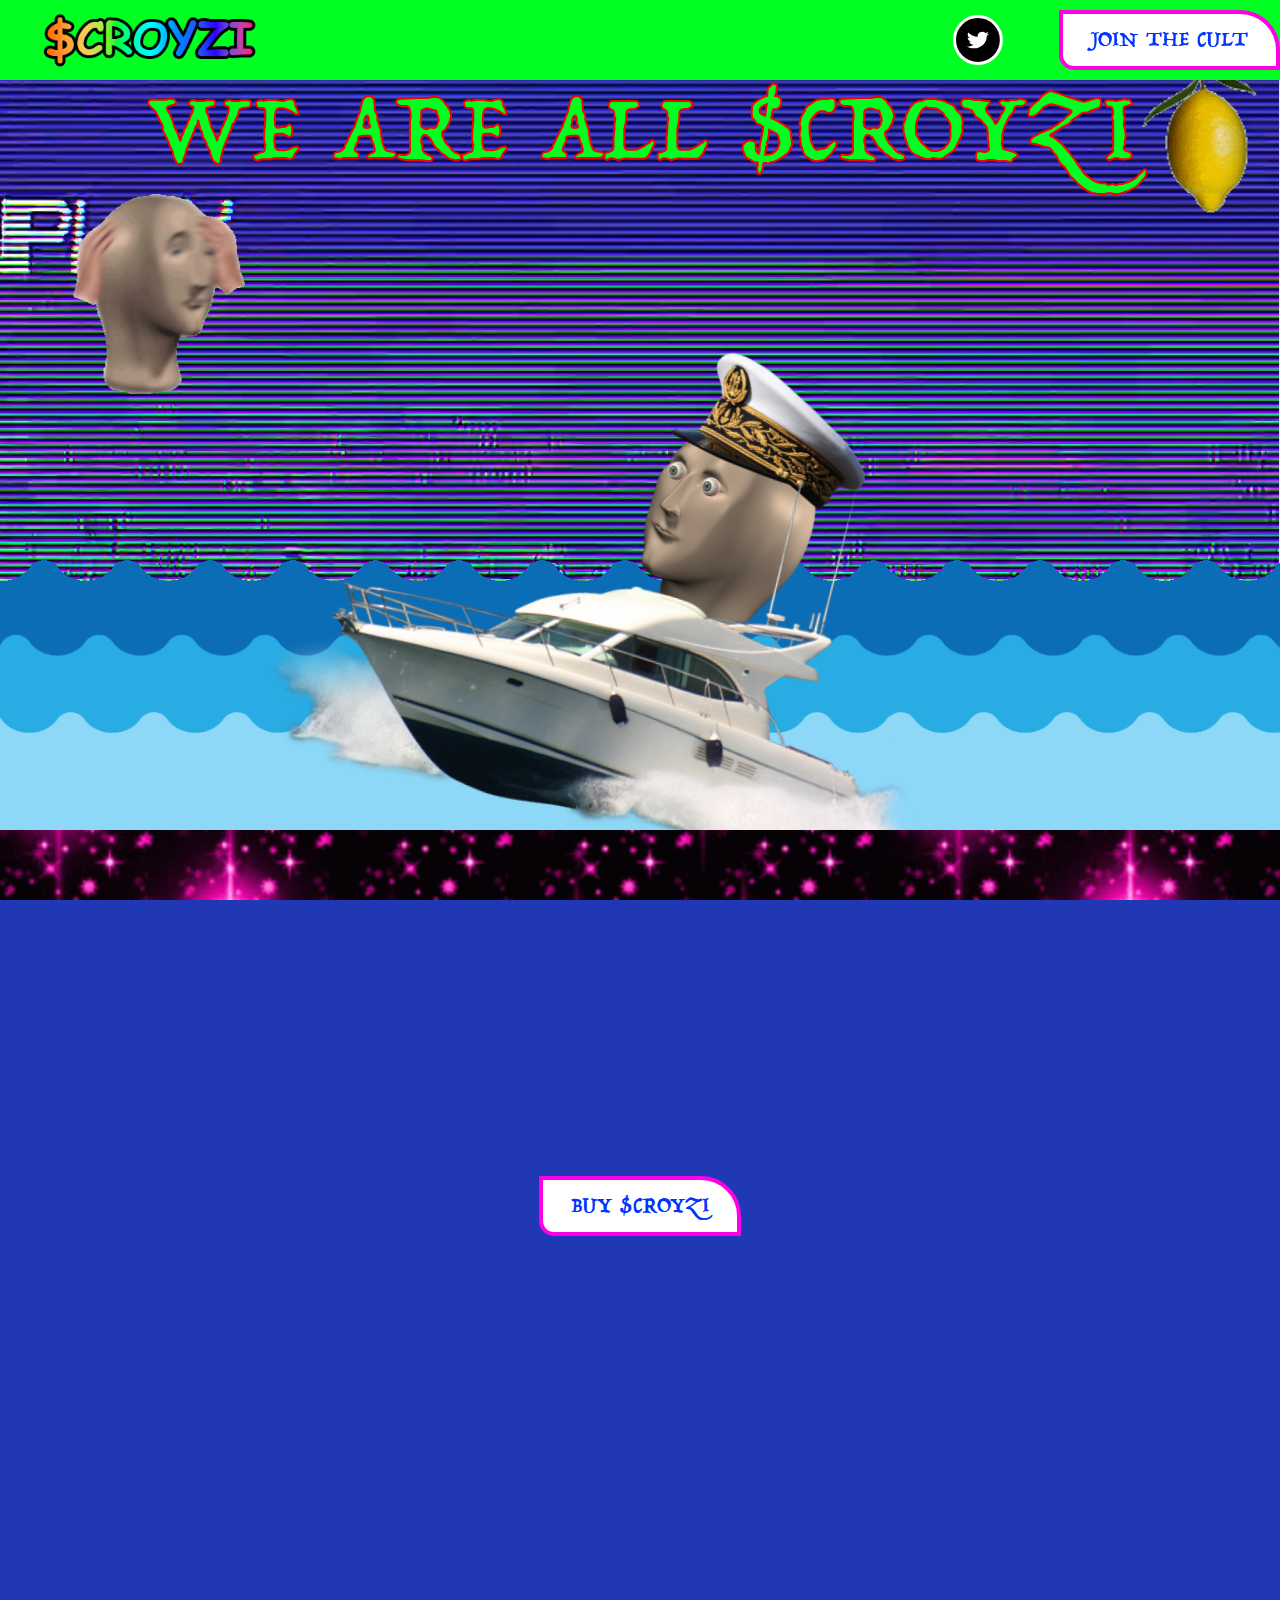
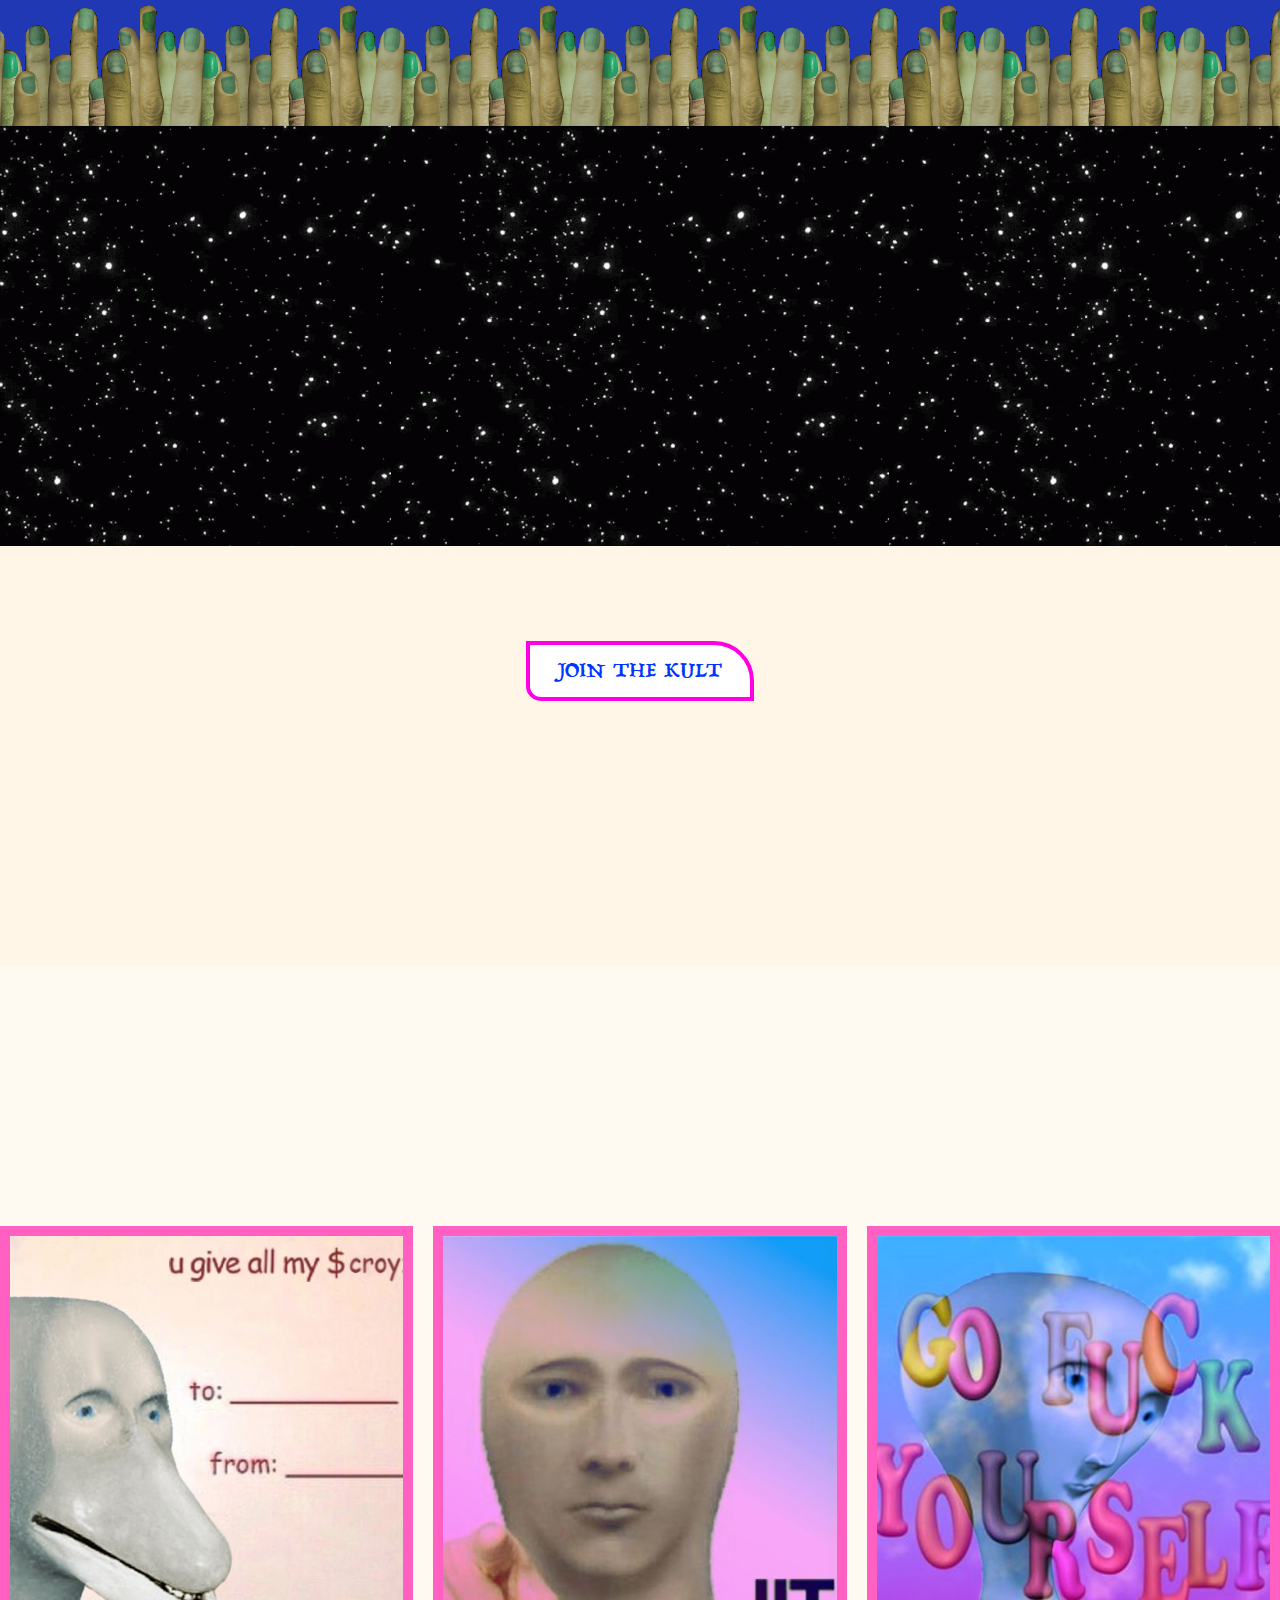
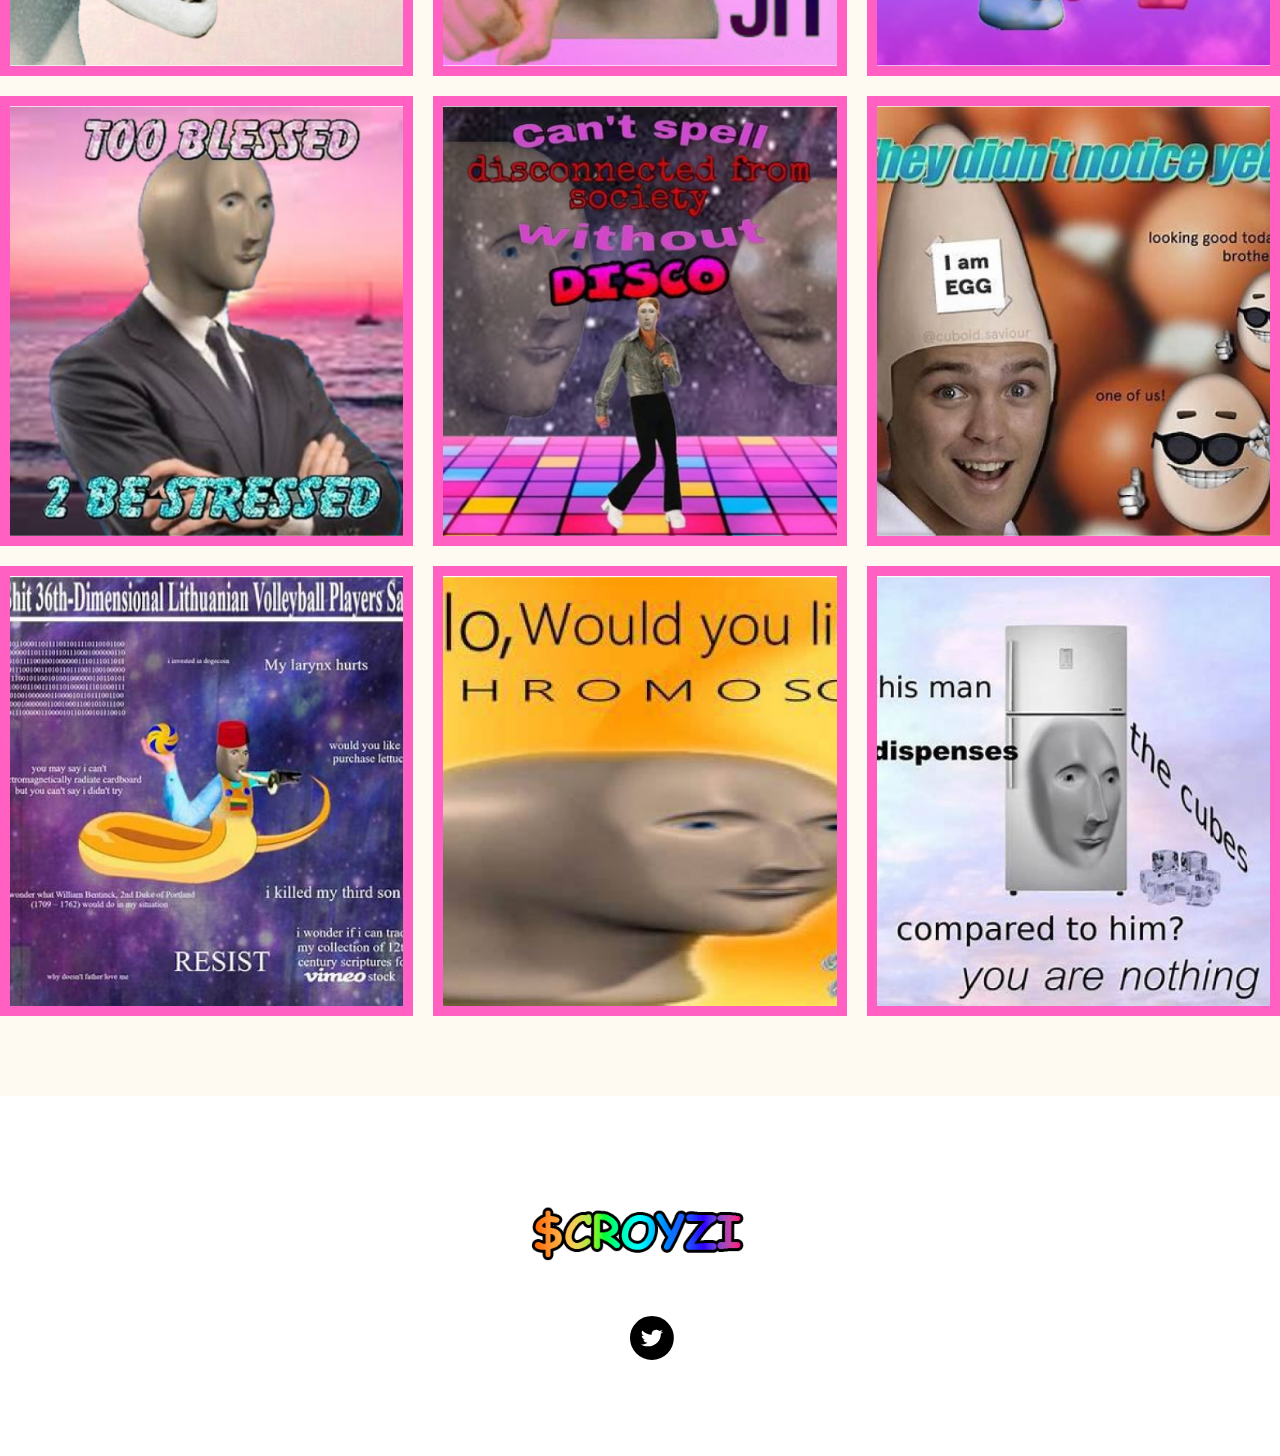
==== commit 359926a3: "Update index.htm" ====
--- a/index.htm
+++ b/index.htm
@@ -179,7 +179,7 @@
 				<div class="elementor-element elementor-element-97bdf90 elementor-hidden-mobile jedv-enabled--yes elementor-widget elementor-widget-button" data-id="97bdf90" data-element_type="widget" data-widget_type="button.default">
 				<div class="elementor-widget-container">
 					<div class="elementor-button-wrapper">
-			<a class="elementor-button elementor-button-link elementor-size-sm" href="https://raydium.io/swap/?inputMint=sol&outputMint=8sWKTMrh9bWUrvykK4H3jzEzGbEqvJNpS2f7joYKpump">
+			<a class="elementor-button elementor-button-link elementor-size-sm" href="">
 						<span class="elementor-button-content-wrapper">
 									<span class="elementor-button-text">JOIN THE CULT</span>
 					</span>
@@ -236,7 +236,7 @@
 				<div class="elementor-element elementor-element-671b438 elementor-widget elementor-widget-button" data-id="671b438" data-element_type="widget" data-widget_type="button.default">
 				<div class="elementor-widget-container">
 					<div class="elementor-button-wrapper">
-			<a class="elementor-button elementor-button-link elementor-size-sm" href="https://raydium.io/swap/?inputMint=sol&outputMint=8sWKTMrh9bWUrvykK4H3jzEzGbEqvJNpS2f7joYKpump">
+			<a class="elementor-button elementor-button-link elementor-size-sm" href="">
 						<span class="elementor-button-content-wrapper">
 									<span class="elementor-button-text">BUY $CROYZI</span>
 					</span>
@@ -272,12 +272,12 @@
 				</div>
 				<div class="elementor-element elementor-element-6c81e13 elementor-invisible elementor-widget elementor-widget-text-editor" data-id="6c81e13" data-element_type="widget" data-settings="{&quot;_animation&quot;:&quot;wobble&quot;}" data-widget_type="text-editor.default">
 				<div class="elementor-widget-container">
-							8sWKTMrh9bWUrvykK4H3jzEzGbEqvJNpS2f7joYKpump						</div>
+							CwJ6TchnrajCBrMSkRYHkKxrbroYgnMG3g2uthLMpump						</div>
 				</div>
 				<div class="elementor-element elementor-element-c9cde01 elementor-widget elementor-widget-button" data-id="c9cde01" data-element_type="widget" data-widget_type="button.default">
 				<div class="elementor-widget-container">
 					<div class="elementor-button-wrapper">
-			<a class="elementor-button elementor-button-link elementor-size-sm" href="https://raydium.io/swap/?inputMint=sol&outputMint=8sWKTMrh9bWUrvykK4H3jzEzGbEqvJNpS2f7joYKpump">
+			<a class="elementor-button elementor-button-link elementor-size-sm" href="">
 						<span class="elementor-button-content-wrapper">
 									<span class="elementor-button-text">JOIN THE KULT</span>
 					</span>
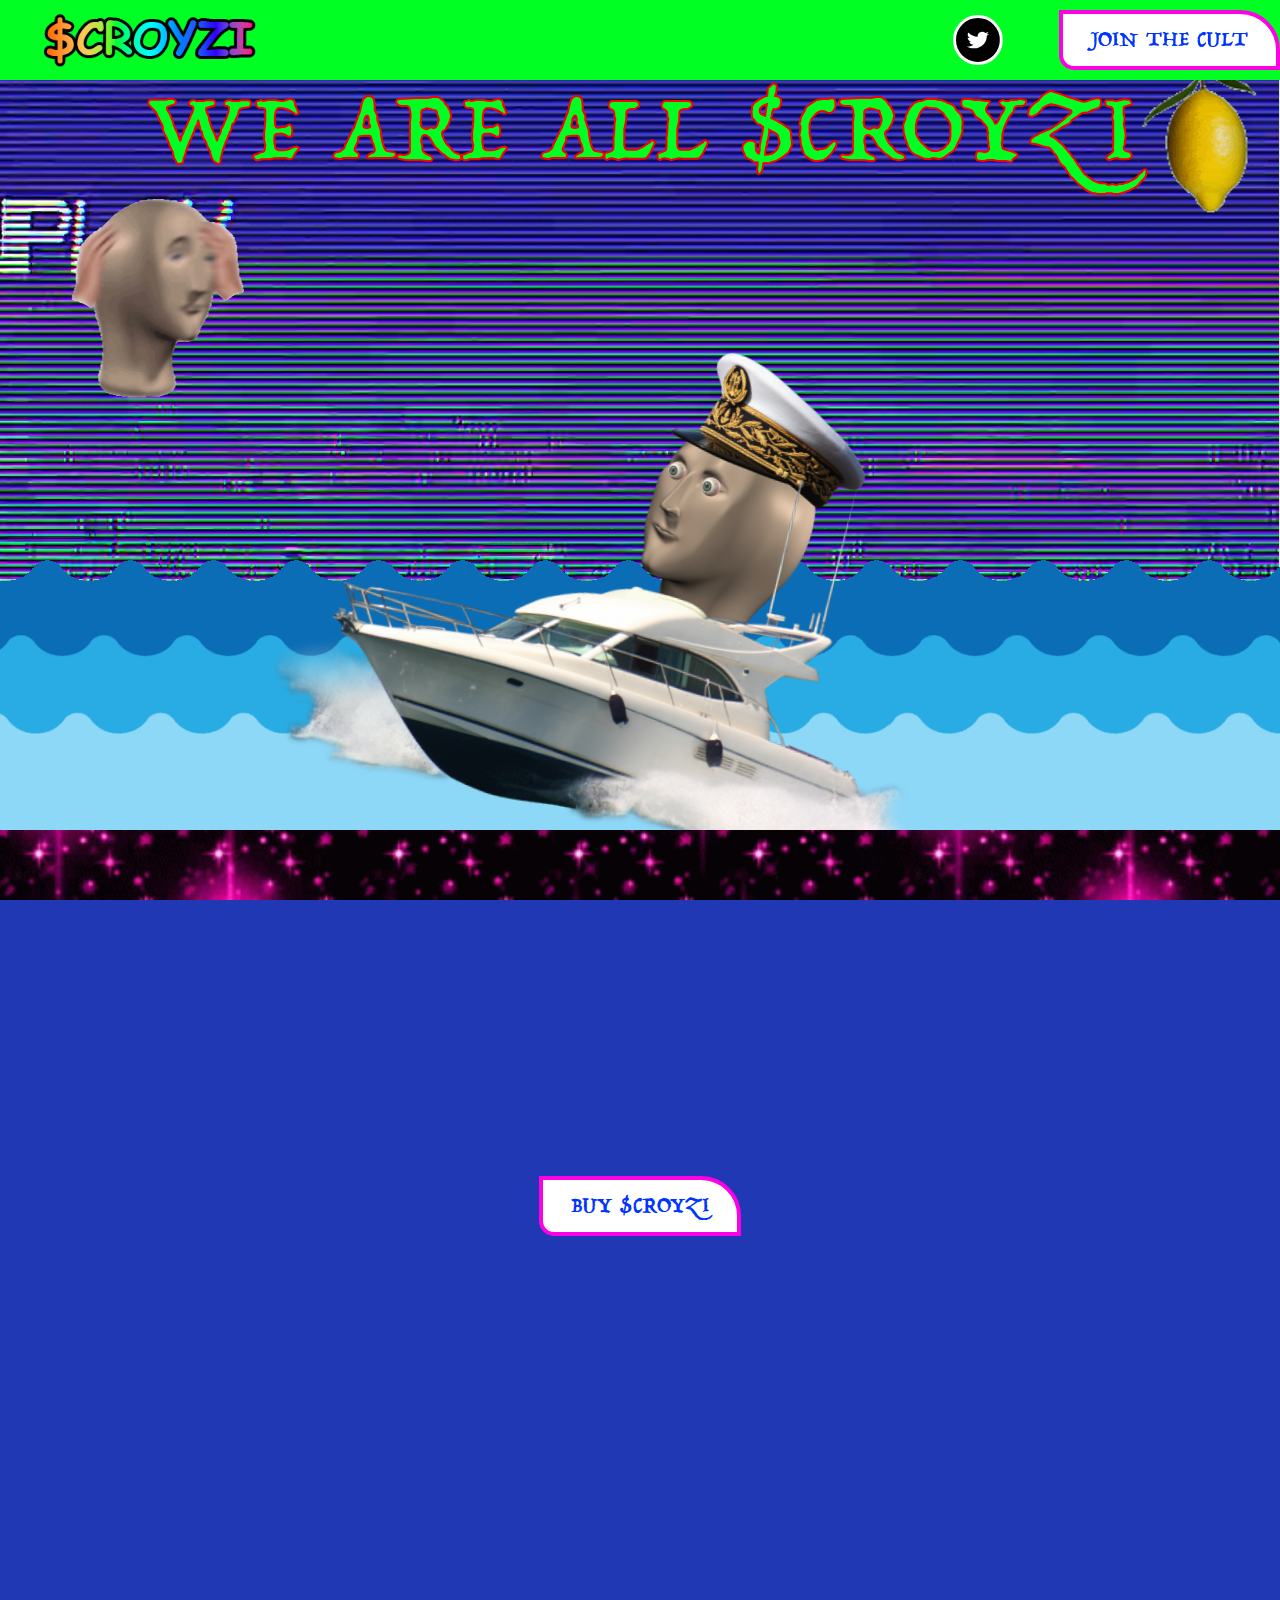
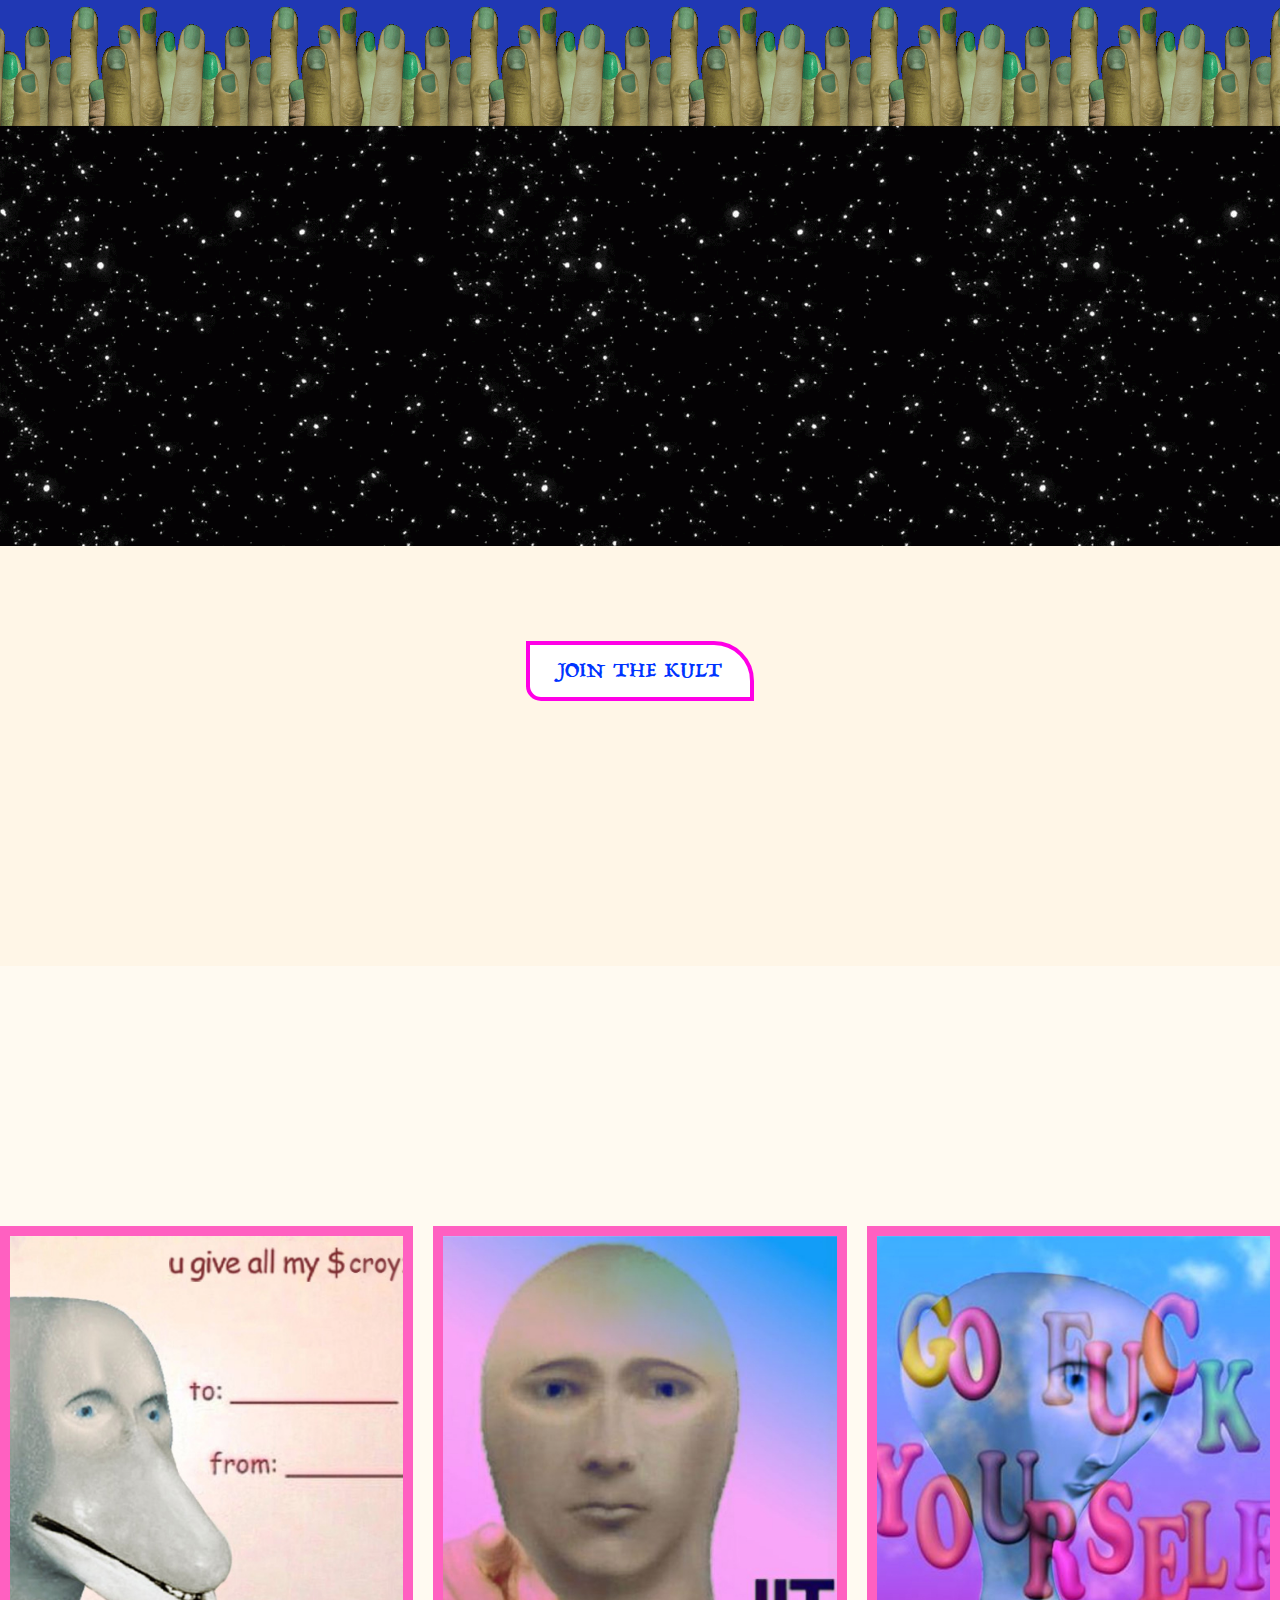
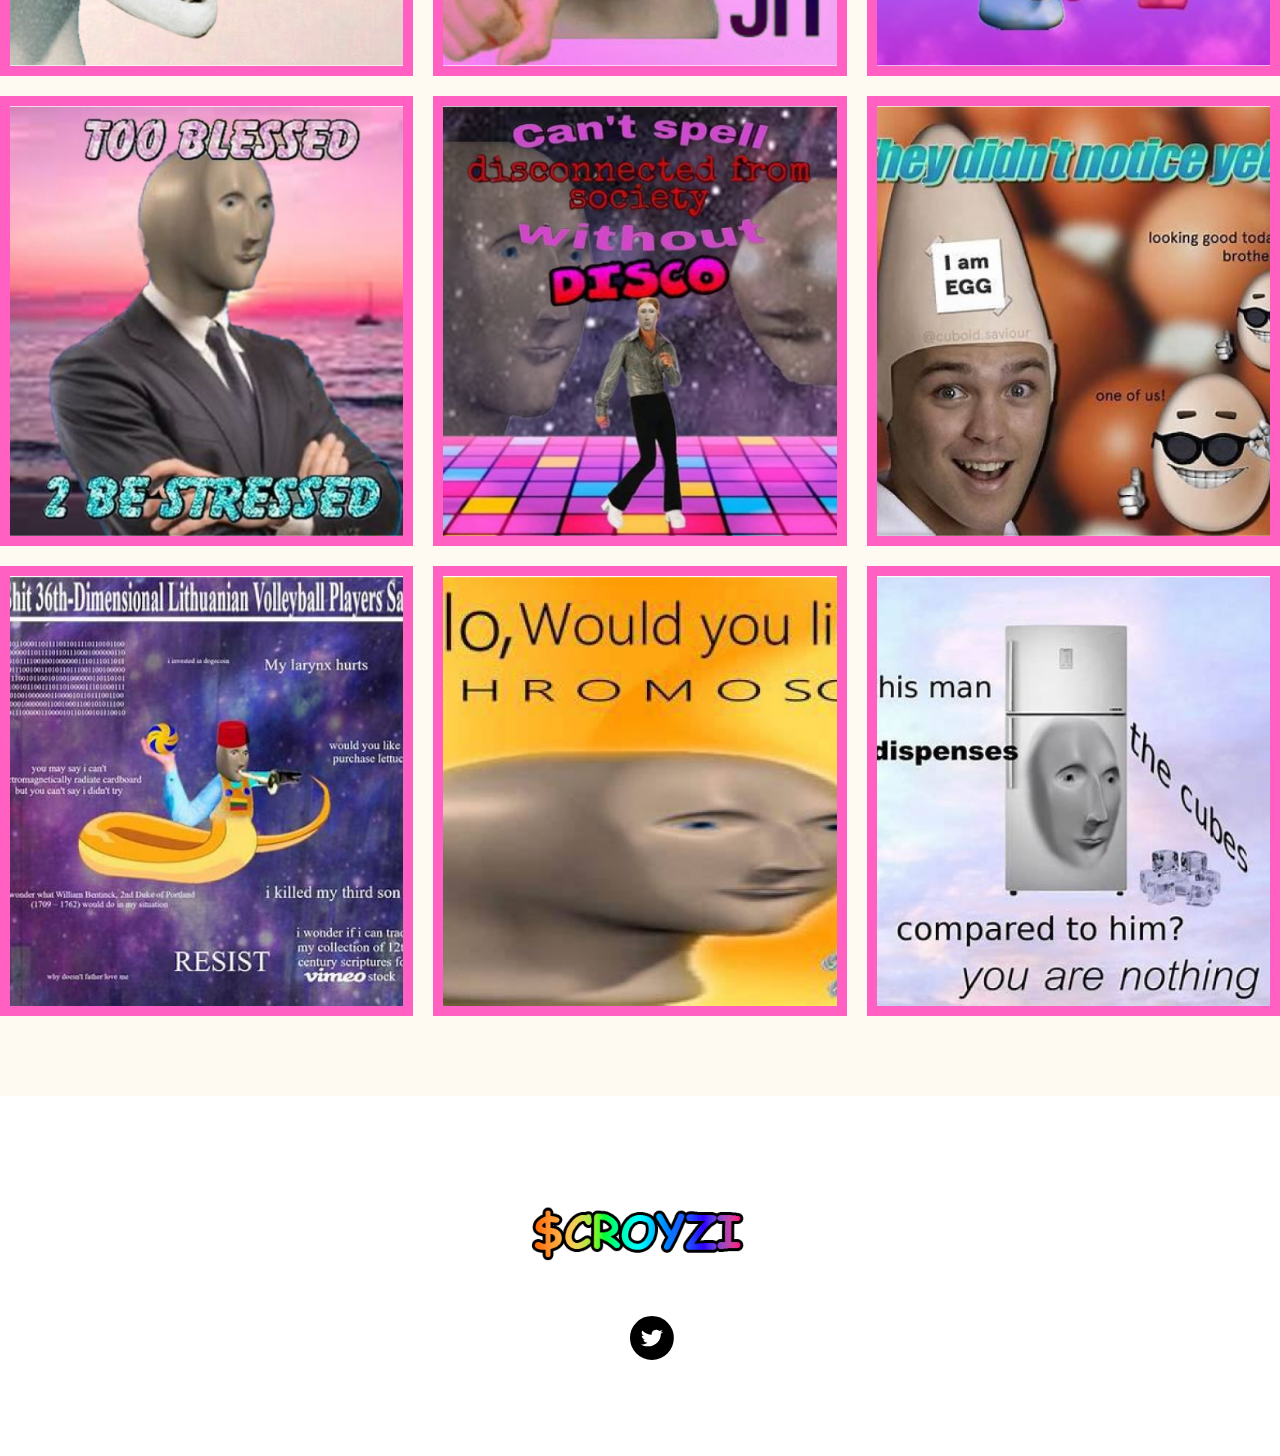
==== commit 14c110af: "Update index.htm" ====
--- a/index.htm
+++ b/index.htm
@@ -1,4 +1,4 @@
-﻿<!doctype html>
+<!doctype html>
 <html lang="en-US">
 <head>
 	<meta charset="UTF-8">
@@ -179,7 +179,7 @@
 				<div class="elementor-element elementor-element-97bdf90 elementor-hidden-mobile jedv-enabled--yes elementor-widget elementor-widget-button" data-id="97bdf90" data-element_type="widget" data-widget_type="button.default">
 				<div class="elementor-widget-container">
 					<div class="elementor-button-wrapper">
-			<a class="elementor-button elementor-button-link elementor-size-sm" href="">
+			<a class="elementor-button elementor-button-link elementor-size-sm" href="https://raydium.io/swap/?inputMint=sol&outputMint=8sWKTMrh9bWUrvykK4H3jzEzGbEqvJNpS2f7joYKpump">
 						<span class="elementor-button-content-wrapper">
 									<span class="elementor-button-text">JOIN THE CULT</span>
 					</span>
@@ -236,7 +236,7 @@
 				<div class="elementor-element elementor-element-671b438 elementor-widget elementor-widget-button" data-id="671b438" data-element_type="widget" data-widget_type="button.default">
 				<div class="elementor-widget-container">
 					<div class="elementor-button-wrapper">
-			<a class="elementor-button elementor-button-link elementor-size-sm" href="">
+			<a class="elementor-button elementor-button-link elementor-size-sm" href="https://raydium.io/swap/?inputMint=sol&outputMint=8sWKTMrh9bWUrvykK4H3jzEzGbEqvJNpS2f7joYKpump">
 						<span class="elementor-button-content-wrapper">
 									<span class="elementor-button-text">BUY $CROYZI</span>
 					</span>
@@ -272,12 +272,12 @@
 				</div>
 				<div class="elementor-element elementor-element-6c81e13 elementor-invisible elementor-widget elementor-widget-text-editor" data-id="6c81e13" data-element_type="widget" data-settings="{&quot;_animation&quot;:&quot;wobble&quot;}" data-widget_type="text-editor.default">
 				<div class="elementor-widget-container">
-							CwJ6TchnrajCBrMSkRYHkKxrbroYgnMG3g2uthLMpump						</div>
+							8sWKTMrh9bWUrvykK4H3jzEzGbEqvJNpS2f7joYKpump						</div>
 				</div>
 				<div class="elementor-element elementor-element-c9cde01 elementor-widget elementor-widget-button" data-id="c9cde01" data-element_type="widget" data-widget_type="button.default">
 				<div class="elementor-widget-container">
 					<div class="elementor-button-wrapper">
-			<a class="elementor-button elementor-button-link elementor-size-sm" href="">
+			<a class="elementor-button elementor-button-link elementor-size-sm" href="https://raydium.io/swap/?inputMint=sol&outputMint=8sWKTMrh9bWUrvykK4H3jzEzGbEqvJNpS2f7joYKpump">
 						<span class="elementor-button-content-wrapper">
 									<span class="elementor-button-text">JOIN THE KULT</span>
 					</span>
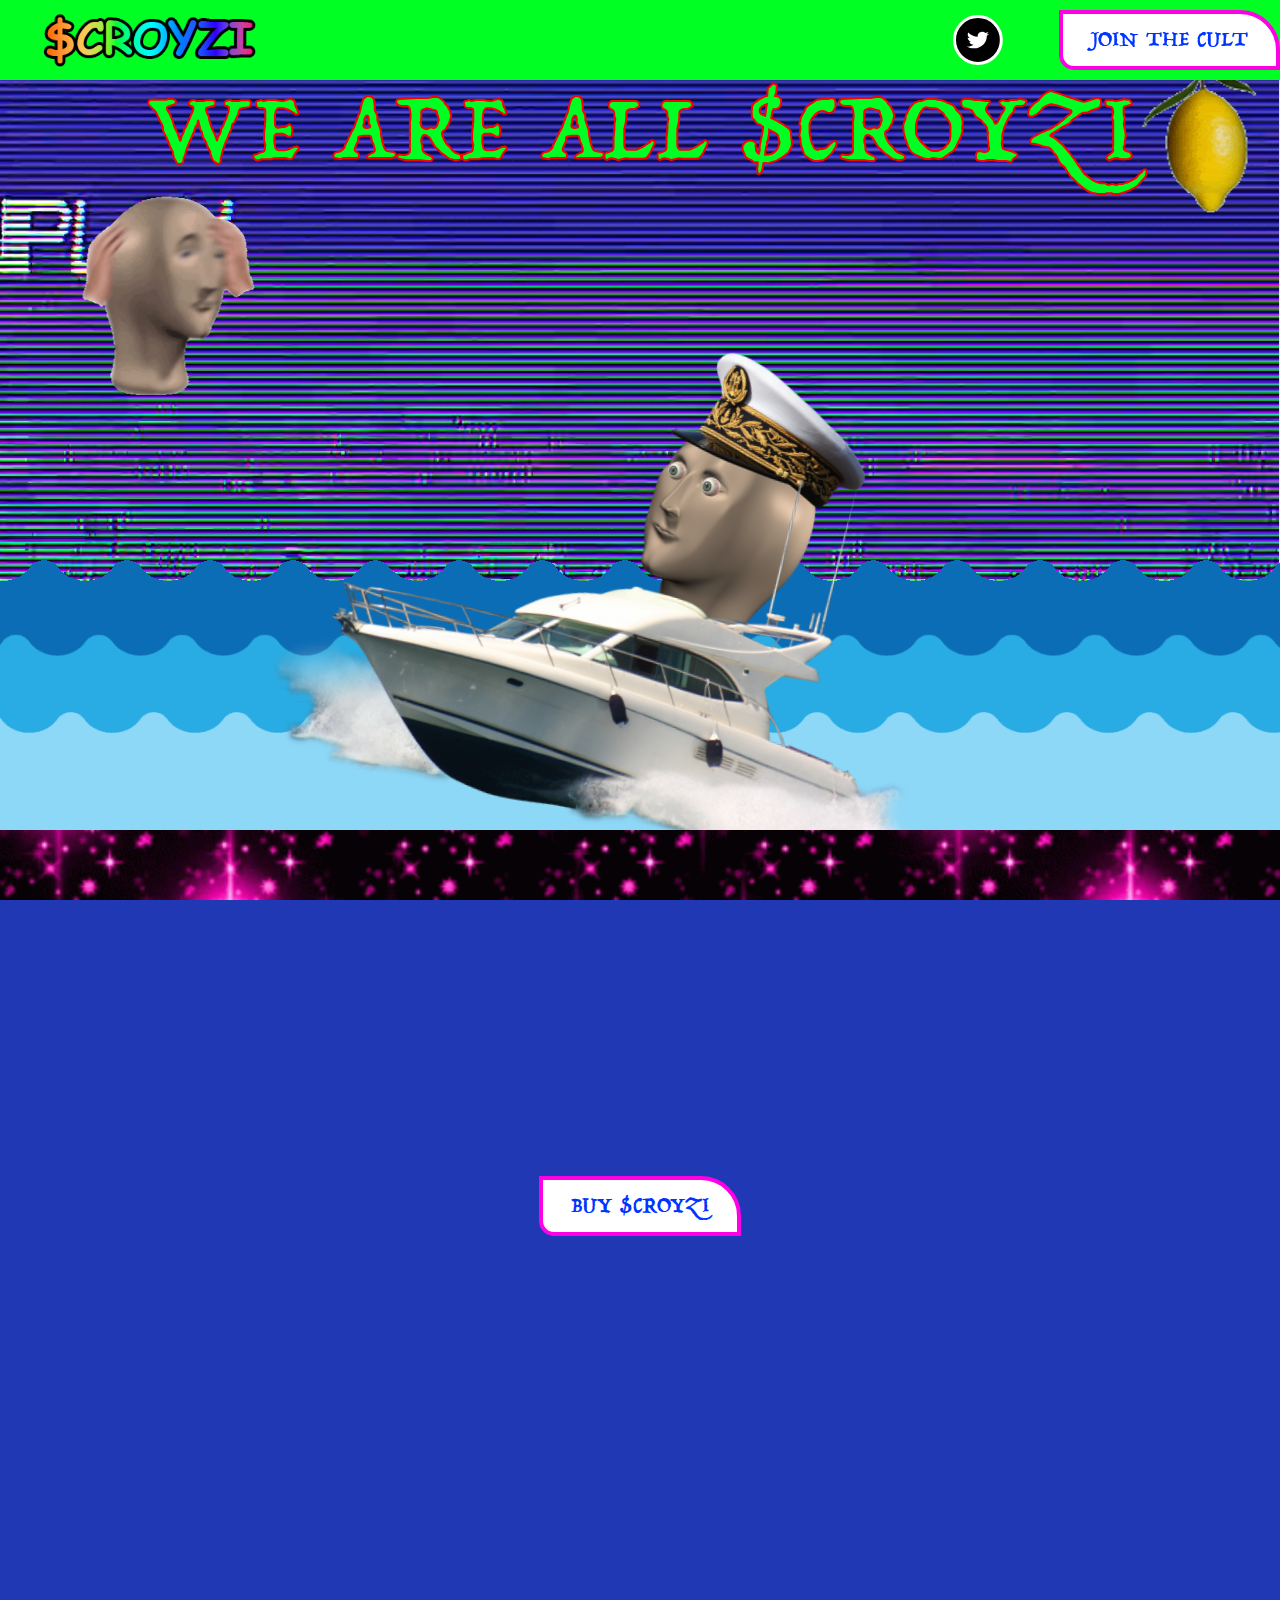
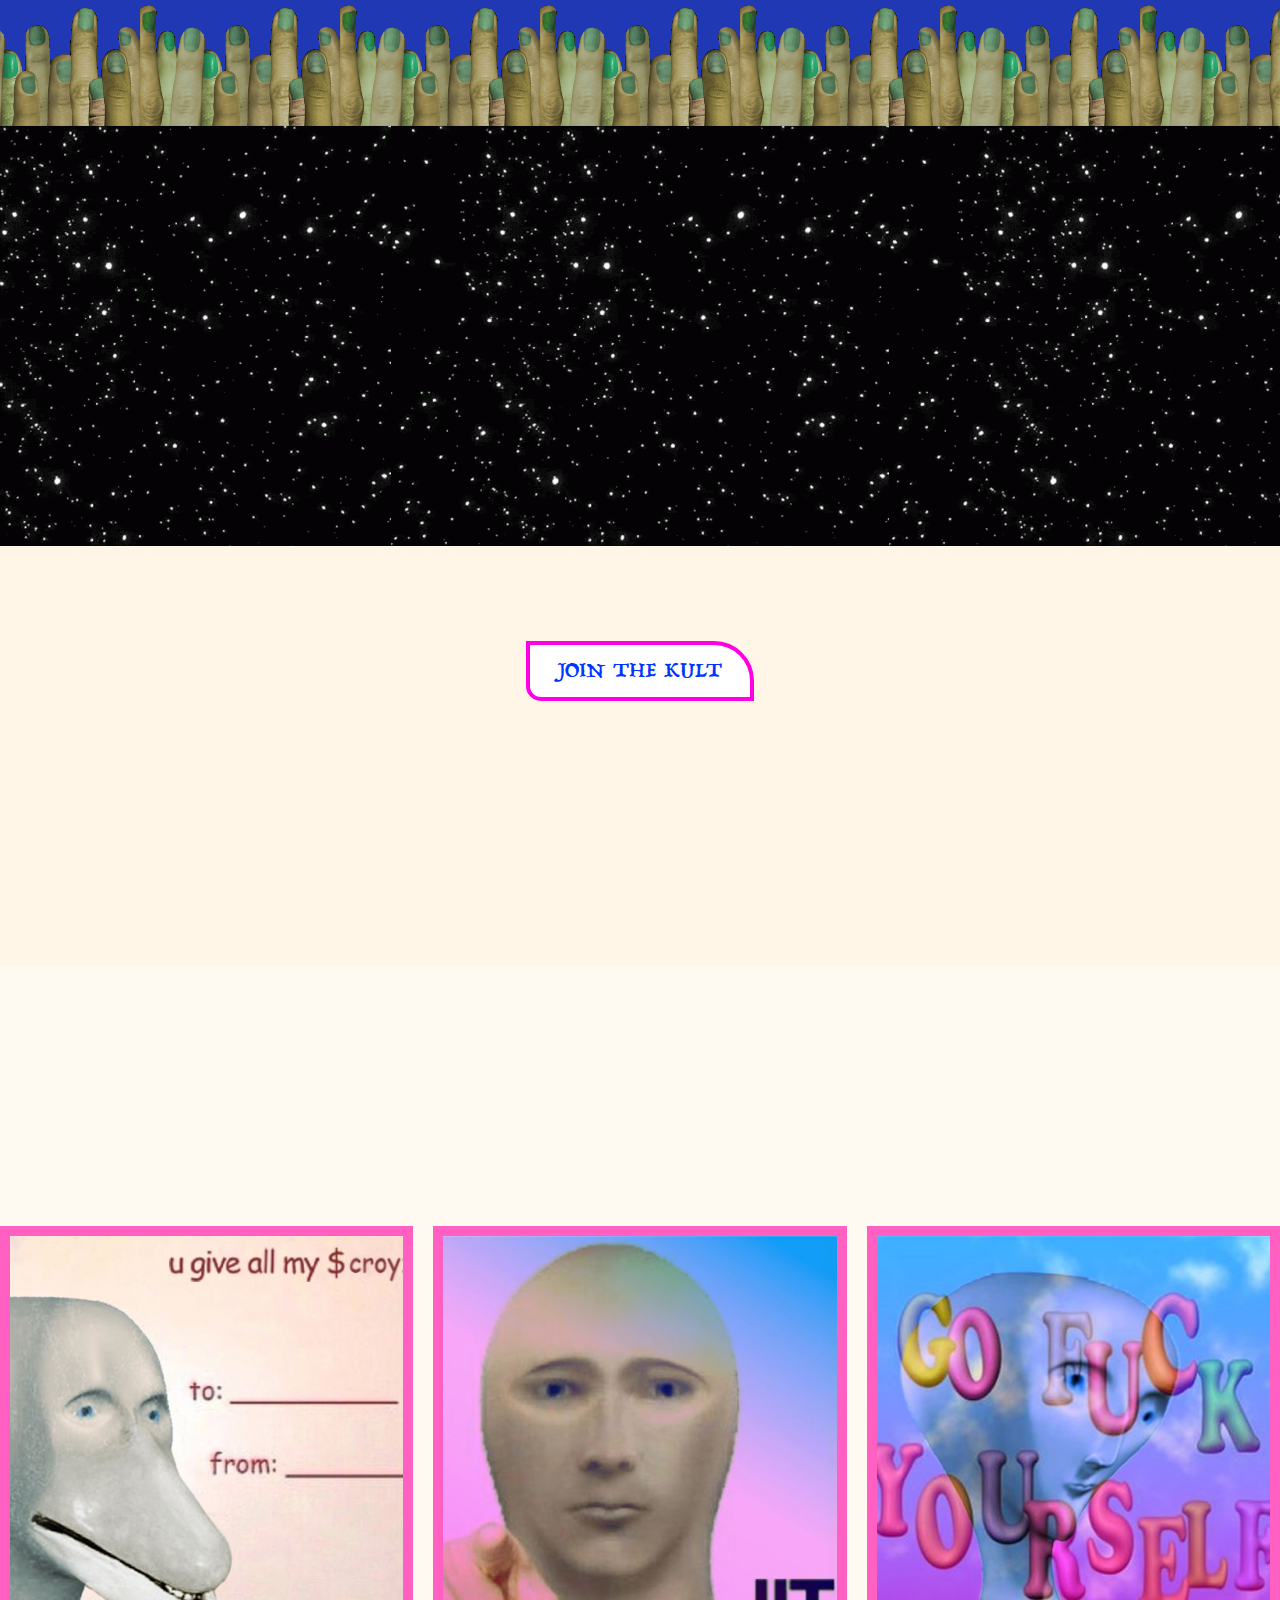
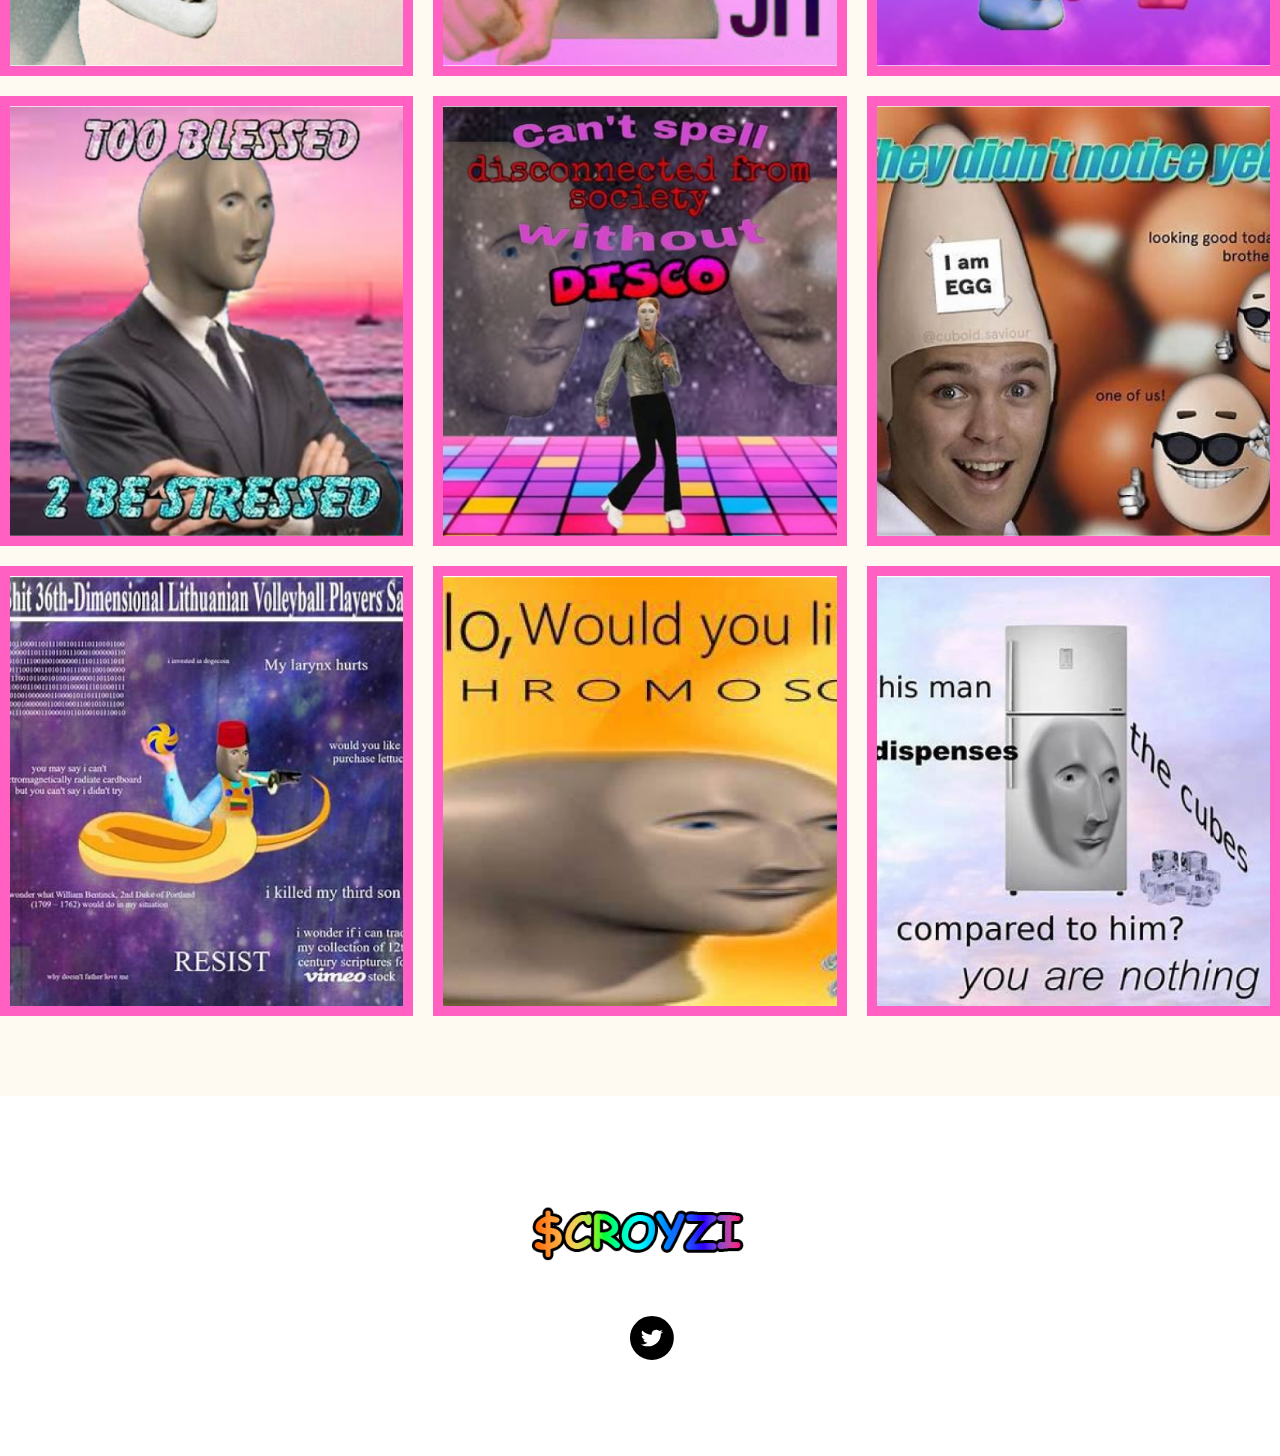
==== commit 132c1ad2: "Update index.htm" ====
--- a/index.htm
+++ b/index.htm
@@ -179,7 +179,7 @@
 				<div class="elementor-element elementor-element-97bdf90 elementor-hidden-mobile jedv-enabled--yes elementor-widget elementor-widget-button" data-id="97bdf90" data-element_type="widget" data-widget_type="button.default">
 				<div class="elementor-widget-container">
 					<div class="elementor-button-wrapper">
-			<a class="elementor-button elementor-button-link elementor-size-sm" href="https://raydium.io/swap/?inputMint=sol&outputMint=8sWKTMrh9bWUrvykK4H3jzEzGbEqvJNpS2f7joYKpump">
+			<a class="elementor-button elementor-button-link elementor-size-sm" href="https://pump.fun/coin/CwJ6TchnrajCBrMSkRYHkKxrbroYgnMG3g2uthLMpump">
 						<span class="elementor-button-content-wrapper">
 									<span class="elementor-button-text">JOIN THE CULT</span>
 					</span>
@@ -236,7 +236,7 @@
 				<div class="elementor-element elementor-element-671b438 elementor-widget elementor-widget-button" data-id="671b438" data-element_type="widget" data-widget_type="button.default">
 				<div class="elementor-widget-container">
 					<div class="elementor-button-wrapper">
-			<a class="elementor-button elementor-button-link elementor-size-sm" href="https://raydium.io/swap/?inputMint=sol&outputMint=8sWKTMrh9bWUrvykK4H3jzEzGbEqvJNpS2f7joYKpump">
+			<a class="elementor-button elementor-button-link elementor-size-sm" href="https://pump.fun/coin/CwJ6TchnrajCBrMSkRYHkKxrbroYgnMG3g2uthLMpump">
 						<span class="elementor-button-content-wrapper">
 									<span class="elementor-button-text">BUY $CROYZI</span>
 					</span>
@@ -277,7 +277,7 @@
 				<div class="elementor-element elementor-element-c9cde01 elementor-widget elementor-widget-button" data-id="c9cde01" data-element_type="widget" data-widget_type="button.default">
 				<div class="elementor-widget-container">
 					<div class="elementor-button-wrapper">
-			<a class="elementor-button elementor-button-link elementor-size-sm" href="https://raydium.io/swap/?inputMint=sol&outputMint=8sWKTMrh9bWUrvykK4H3jzEzGbEqvJNpS2f7joYKpump">
+			<a class="elementor-button elementor-button-link elementor-size-sm" href="https://pump.fun/coin/CwJ6TchnrajCBrMSkRYHkKxrbroYgnMG3g2uthLMpump">
 						<span class="elementor-button-content-wrapper">
 									<span class="elementor-button-text">JOIN THE KULT</span>
 					</span>
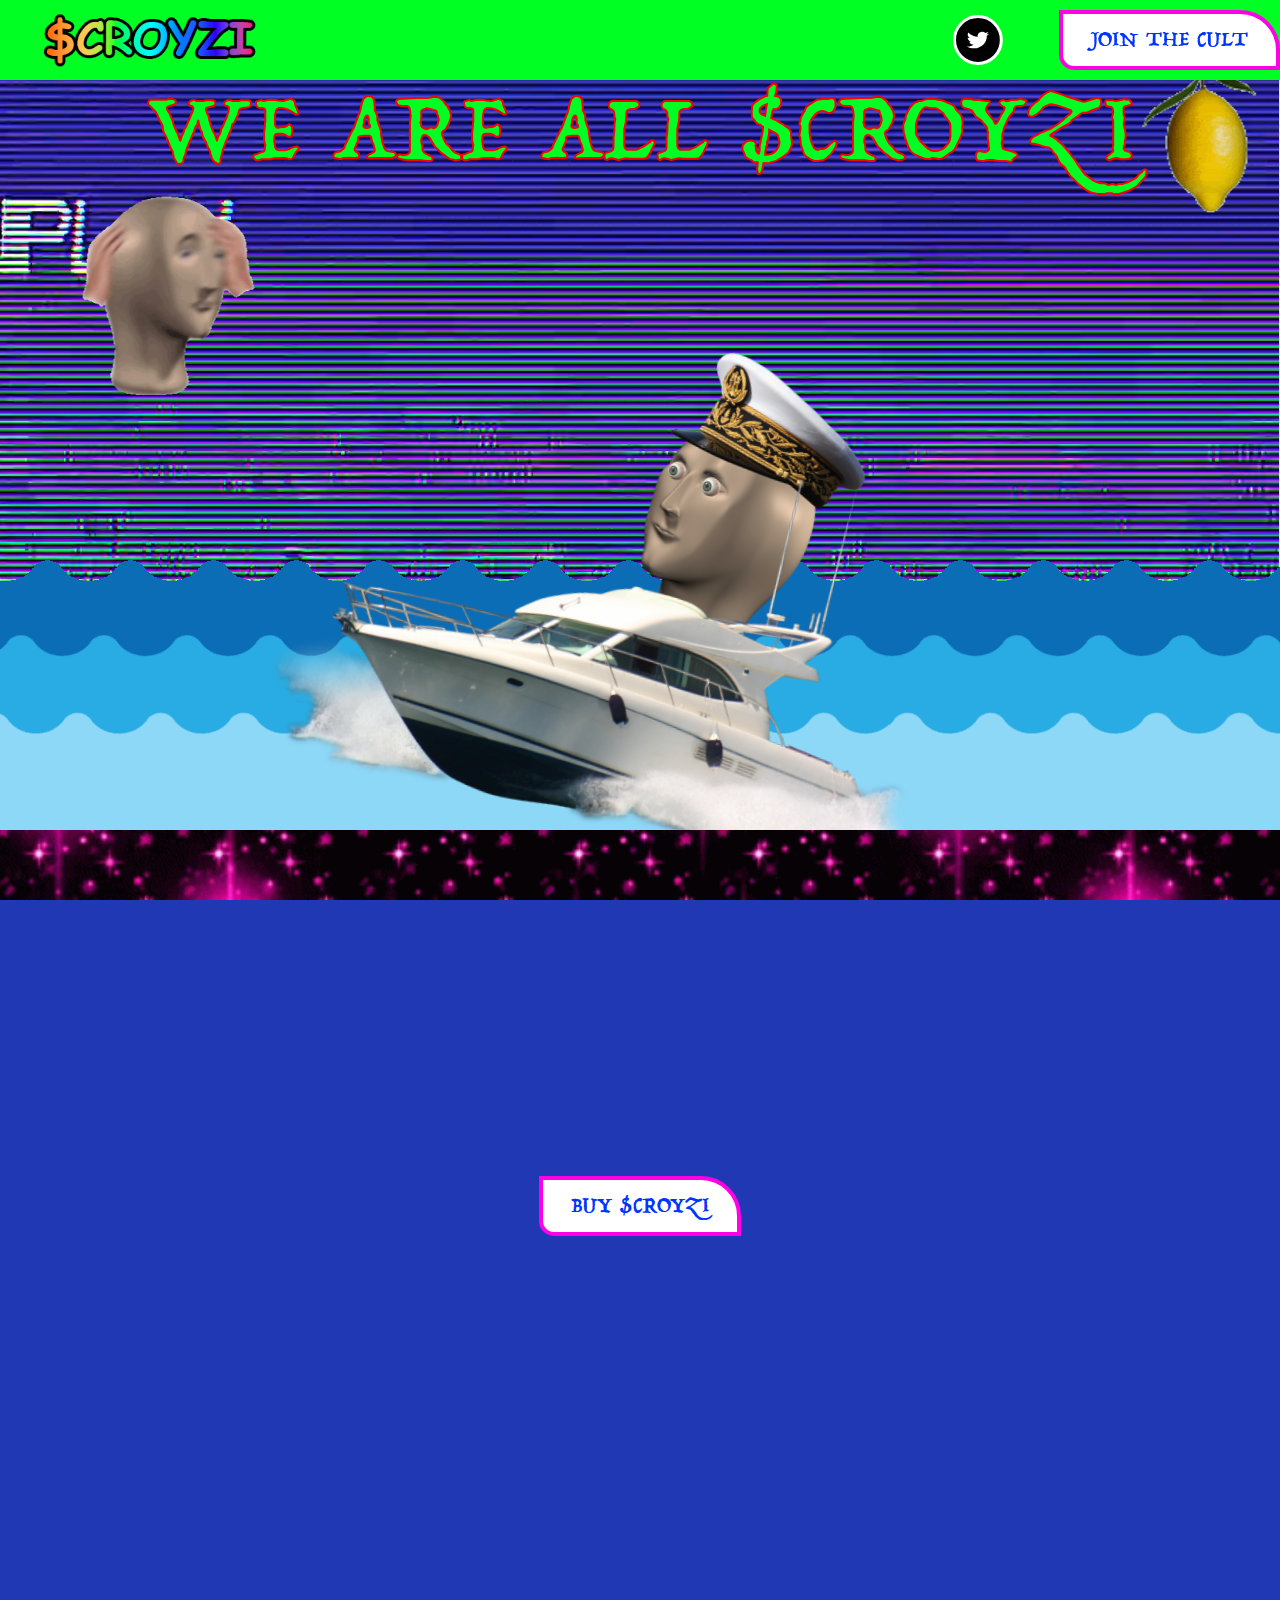
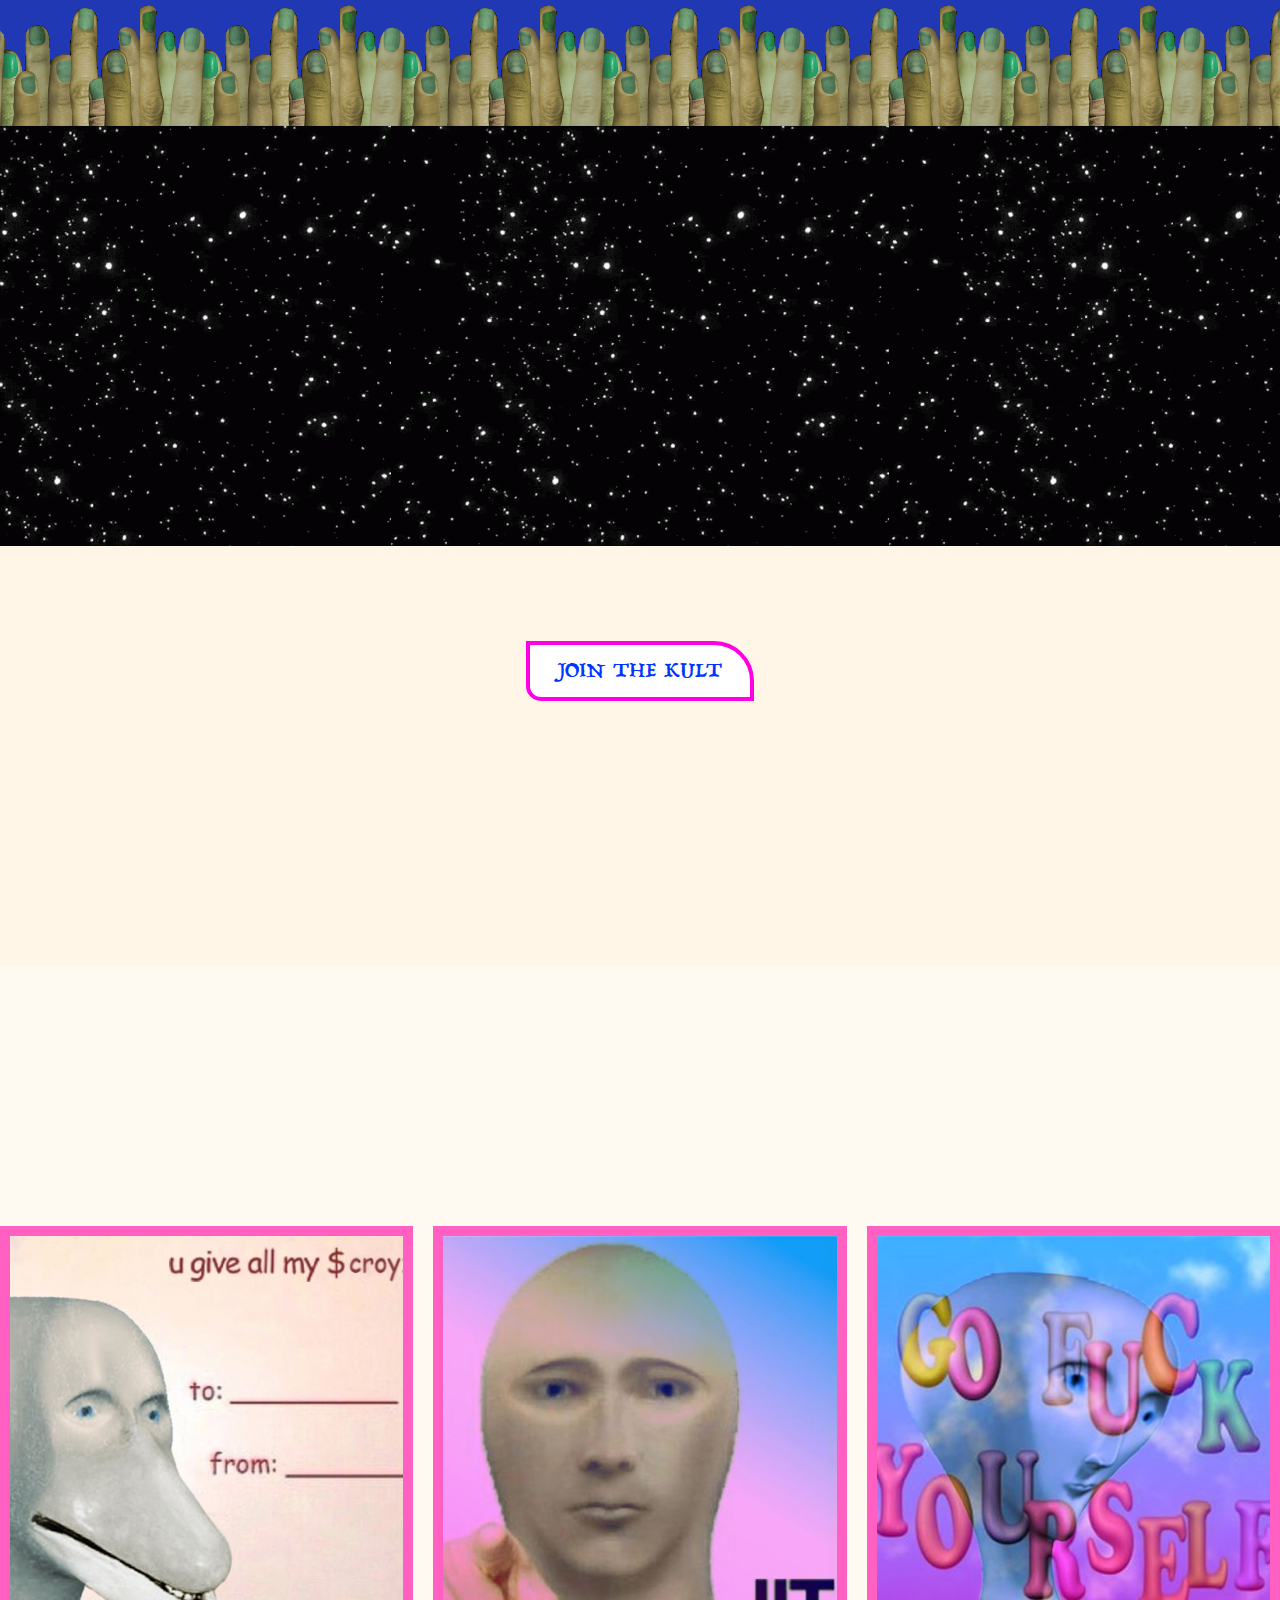
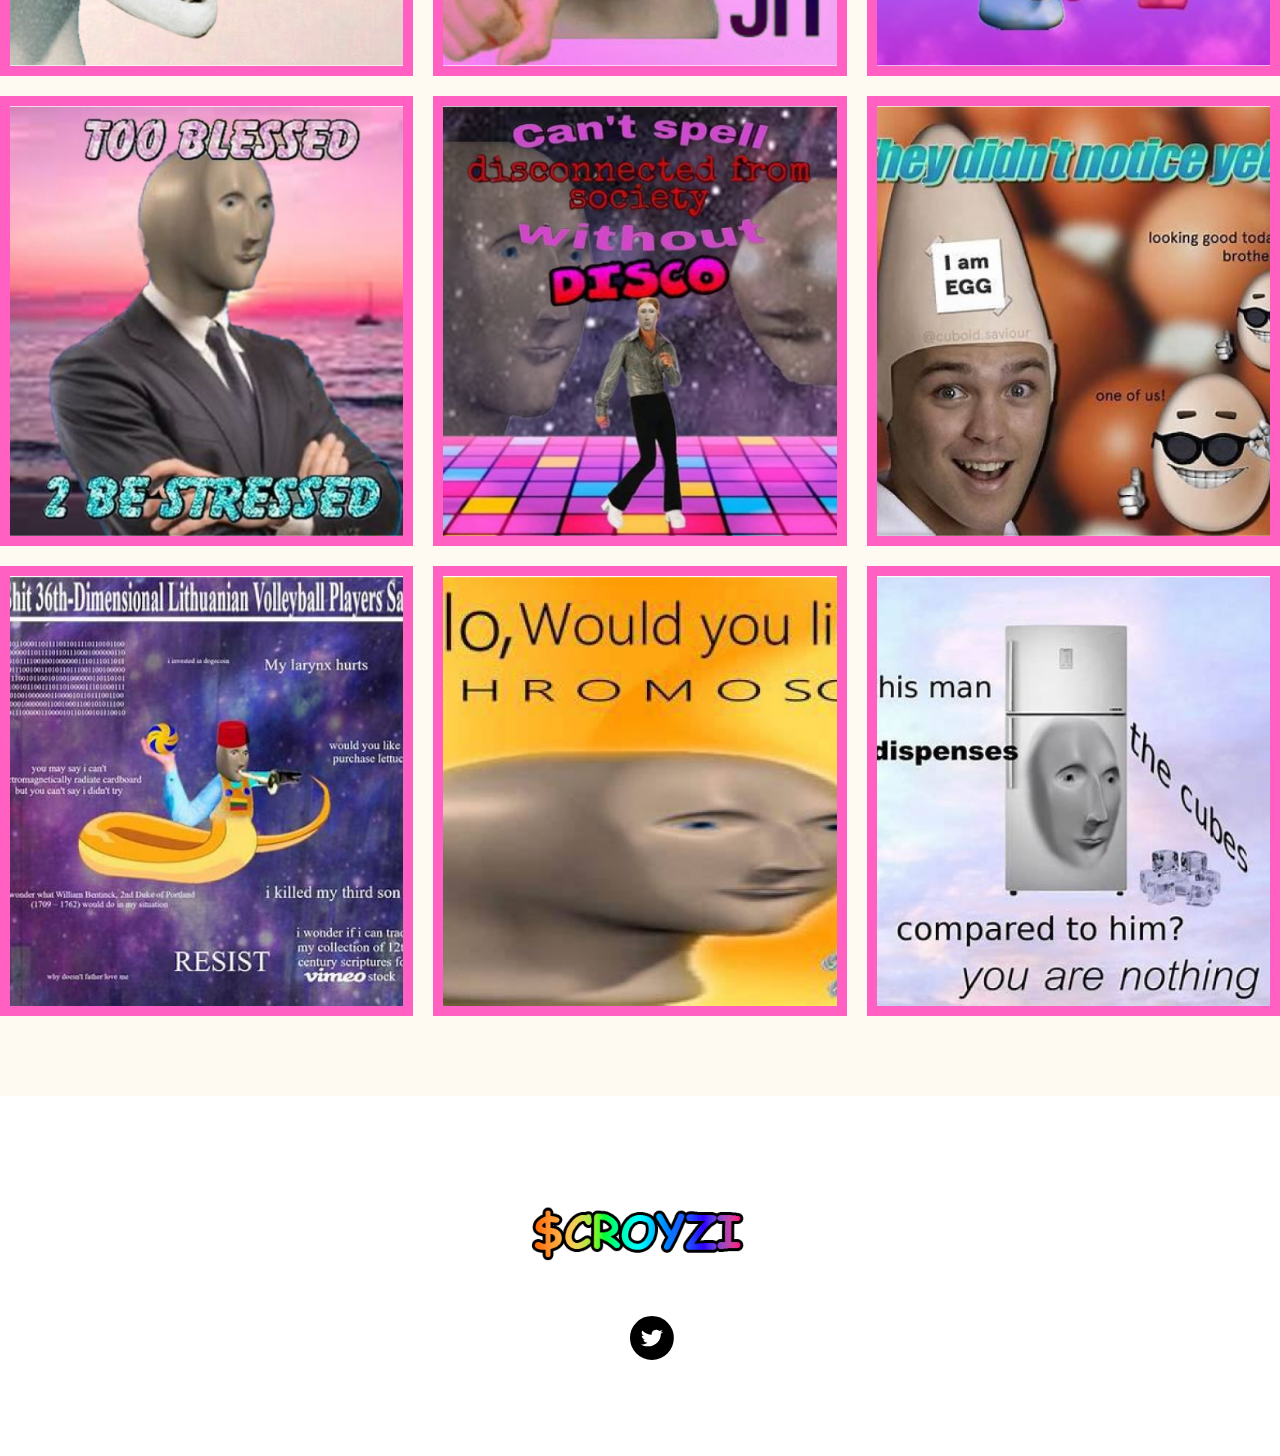
==== commit b94941e5: "Update index.htm" ====
--- a/index.htm
+++ b/index.htm
@@ -272,7 +272,7 @@
 				</div>
 				<div class="elementor-element elementor-element-6c81e13 elementor-invisible elementor-widget elementor-widget-text-editor" data-id="6c81e13" data-element_type="widget" data-settings="{&quot;_animation&quot;:&quot;wobble&quot;}" data-widget_type="text-editor.default">
 				<div class="elementor-widget-container">
-							8sWKTMrh9bWUrvykK4H3jzEzGbEqvJNpS2f7joYKpump						</div>
+							CwJ6TchnrajCBrMSkRYHkKxrbroYgnMG3g2uthLMpump						</div>
 				</div>
 				<div class="elementor-element elementor-element-c9cde01 elementor-widget elementor-widget-button" data-id="c9cde01" data-element_type="widget" data-widget_type="button.default">
 				<div class="elementor-widget-container">
